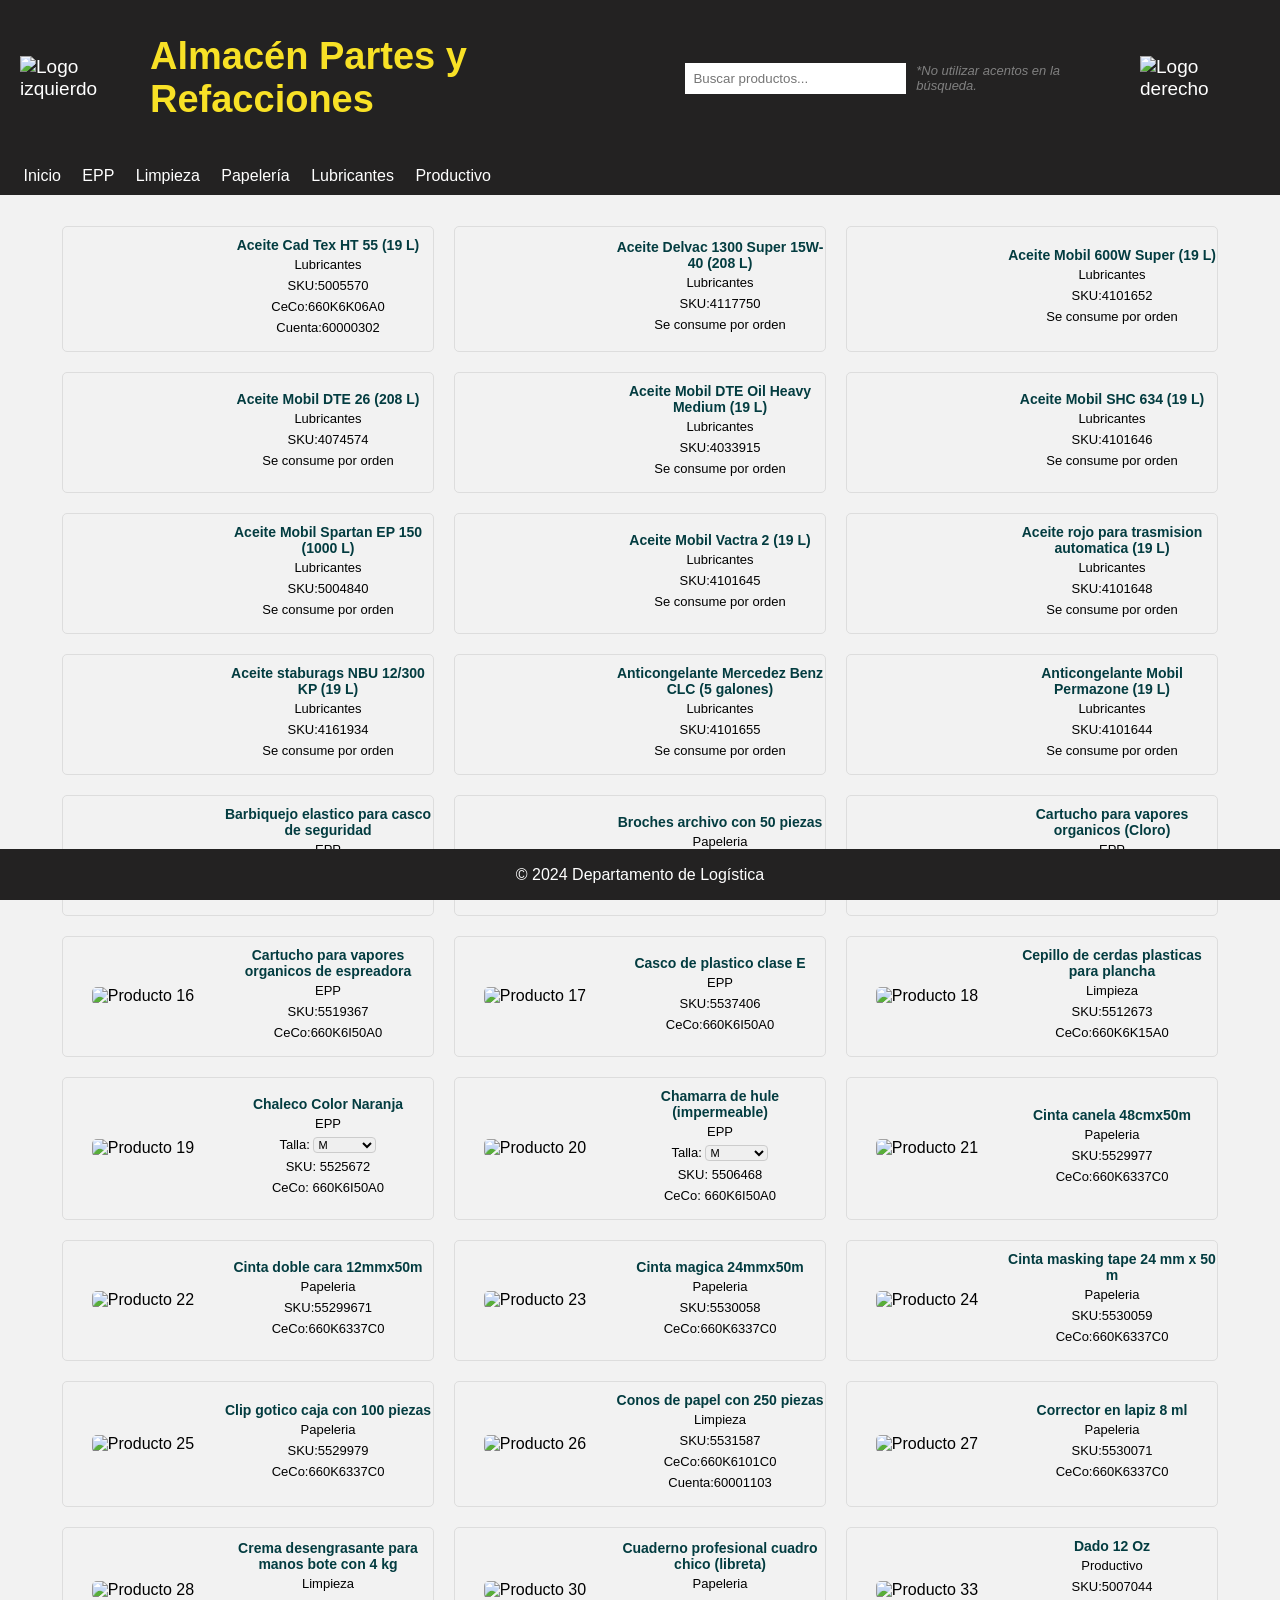
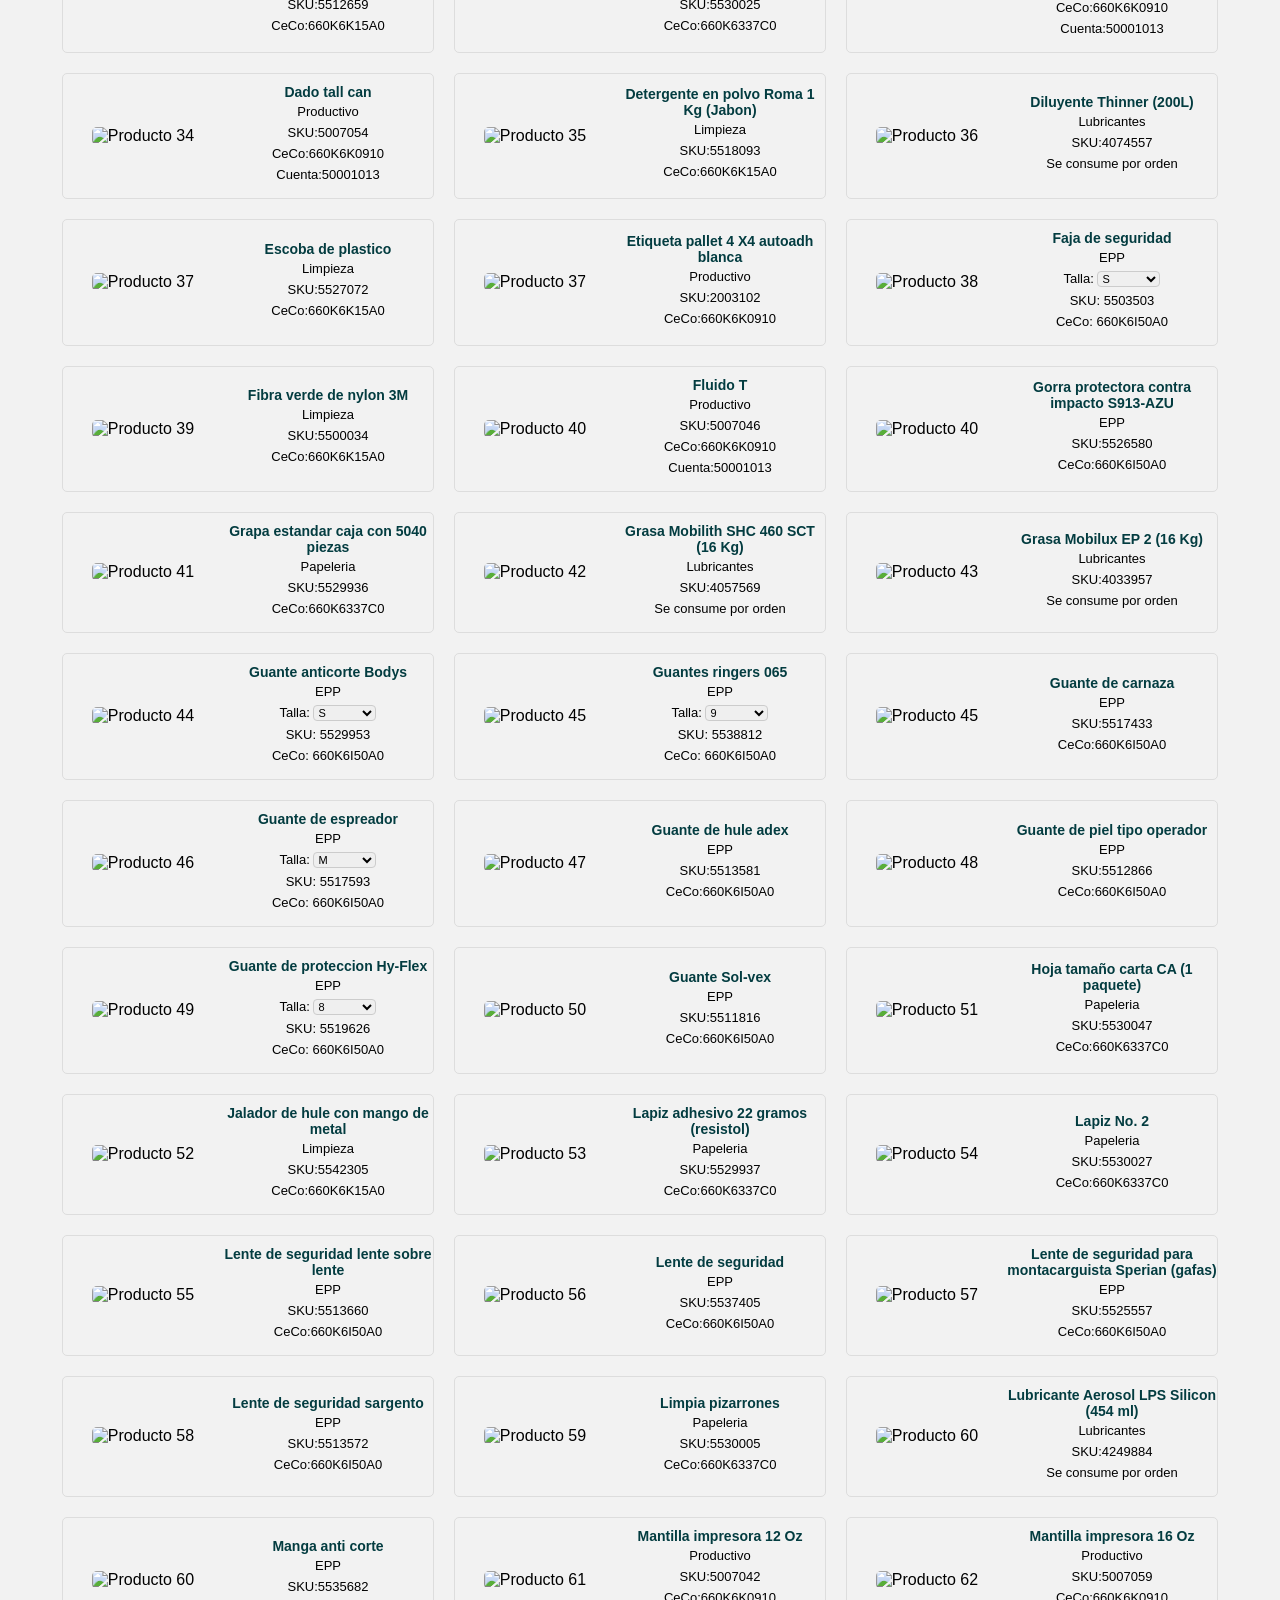
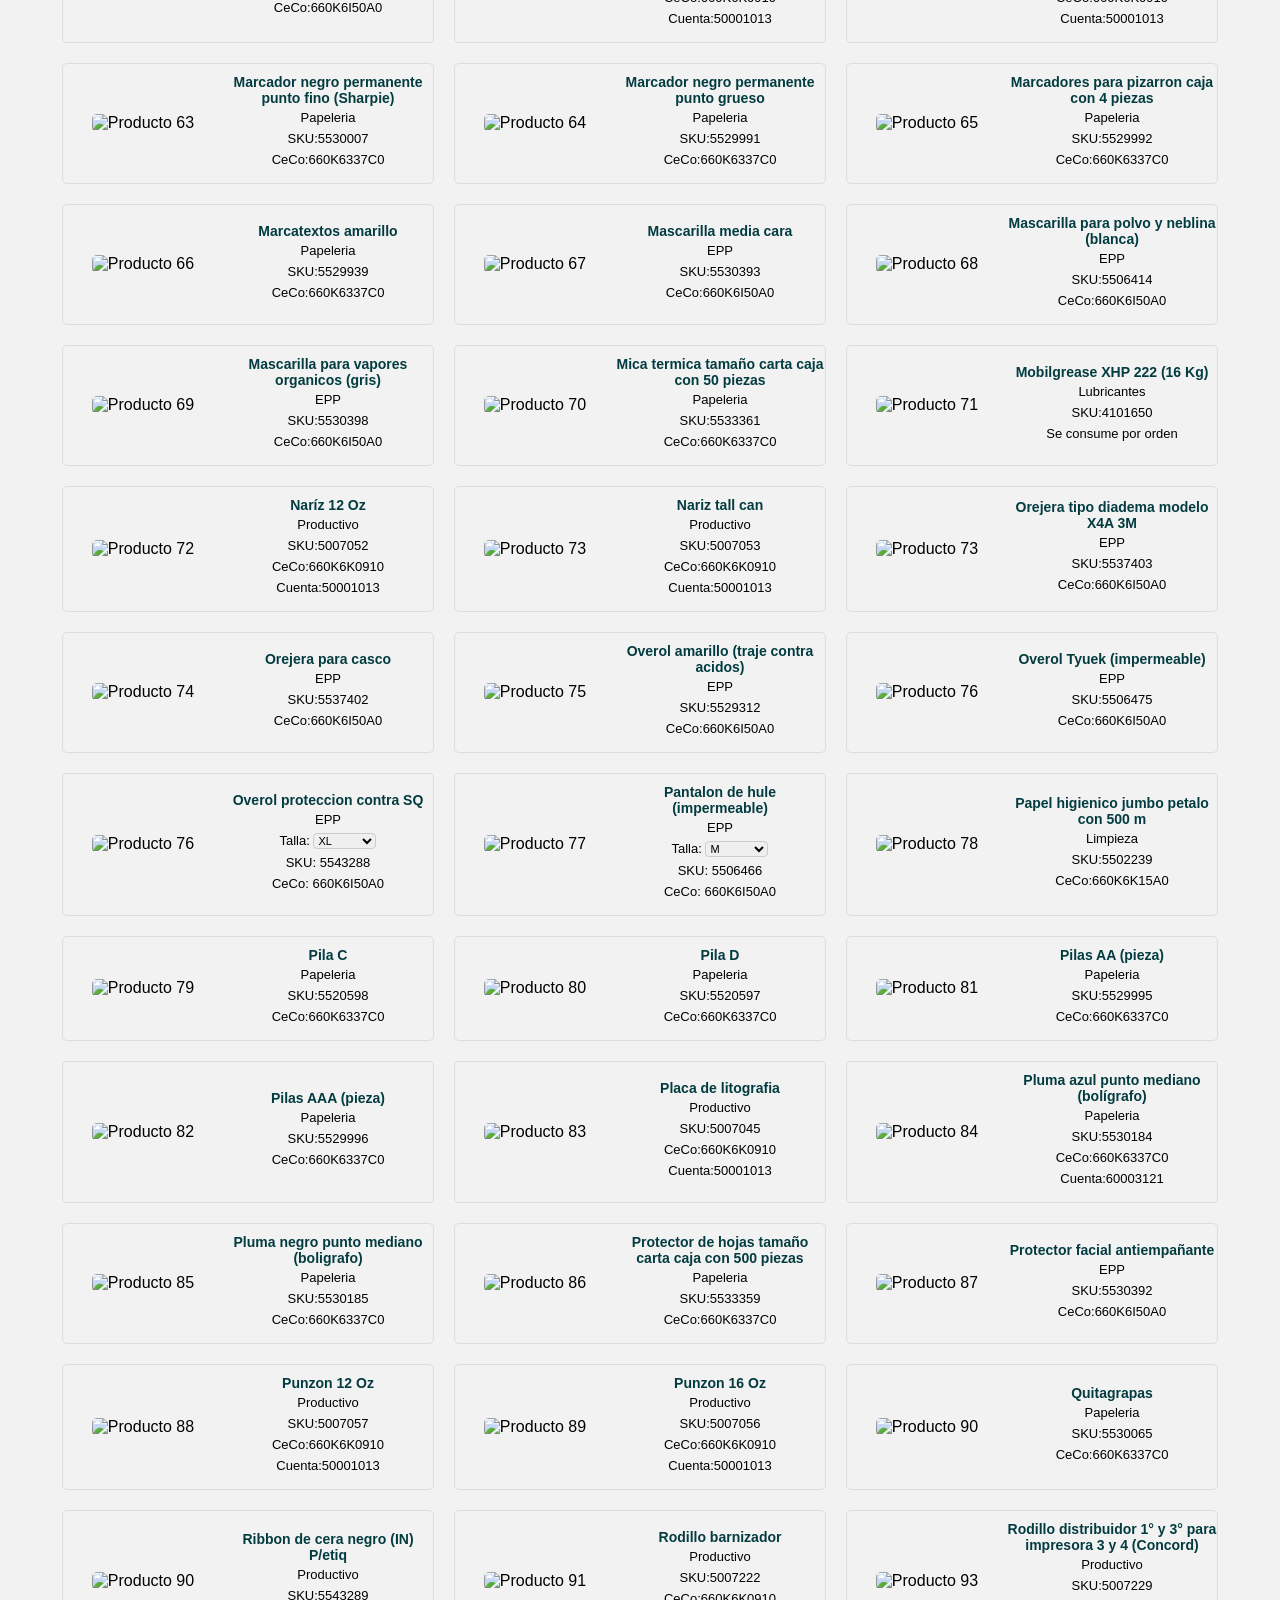
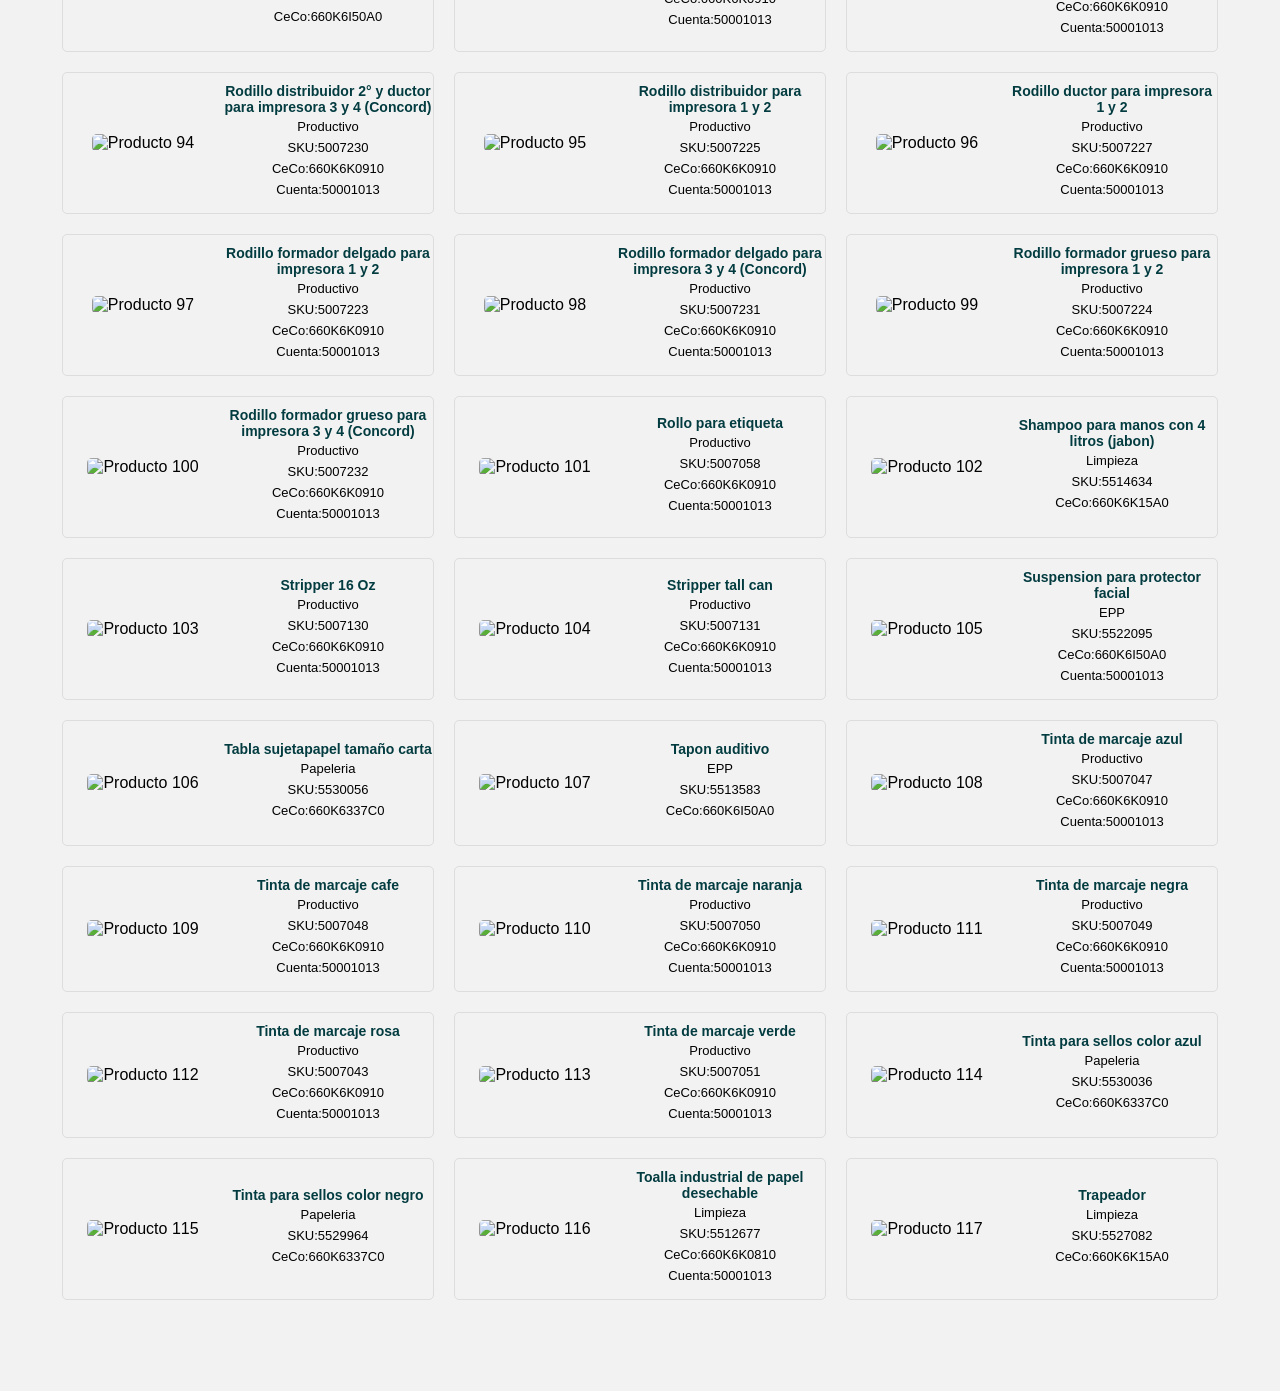
==== index.html @ 10b55ceb "Update index.html" ====
<!DOCTYPE html>
<html>
<head>
    <title>Almacén Partes y Refacciones</title>
    <meta name="viewport" content="width=device-width, initial-scale=1.0">
    <meta charset="utf-8">
    <style>
        body {
            font-family: Arial, sans-serif;
            margin: 0;
            padding: 0;
            background-color: #f2f2f2;
        }

        header {
            background-color: #232222;
            color: white;
            padding: 10px 10px;
            display: flex;
            justify-content: space-between;
            align-items: center;
            font-size: 19px;
       }    
            header h1 a {
            color: #f8e126;
            text-decoration: none;
        }

         .logo-derecho,
         .logo-izquierdo {
            max-width: 120px;
            height: auto;
            margin: 10px;
        }

        nav {
            background-color: #232222;
            padding: 10px 20px;
          
        }

        nav ul {
            list-style-type: none;
            padding: 0px;
            margin: 0px;
        }

        nav ul li {
            display: inline-block;
            margin-right: 10px;
        }

        nav ul li a {
            text-decoration: none;
            color: #FFFFFF;
            padding: 5px 3.5px;
            border-radius: 5px;
            transition: background-color 0.3s;
        }

        nav ul li a:hover {
            background-color: #ddd;
        }
        .container {
            display: flex;
            justify-content: center;
            padding: 21px;
            margin-bottom: 60px;

        }
        .productos-container {
            display: flex;
            flex-wrap: wrap;
            justify-content: center;
            width: 100%;
        }

        .producto {
            border: 1px solid #ddd;
            border-radius: 5px;
            margin: 10px;
            padding: 10px;
            display: flex; 
            align-items: center; 
            width: 350px;
            transition: transform 0.3s ease-in-out; 
        }

        .producto .imagen {
            flex: 0 0 40%;
            margin-right: 10px;
            display: flex;
            align-items: center; 
            justify-content: center; 
        }

        .producto .contenido {
            flex: 0 0 60%;
            align-items: center; 
            justify-content: center; 
            text-align: center; 
         }

        .producto img {
            max-width: 100%;
            height: auto;
            border-radius: 5px;
        }

        .producto h4 {
            margin-top: 0px;
            margin-bottom: 4px;
            text-align: center;
            font-size: 14px;
            color: #033C40;
        }

        .producto p {
            margin-top: 0px;
            margin-bottom: 6px;
            text-align: center;
            font-size: 13px;
        }
        .producto select {
            width: 30%; 
            padding: 0px; 
            margin-top: 0px; 
            border: 1px solid #ccc; 
            border-radius: 4px; 
            font-size: 11px; 
            display: inline-block; 
        }
        

        footer {
            background-color: #232222;
            color: white;
            text-align: center;
            padding: 0.5px 0;
            position: fixed;
            bottom: 0;
            width: 100%;
        }

        #buscador {
            background-color: #232222;
            padding: 10px 20px;
            display: flex;
            align-items: center;
        }

        #buscador input[type="text"] {
            padding: 8px;
            width: 220px;
            margin-right: 10px;
            border: none;
        }

        #buscador input[type="submit"] {
            padding: 8px 15px;
            background-color: #333;
            color: white;
            border: none;
            cursor: pointer;
        }

        #nota {
            font-style: italic;
            color: gray;
            margin-left: auto;
            font-size: 13px;
        }

      

             @media (max-width: 768px) {
            header {
                justify-content: center;
                align-items: center;
                text-align: center;
                flex-wrap: wrap;
                font-size: 7px;
                margin-bottom: 0px;
                margin-top: 0px;
                padding: 8px 8px 0px 8px;

            }

            .logo-izquierdo,
            .logo-derecho {
                max-width: 48px;
                height: auto;
                margin: 5px;
            }
            body {
                font-size: 12px;
            }
                   #buscador {
                order: 2;
                width: 100%;
                margin-top: 0px;
                text-align: center;
                display: flex;
                flex-direction: column;
                align-items: center;
            }

            #buscador input[type="text"] {
                width: 100%;
                max-width: 240px;
                margin-right: 0;
            }

            #nota {
                order: 3;
                font-style: italic;
                color: gray;
                margin-top: 2px;
                font-size: 10px;
                margin-bottom: 0px;
                margin-left: 0px;
                text-align: center;
            }

            nav {
                order: 4;
                margin-top: 0px;
                text-align: center;
                padding: 2px;     

                
            }

            nav ul li {
                display: inline-block;
                margin-right: 5px;
                margin-bottom: 8px;
                font-size: 10px;

            }

            nav ul li a {
                padding: 2px;     
            }



            .producto {
                width: 45%; 
                font-size: 7px;
                margin: 2.5%; 
                box-sizing: border-box;
            }

            .producto select {
                width: 50%; 
                font-size: 7px; 
            }
               
            .producto h4 {
                font-size: 8px;

            }

            .producto p {
                font-size: 6.5px;

            }
        }
    </style>
</head>
<body>
    <header>
        <img src="Logo_Logistica.png" alt="Logo izquierdo" class="logo-izquierdo">
        <h1><a href="index.html">Almacén Partes y Refacciones</a></h1>
        <div id="buscador">
            <input type="text" id="searchInput" onkeyup="searchList()" placeholder="Buscar productos...">
            <div id="nota">*No utilizar acentos en la búsqueda.</div>
        </div>
        <img src="Logo_Modelo.jpg" alt="Logo derecho" class="logo-derecho">
    </header>

    <nav>
        <ul>
            <li><a href="index.html">Inicio</a></li>
            <li><a href="EPP.html">EPP</a></li>
            <li><a href="Limpieza.html">Limpieza</a></li>
            <li><a href="Papelería.html">Papelería</a></li>
            <li><a href="Lubricantes.html">Lubricantes</a></li>
            <li><a href="Productivo.html">Productivo</a></li>
        </ul>
    </nav>
    <div class="container">
        <div class="productos-container">
            <div class="producto" id="producto1">
                <div class="imagen">
                    <img class="lazy" data-src="Aceite Cad Tex HT 55 (19 L).png" alt="Producto 1">
                </div>
                <div class="contenido">
                    <h4>Aceite Cad Tex HT 55 (19 L)</h4>
                    <p>Lubricantes</p>
                    <p>SKU:5005570</p>
                    <p>CeCo:660K6K06A0</p>
                    <p>Cuenta:60000302</p>
                </div>
            </div>
            <div class="producto" id="producto2">
                <div class="imagen">
                    <img class="lazy" data-src="Aceite Delvac 1300 Super 15W-40 (208 L).png" alt="Producto 2">
                </div>
                <div class="contenido">
                    <h4>Aceite Delvac 1300 Super 15W-40 (208 L)</h4>
                    <p>Lubricantes</p>
                    <p>SKU:4117750</p>
                    <p>Se consume por orden</p>
                </div>
            </div>
            <div class="producto" id="producto3">
                <div class="imagen">
                    <img class="lazy" data-src="Aceite Mobil 600W Super (19 L).png" alt="Producto 3">
                </div>
                <div class="contenido">
                    <h4>Aceite Mobil 600W Super (19 L)</h4>
                    <p>Lubricantes</p>
                    <p>SKU:4101652</p>
                    <p>Se consume por orden</p>
                </div>
            </div>
            <div class="producto" id="producto4">
                <div class="imagen">
                    <img class="lazy" data-src="Aceite Mobil DTE 26 (208 L).png" alt="Producto 4">
                </div>
                <div class="contenido">
                    <h4>Aceite Mobil DTE 26 (208 L)</h4>
                    <p>Lubricantes</p>
                    <p>SKU:4074574</p>
                    <p>Se consume por orden</p>
                </div>
            </div>
            <div class="producto" id="producto5">
                <div class="imagen">
                    <img class="lazy" data-src="Aceite Mobil DTE Oil Heavy Medium (19 L).png" alt="Producto 5">
                </div>
                <div class="contenido">
                    <h4>Aceite Mobil DTE Oil Heavy Medium (19 L)</h4>
                    <p>Lubricantes</p>
                    <p>SKU:4033915</p>
                    <p>Se consume por orden</p>
                </div>
            </div>
            <div class="producto" id="producto6">
                <div class="imagen">
                    <img class="lazy" data-src="Aceite Mobil SHC 634 (19 L).png" alt="Producto 6">
                </div>
                <div class="contenido">
                    <h4>Aceite Mobil SHC 634 (19 L)</h4>
                    <p>Lubricantes</p>
                    <p>SKU:4101646</p>
                    <p>Se consume por orden</p>
                </div>
            </div>
            <div class="producto" id="producto7">
                <div class="imagen">
                    <img class="lazy" data-src="Aceite Mobil Spartan EP 150 (1000 L).png" alt="Producto 7">
                </div>
                <div class="contenido">
                    <h4>Aceite Mobil Spartan EP 150 (1000 L)</h4>
                    <p>Lubricantes</p>
                    <p>SKU:5004840</p>
                    <p>Se consume por orden</p>
                </div>
            </div>
            <div class="producto" id="producto8">
                <div class="imagen">
                    <img class="lazy" data-src="Aceite Mobil Vactra 2 (19 L).png" alt="Producto 8">
                </div>
                <div class="contenido">
                    <h4>Aceite Mobil Vactra 2 (19 L)</h4>
                    <p>Lubricantes</p>
                    <p>SKU:4101645</p>
                    <p>Se consume por orden</p>
                </div>
            </div>
            <div class="producto" id="producto9">
                <div class="imagen">
                    <img class="lazy" data-src="Aceite rojo para trasmision automatica (19 L).png" alt="Producto 9">
                </div>
                <div class="contenido">
                    <h4>Aceite rojo para trasmision automatica (19 L)</h4>
                    <p>Lubricantes</p>
                    <p>SKU:4101648</p>
                    <p>Se consume por orden</p>
                </div>
            </div>
            <div class="producto" id="producto10">
                <div class="imagen">
                    <img class="lazy" data-src="Aceite staburags NBU 12300 KP (19 L).png" alt="Producto 10">
                </div>
                <div class="contenido">
                    <h4>Aceite staburags NBU 12/300 KP (19 L)</h4>
                    <p>Lubricantes</p>
                    <p>SKU:4161934</p>
                    <p>Se consume por orden</p>
                </div>
            </div>
            <div class="producto" id="producto11">
                <div class="imagen">
                    <img class="lazy" data-src="Anticongelante Mercedez Benz CLC (5 galones).png" alt="Producto 11">
                </div>
                <div class="contenido">
                    <h4>Anticongelante Mercedez Benz CLC (5 galones)</h4>
                    <p>Lubricantes</p>
                    <p>SKU:4101655</p>
                    <p>Se consume por orden</p>
                </div>
            </div>
            <div class="producto" id="producto12">
                <div class="imagen">
                    <img class="lazy" data-src="Anticongelante Mobil Permazone (19 L).png" alt="Producto 12">
                </div>
                <div class="contenido">
                    <h4>Anticongelante Mobil Permazone (19 L)</h4>
                    <p>Lubricantes</p>
                    <p>SKU:4101644</p>
                    <p>Se consume por orden</p>
                </div>
            </div>
            <div class="producto" id="producto13">
                <div class="imagen">
                    <img class="lazy" data-src="Barbiquejo elastico para casco de seguridad.png" alt="Producto 13">
                </div>
                <div class="contenido">
                    <h4>Barbiquejo elastico para casco de seguridad</h4>
                    <p>EPP</p>
                    <p>SKU:5524482</p>
                    <p>CeCo:660K6I50A0</p>
                </div>
            </div>
            <div class="producto" id="producto14">
                <div class="imagen">
                    <img class="lazy" data-src="Broches archivo con 50 piezas.png" alt="Producto 14">
                </div>
                <div class="contenido">
                    <h4>Broches archivo con 50 piezas</h4>
                    <p>Papeleria</p>
                    <p>SKU:5530037</p>
                    <p>CeCo:660K6337C0</p>
                </div>
            </div>
            <div class="producto" id="producto15">
                <div class="imagen">
                    <img class="lazy" data-src="Cartucho para vapores organicos (Cloro).png" alt="Producto 15">
                </div>
                <div class="contenido">
                    <h4>Cartucho para vapores organicos (Cloro)</h4>
                    <p>EPP</p>
                    <p>SKU:5506479</p>
                    <p>CeCo:660K6I50A0</p>
                </div>
            </div>
            <div class="producto" id="producto16">
                <div class="imagen">
                    <img class="lazy" data-src="Cartucho para vapores organicos de espreadora.png" alt="Producto 16">
                </div>
                <div class="contenido">
                    <h4>Cartucho para vapores organicos de espreadora</h4>
                    <p>EPP</p>
                    <p>SKU:5519367</p>
                    <p>CeCo:660K6I50A0</p>
                </div>
            </div>
            <div class="producto" id="producto17">
                <div class="imagen">
                    <img class="lazy" data-src="Casco de plastico clase E.png" alt="Producto 17">
                </div>
                <div class="contenido">
                    <h4>Casco de plastico clase E</h4>
                    <p>EPP</p>
                    <p>SKU:5537406</p>
                    <p>CeCo:660K6I50A0</p>
                </div>
            </div>
            <div class="producto" id="producto18">
                <div class="imagen">
                    <img class="lazy" data-src="Cepillo de cerdas plasticas para plancha.png" alt="Producto 18">
                </div>
                <div class="contenido">
                    <h4>Cepillo de cerdas plasticas para plancha</h4>
                    <p>Limpieza</p>
                    <p>SKU:5512673</p>
                    <p>CeCo:660K6K15A0</p>
                </div>
            </div>
            <div class="producto" id="producto19">
                <div class="imagen">
                   <img class="lazy" data-src="Chaleco Color Naranja.png" alt="Producto 19">
                </div>
                <div class="contenido">
                    <h4>Chaleco Color Naranja</h4>
                    <p>EPP</p>
             <script>
              function cambiarSKU0() {
                 var select = document.getElementById("talla0");
                 var SKU0 = document.getElementById("SKU0");
      
                 if (select.value === "M") {
                     SKU0.innerHTML = "5525672";
                 } else if (select.value === "G") {
                     SKU0.innerHTML = "5521093";      
                 } else if (select.value === "XG") {
                     SKU0.innerHTML = "5521093";          
             
      }
    }
             </script>
               <body>
              <p><label for="talla0">Talla:</label>
              <select id="talla0" onchange="cambiarSKU0()">
              <option value="M">M</option>
              <option value="G">G</option>
              <option value="XG">XG</option></p>

               </select>
                <p>SKU: <span id="SKU0" >5525672</span></p>
                  <p>CeCo: 660K6I50A0</p>
               </div> </div>
            <div class="producto" id="producto20">
                <div class="imagen">
                   <img class="lazy" data-src="Chamarra de hule (impermeable).png" alt="Producto 20">
                </div>
                <div class="contenido">
                    <h4>Chamarra de hule (impermeable)</h4>
                    <p>EPP</p>
             <script>
              function cambiarSKU1() {
                 var select = document.getElementById("talla1");
                 var SKU1 = document.getElementById("SKU1");
      
                 if (select.value === "M") {
                     SKU1.innerHTML = "5506468";
                 } else if (select.value === "G") {
                     SKU1.innerHTML = "5506469";      
                    }
    }
             </script>
               <body>
              <p><label for="talla1">Talla:</label>
              <select id="talla1" onchange="cambiarSKU1()">
              <option value="M">M</option>
              <option value="G">G</option>
              </p>

               </select>
                <p>SKU: <span id="SKU1" >5506468</span></p>
                  <p>CeCo: 660K6I50A0</p>
               </div> </div>
            <div class="producto" id="producto21">
                <div class="imagen">
                    <img class="lazy" data-src="Cinta canela 48cmx50m.png" alt="Producto 21">
                </div>
                <div class="contenido">
                    <h4>Cinta canela 48cmx50m</h4>
                    <p>Papeleria</p>
                    <p>SKU:5529977</p>
                    <p>CeCo:660K6337C0</p>
                </div>
            </div>
            <div class="producto" id="producto22">
                <div class="imagen">
                    <img class="lazy" data-src="Cinta doble cara 12mmx50m.png" alt="Producto 22">
                </div>
                <div class="contenido">
                    <h4>Cinta doble cara 12mmx50m</h4>
                    <p>Papeleria</p>
                    <p>SKU:55299671</p>
                    <p>CeCo:660K6337C0</p>
                </div>
            </div>
            <div class="producto" id="producto23">
                <div class="imagen">
                    <img class="lazy" data-src="Cinta magica 24mmx50m.png" alt="Producto 23">
                </div>
                <div class="contenido">
                    <h4>Cinta magica 24mmx50m</h4>
                    <p>Papeleria</p>
                    <p>SKU:5530058</p>
                    <p>CeCo:660K6337C0</p>
                </div>
            </div>
            <div class="producto" id="producto24">
                <div class="imagen">
                    <img class="lazy" data-src="Cinta masking tape 24 mm x 50 m.png" alt="Producto 24">
                </div>
                <div class="contenido">
                    <h4>Cinta masking tape 24 mm x 50 m</h4>
                    <p>Papeleria</p>
                    <p>SKU:5530059</p>
                    <p>CeCo:660K6337C0</p>
                </div>
            </div>
            <div class="producto" id="producto25">
                <div class="imagen">
                    <img class="lazy" data-src="Clip gotico caja con 100 piezas.png" alt="Producto 25">
                </div>
                <div class="contenido">
                    <h4>Clip gotico caja con 100 piezas</h4>
                    <p>Papeleria</p>
                    <p>SKU:5529979</p>
                    <p>CeCo:660K6337C0</p>
                </div>
            </div>
            <div class="producto" id="producto26">
                <div class="imagen">
                    <img class="lazy" data-src="Conos de papel con 250 piezas.png" alt="Producto 26">
                </div>
                <div class="contenido">
                    <h4>Conos de papel con 250 piezas</h4>
                    <p>Limpieza</p>
                    <p>SKU:5531587</p>
                    <p>CeCo:660K6101C0</p>
                    <p>Cuenta:60001103</p>
                </div>
            </div>
            <div class="producto" id="producto27">
                <div class="imagen">
                    <img class="lazy" data-src="Corrector en lapiz 8 ml.png" alt="Producto 27">
                </div>
                <div class="contenido">
                    <h4>Corrector en lapiz 8 ml</h4>
                    <p>Papeleria</p>
                    <p>SKU:5530071</p>
                    <p>CeCo:660K6337C0</p>
                </div>
            </div>
            <div class="producto" id="producto28">
                <div class="imagen">
                    <img class="lazy" data-src="Crema desengrasante para manos bote con 4 kg.png" alt="Producto 28">
                </div>
                <div class="contenido">
                    <h4>Crema desengrasante para manos bote con 4 kg</h4>
                    <p>Limpieza</p>
                    <p>SKU:5512659</p>
                    <p>CeCo:660K6K15A0</p>
                </div>
            </div>
            <div class="producto" id="producto30">
                <div class="imagen">
                    <img class="lazy" data-src="Cuaderno profesional cuadro chico (libreta).png" alt="Producto 30">
                </div>
                <div class="contenido">
                    <h4>Cuaderno profesional cuadro chico (libreta)</h4>
                    <p>Papeleria</p>
                    <p>SKU:5530025</p>
                    <p>CeCo:660K6337C0</p>
                </div>
            </div>
           <div class="producto" id="producto33">
                <div class="imagen">
                    <img class="lazy" data-src="Dado 12 Oz.png" alt="Producto 33">
                </div>
                <div class="contenido">
                    <h4>Dado 12 Oz</h4>
                    <p>Productivo</p>
                    <p>SKU:5007044</p>
                    <p>CeCo:660K6K0910</p>
                    <p>Cuenta:50001013</p>
                </div>
            </div>
            <div class="producto" id="producto34">
                <div class="imagen">
                    <img class="lazy" data-src="Dado tall can.png" alt="Producto 34">
                </div>
                <div class="contenido">
                    <h4>Dado tall can</h4>
                    <p>Productivo</p>
                    <p>SKU:5007054</p>
                    <p>CeCo:660K6K0910</p>
                    <p>Cuenta:50001013</p>
                </div>
            </div>
            <div class="producto" id="producto35">
                <div class="imagen">
                    <img class="lazy" data-src="Detergente en polvo Roma 1 Kg (Jabon).png" alt="Producto 35">
                </div>
                <div class="contenido">
                    <h4>Detergente en polvo Roma 1 Kg (Jabon)</h4>
                    <p>Limpieza</p>
                    <p>SKU:5518093</p>
                    <p>CeCo:660K6K15A0</p>
                </div>
            </div>
            <div class="producto" id="producto36">
                <div class="imagen">
                    <img class="lazy" data-src="Diluyente Thinner (200L).png" alt="Producto 36">
                </div>
                <div class="contenido">
                    <h4>Diluyente Thinner (200L)</h4>
                    <p>Lubricantes</p>
                    <p>SKU:4074557</p>
                    <p>Se consume por orden</p>
                </div>
            </div>
            <div class="producto" id="producto37">
                <div class="imagen">
                    <img class="lazy" data-src="Escoba de plastico.png" alt="Producto 37">
                </div>
                <div class="contenido">
                    <h4>Escoba de plastico</h4>
                    <p>Limpieza</p>
                    <p>SKU:5527072</p>
                    <p>CeCo:660K6K15A0</p>
                </div>
            </div>



            <div class="producto" id="producto37">
                <div class="imagen">
                    <img class="lazy" data-src="Etiqueta pallet 4 X4 autoadh blanca.jpeg" alt="Producto 37">
                </div>
                <div class="contenido">
                    <h4>Etiqueta pallet 4 X4 autoadh blanca</h4>
                    <p>Productivo</p>
                    <p>SKU:2003102</p>
                    <p>CeCo:660K6K0910</p>
                </div>
            </div>

            
            
            <div class="producto" id="producto38">
                <div class="imagen">
                   <img class="lazy" data-src="Faja de seguridad.png" alt="Producto 38">
                </div>
                <div class="contenido">
                    <h4>Faja de seguridad</h4>
                    <p>EPP</p>
             <script>
              function cambiarSKU2() {
                 var select = document.getElementById("talla2");
                 var SKU2 = document.getElementById("SKU2");
      
                 if (select.value === "G") {
                     SKU2.innerHTML = "5503501";
                 } else if (select.value === "M") {
                     SKU2.innerHTML = "5503502";
                 } else if (select.value === "S") {
                     SKU2.innerHTML = "5503503";     
                 } else if (select.value === "XG") {
                     SKU2.innerHTML = "5503504";          
             
      }
    }
             </script>
               <body>
              <p><label for="talla2">Talla:</label>
              <select id="talla2" onchange="cambiarSKU2()">
              <option value="S">S</option>  
              <option value="M">M</option>
              <option value="G">G</option>
              <option value="XG">XG</option></p>

               </select>
                <p>SKU: <span id="SKU2" >5503503</span></p>
                  <p>CeCo: 660K6I50A0</p>
               </div> </div>
            <div class="producto" id="producto39">
                <div class="imagen">
                    <img class="lazy" data-src="Fibra verde de nylon 3M.png" alt="Producto 39">
                </div>
                <div class="contenido">
                    <h4>Fibra verde de nylon 3M</h4>
                    <p>Limpieza</p>
                    <p>SKU:5500034</p>
                    <p>CeCo:660K6K15A0</p>
                </div>
            </div>
            <div class="producto" id="producto40">
                <div class="imagen">
                    <img class="lazy" data-src="Fluido T.png" alt="Producto 40">
                </div>
                <div class="contenido">
                    <h4>Fluido T</h4>
                    <p>Productivo</p>
                    <p>SKU:5007046</p>
                    <p>CeCo:660K6K0910</p>
                    <p>Cuenta:50001013</p>
                </div>
            </div>





        <div class="producto" id="producto40">
                <div class="imagen">
                    <img class="lazy" data-src="Gorra protectora contra impacto S913 AZU.jpeg" alt="Producto 40">
                </div>
                <div class="contenido">
                    <h4>Gorra protectora contra impacto S913-AZU</h4>
                    <p>EPP</p>
                    <p>SKU:5526580</p>
                    <p>CeCo:660K6I50A0</p>
                </div>
            </div>

            
            <div class="producto" id="producto41">
                <div class="imagen">
                    <img class="lazy" data-src="Grapa estandar caja con 5040 piezas.png" alt="Producto 41">
                </div>
                <div class="contenido">
                    <h4>Grapa estandar caja con 5040 piezas</h4>
                    <p>Papeleria</p>
                    <p>SKU:5529936</p>
                    <p>CeCo:660K6337C0</p>        
                </div>
            </div>
            <div class="producto" id="producto42">
                <div class="imagen">
                    <img class="lazy" data-src="Grasa Mobilith SHC 460 SCT (16 Kg).png" alt="Producto 42">
                </div>
                <div class="contenido">
                    <h4>Grasa Mobilith SHC 460 SCT (16 Kg)</h4>
                    <p>Lubricantes</p>
                    <p>SKU:4057569</p>
                    <p>Se consume por orden</p>
                </div>
            </div>
            <div class="producto" id="producto43">
                <div class="imagen">
                    <img class="lazy" data-src="Grasa Mobilux EP 2 (16 Kg).png" alt="Producto 43">
                </div>
                <div class="contenido">
                    <h4>Grasa Mobilux EP 2 (16 Kg)</h4>
                    <p>Lubricantes</p>
                    <p>SKU:4033957</p>
                    <p>Se consume por orden</p>
                </div>
            </div>
            <div class="producto" id="producto44">
                <div class="imagen">
                   <img class="lazy" data-src="Guante anticorte Bodys.png" alt="Producto 44">
                </div>
                <div class="contenido">
                    <h4>Guante anticorte Bodys</h4>
                    <p>EPP</p>
             <script>
              function cambiarSKU3() {
                 var select = document.getElementById("talla3");
                 var SKU3 = document.getElementById("SKU3");
      
                 if (select.value === "S") {
                     SKU3.innerHTML = "5529953";
                 } else if (select.value === "M") {
                     SKU3.innerHTML = "5529954";      
                 } else if (select.value === "G") {
                     SKU3.innerHTML = "5529955";          
             
      }
    }
             </script>
               <body>
              <p><label for="talla3">Talla:</label>
              <select id="talla3" onchange="cambiarSKU3()">
              <option value="S">S</option>
              <option value="M">M</option>
              <option value="G">G</option></p>

               </select>
                <p>SKU: <span id="SKU3" >5529953</span></p>
                  <p>CeCo: 660K6I50A0</p>
               </div> </div>






            <div class="producto" id="producto45">
                <div class="imagen">
                   <img class="lazy" data-src="Guantes ringers 065.jpeg" alt="Producto 45">
                </div>
                <div class="contenido">
                    <h4>Guantes ringers 065</h4>
                    <p>EPP</p>
             <script>
              function cambiarSKU9() {
                 var select = document.getElementById("talla9");
                 var SKU9 = document.getElementById("SKU9");
      
                 if (select.value === "9") {
                     SKU9.innerHTML = "5538812";
                 } else if () {
                     SKU9.innerHTML = "5538812";      
                 }
    }
             </script>
               <body>
              <p><label for="talla9">Talla:</label>
              <select id="talla9" onchange="cambiarSKU9()">
              <option value="9">9</option></p>

               </select>
                <p>SKU: <span id="SKU9" >5538812</span></p>
                  <p>CeCo: 660K6I50A0</p>
               </div> </div>



            
            <div class="producto" id="producto45">
                <div class="imagen">
                    <img class="lazy" data-src="Guante de carnaza.png" alt="Producto 45">
                </div>
                <div class="contenido">
                    <h4>Guante de carnaza</h4>
                    <p>EPP</p>
                    <p>SKU:5517433</p>
                    <p>CeCo:660K6I50A0</p>
                </div>
            </div>
            <div class="producto" id="producto46">
                <div class="imagen">
                   <img class="lazy" data-src="Guante de espreador.png" alt="Producto 46">
                </div>
                <div class="contenido">
                    <h4>Guante de espreador</h4>
                    <p>EPP</p>
             <script>
              function cambiarSKU4() {
                 var select = document.getElementById("talla4");
                 var SKU4 = document.getElementById("SKU4");
      
                 if (select.value === "M") {
                     SKU4.innerHTML = "5517593";
                 } else if (select.value === "G") {
                     SKU4.innerHTML = "5517594";      
                 
      }
    }
             </script>
               <body>
              <p><label for="talla4">Talla:</label>
              <select id="talla4" onchange="cambiarSKU4()">
              <option value="M">M</option>
              <option value="G">G</option>
</p>

               </select>
                <p>SKU: <span id="SKU4" >5517593</span></p>
                  <p>CeCo: 660K6I50A0</p>
               </div> </div>
            <div class="producto" id="producto47">
                <div class="imagen">
                    <img class="lazy" data-src="Guante de hule adex.png" alt="Producto 47">
                </div>
                <div class="contenido">
                    <h4>Guante de hule adex</h4>
                    <p>EPP</p>
                    <p>SKU:5513581</p>
                    <p>CeCo:660K6I50A0</p>
                </div>
            </div>
            <div class="producto" id="producto48">
                <div class="imagen">
                    <img class="lazy" data-src="Guante de piel tipo operador.png" alt="Producto 48">
                </div>
                <div class="contenido">
                    <h4>Guante de piel tipo operador</h4>
                    <p>EPP</p>
                    <p>SKU:5512866</p>
                    <p>CeCo:660K6I50A0</p>
                </div>
            </div>
            <div class="producto" id="producto49">
                <div class="imagen">
                   <img class="lazy" data-src="Guante de proteccion Hy-Flex.png" alt="Producto 49">
                </div>
                <div class="contenido">
                    <h4>Guante de proteccion Hy-Flex</h4>
                    <p>EPP</p>
             <script>
              function cambiarSKU5() {
                 var select = document.getElementById("talla5");
                 var SKU5 = document.getElementById("SKU5");
      
                 if (select.value === "8") {
                     SKU5.innerHTML = "5519626";
                 } else if (select.value === "9") {
                     SKU5.innerHTML = "5520091";      
                 } else if (select.value === "10") {
                     SKU5.innerHTML = "5520250";          
             
      }
    }
             </script>
               <body>
              <p><label for="talla5">Talla:</label>
              <select id="talla5" onchange="cambiarSKU5()">
              <option value="8">8</option>
              <option value="9">9</option>
              <option value="10">10</option></p>

               </select>
                <p>SKU: <span id="SKU5" >5519626</span></p>
                  <p>CeCo: 660K6I50A0</p>
               </div> </div>
            <div class="producto" id="producto50">
                <div class="imagen">
                    <img class="lazy" data-src="Guante Sol-vex.png" alt="Producto 50">
                </div>
                <div class="contenido">
                    <h4>Guante Sol-vex</h4>
                    <p>EPP</p>
                    <p>SKU:5511816</p>
                    <p>CeCo:660K6I50A0</p>
                </div>
            </div>
            <div class="producto" id="producto51">
                <div class="imagen">
                    <img class="lazy" data-src="Hoja tamaño carta CA (1 paquete).png" alt="Producto 51">
                </div>
                <div class="contenido">
                    <h4>Hoja tamaño carta CA (1 paquete)</h4>
                    <p>Papeleria</p>
                    <p>SKU:5530047</p>
                    <p>CeCo:660K6337C0</p>
                </div>
            </div>
            <div class="producto" id="producto52">
                <div class="imagen">
                    <img class="lazy" data-src="Jalador de hule con mango de metal.png" alt="Producto 52">
                </div>
                <div class="contenido">
                    <h4>Jalador de hule con mango de metal</h4>
                    <p>Limpieza</p>
                    <p>SKU:5542305</p>
                    <p>CeCo:660K6K15A0</p>
                </div>
            </div>
            <div class="producto" id="producto53">
                <div class="imagen">
                    <img class="lazy" data-src="Lapiz adhesivo 22 gramos (resistol).png" alt="Producto 53">
                </div>
                <div class="contenido">
                    <h4>Lapiz adhesivo 22 gramos (resistol)</h4>
                    <p>Papeleria</p>
                    <p>SKU:5529937</p>
                    <p>CeCo:660K6337C0</p>
                </div>
            </div>
            <div class="producto" id="producto54">
                <div class="imagen">
                    <img class="lazy" data-src="Lapiz No. 2.png" alt="Producto 54">
                </div>
                <div class="contenido">
                    <h4>Lapiz No. 2</h4>
                    <p>Papeleria</p>
                    <p>SKU:5530027</p>
                    <p>CeCo:660K6337C0</p>
                </div>
            </div>
            <div class="producto" id="producto55">
                <div class="imagen">
                    <img class="lazy" data-src="Lente de seguridad lente sobre lente.png" alt="Producto 55">
                </div>
                <div class="contenido">
                    <h4>Lente de seguridad lente sobre lente</h4>
                    <p>EPP</p>
                    <p>SKU:5513660</p>
                    <p>CeCo:660K6I50A0</p>
                </div>
            </div>
            <div class="producto" id="producto56">
                <div class="imagen">
                    <img class="lazy" data-src="Lente de seguridad.png" alt="Producto 56">
                </div>
                <div class="contenido">
                    <h4>Lente de seguridad</h4>
                    <p>EPP</p>
                    <p>SKU:5537405</p>
                    <p>CeCo:660K6I50A0</p>
                </div>
            </div>
            <div class="producto" id="producto57">
                <div class="imagen">
                    <img class="lazy" data-src="Lente de seguridad para montacarguista Sperian (gafas).png" alt="Producto 57">
                </div>
                <div class="contenido">
                    <h4>Lente de seguridad para montacarguista Sperian (gafas)</h4>
                    <p>EPP</p>
                    <p>SKU:5525557</p>
                    <p>CeCo:660K6I50A0</p>
                </div>
            </div>
            <div class="producto" id="producto58">
                <div class="imagen">
                    <img class="lazy" data-src="Lente de seguridad sargento.png" alt="Producto 58">
                </div>
                <div class="contenido">
                    <h4>Lente de seguridad sargento</h4>
                    <p>EPP</p>
                    <p>SKU:5513572</p>
                    <p>CeCo:660K6I50A0</p>
                </div>
            </div>
            <div class="producto" id="producto59">
                <div class="imagen">
                    <img class="lazy" data-src="Limpia pizarrones.png" alt="Producto 59">
                </div>
                <div class="contenido">
                    <h4>Limpia pizarrones</h4>
                    <p>Papeleria</p>
                    <p>SKU:5530005</p>
                    <p>CeCo:660K6337C0</p>
                </div>
            </div>
            <div class="producto" id="producto60">
                <div class="imagen">
                    <img class="lazy" data-src="Lubricante Aerosol LPS Silicon (454 ml).png" alt="Producto 60">
                </div>
                <div class="contenido">
                    <h4>Lubricante Aerosol LPS Silicon (454 ml)</h4>
                    <p>Lubricantes</p>
                    <p>SKU:4249884</p>
                    <p>Se consume por orden</p>
                </div>
            </div>






            <div class="producto" id="producto60">
                <div class="imagen">
                    <img class="lazy" data-src="Manga anti corte.jpeg" alt="Producto 60">
                </div>
                <div class="contenido">
                    <h4>Manga anti corte</h4>
                    <p>EPP</p>
                    <p>SKU:5535682</p>
                    <p>CeCo:660K6I50A0</p>
                </div>
            </div>






            
            <div class="producto" id="producto61">
                <div class="imagen">
                    <img class="lazy" data-src="Mantilla impresora 12 Oz.png" alt="Producto 61">
                </div>
                <div class="contenido">
                    <h4>Mantilla impresora 12 Oz</h4>
                    <p>Productivo</p>
                    <p>SKU:5007042</p>
                    <p>CeCo:660K6K0910</p>
                    <p>Cuenta:50001013</p>
                </div>
            </div>
            <div class="producto" id="producto62">
                <div class="imagen">
                    <img class="lazy" data-src="Mantilla impresora 16 Oz.png" alt="Producto 62">
                </div>
                <div class="contenido">
                    <h4>Mantilla impresora 16 Oz</h4>
                    <p>Productivo</p>
                    <p>SKU:5007059</p>
                    <p>CeCo:660K6K0910</p>
                    <p>Cuenta:50001013</p>
                </div>
            </div>
            <div class="producto" id="producto63">
                <div class="imagen">
                    <img class="lazy" data-src="Marcador negro permanente punto fino (Sharpie).png" alt="Producto 63">
                </div>
                <div class="contenido">
                    <h4>Marcador negro permanente punto fino (Sharpie)</h4>
                    <p>Papeleria</p>
                    <p>SKU:5530007</p>
                    <p>CeCo:660K6337C0</p>
                </div>
            </div>
            <div class="producto" id="producto64">
                <div class="imagen">
                    <img class="lazy" data-src="Marcador negro permanente punto grueso.png" alt="Producto 64">
                </div>
                <div class="contenido">
                    <h4>Marcador negro permanente punto grueso</h4>
                    <p>Papeleria</p>
                    <p>SKU:5529991</p>
                    <p>CeCo:660K6337C0</p> 
                </div>
            </div>
            <div class="producto" id="producto65">
                <div class="imagen">
                    <img class="lazy" data-src="Marcadores para pizarron caja con 4 piezas.png" alt="Producto 65">
                </div>
                <div class="contenido">
                    <h4>Marcadores para pizarron caja con 4 piezas</h4>
                    <p>Papeleria</p>
                    <p>SKU:5529992</p>
                    <p>CeCo:660K6337C0</p>
                </div>
            </div>
            <div class="producto" id="producto66">
                <div class="imagen">
                    <img class="lazy" data-src="Marcatextos amarillo.png" alt="Producto 66">
                </div>
                <div class="contenido">
                    <h4>Marcatextos amarillo</h4>
                    <p>Papeleria</p>
                    <p>SKU:5529939</p>
                    <p>CeCo:660K6337C0</p>
                </div>
            </div>
            <div class="producto" id="producto67">
                <div class="imagen">
                    <img class="lazy" data-src="Mascarilla media cara.png" alt="Producto 67">
                </div>
                <div class="contenido">
                    <h4>Mascarilla media cara</h4>
                    <p>EPP</p>
                    <p>SKU:5530393</p>
                    <p>CeCo:660K6I50A0</p>
                </div>
            </div>
            <div class="producto" id="producto68">
                <div class="imagen">
                    <img class="lazy" data-src="Mascarilla para polvo y neblina (blanca).png" alt="Producto 68">
                </div>
                <div class="contenido">
                    <h4>Mascarilla para polvo y neblina (blanca)</h4>
                    <p>EPP</p>
                    <p>SKU:5506414</p>
                    <p>CeCo:660K6I50A0</p>
                </div>
            </div>
            <div class="producto" id="producto69">
                <div class="imagen">
                    <img class="lazy" data-src="Mascarilla para vapores organicos (gris).png" alt="Producto 69">
                </div>
                <div class="contenido">
                    <h4>Mascarilla para vapores organicos (gris)</h4>
                    <p>EPP</p>
                    <p>SKU:5530398</p>
                    <p>CeCo:660K6I50A0</p>
                </div>
            </div>
            <div class="producto" id="producto70">
                <div class="imagen">
                    <img class="lazy" data-src="Mica termica tamaño carta caja con 50 piezas.png" alt="Producto 70">
                </div>
                <div class="contenido">
                    <h4>Mica termica tamaño carta caja con 50 piezas</h4>
                    <p>Papeleria</p>
                    <p>SKU:5533361</p>
                    <p>CeCo:660K6337C0</p>
                </div>
            </div>
            <div class="producto" id="producto71">
                <div class="imagen">
                    <img class="lazy" data-src="Mobilgrease XHP 222 (16 Kg).png" alt="Producto 71">
                </div>
                <div class="contenido">
                    <h4>Mobilgrease XHP 222 (16 Kg)</h4>
                    <p>Lubricantes</p>
                    <p>SKU:4101650</p>
                    <p>Se consume por orden</p>
                </div>
            </div>
            <div class="producto" id="producto72">
                <div class="imagen">
                    <img class="lazy" data-src="Naríz 12 Oz.png" alt="Producto 72">
                </div>
                <div class="contenido">
                    <h4>Naríz 12 Oz</h4>
                    <p>Productivo</p>
                    <p>SKU:5007052</p>
                    <p>CeCo:660K6K0910</p>
                    <p>Cuenta:50001013</p>
                </div>
            </div>
            <div class="producto" id="producto73">
                <div class="imagen">
                    <img class="lazy" data-src="Nariz tall can.png" alt="Producto 73">
                </div>
                <div class="contenido">
                    <h4>Nariz tall can</h4>
                    <p>Productivo</p>
                    <p>SKU:5007053</p>
                    <p>CeCo:660K6K0910</p>
                    <p>Cuenta:50001013</p>
                </div>
            </div>




            <div class="producto" id="producto73">
                <div class="imagen">
                    <img class="lazy" data-src="Orejera tipo diadema modelo X4A 3M.jpeg" alt="Producto 73">
                </div>
                <div class="contenido">
                    <h4>Orejera tipo diadema modelo X4A 3M</h4>
                    <p>EPP</p>
                    <p>SKU:5537403</p>
                    <p>CeCo:660K6I50A0</p>
                </div>
            </div>

            


            
            <div class="producto" id="producto74">
                <div class="imagen">
                    <img class="lazy" data-src="Orejera para casco.png" alt="Producto 74">
                </div>
                <div class="contenido">
                    <h4>Orejera para casco</h4>
                    <p>EPP</p>
                    <p>SKU:5537402</p>
                    <p>CeCo:660K6I50A0</p>
                </div>
            </div>
            <div class="producto" id="producto75">
                <div class="imagen">
                    <img class="lazy" data-src="Overol amarillo (traje contra acidos).png" alt="Producto 75">
                </div>
                <div class="contenido">
                    <h4>Overol amarillo (traje contra acidos)</h4>
                    <p>EPP</p>
                    <p>SKU:5529312</p>
                    <p>CeCo:660K6I50A0</p>
                </div>
            </div>
            <div class="producto" id="producto76">
                <div class="imagen">
                    <img class="lazy" data-src="Overol Tyuek (impermeable).png" alt="Producto 76">
                </div>
                <div class="contenido">
                    <h4>Overol Tyuek (impermeable)</h4>
                    <p>EPP</p>
                    <p>SKU:5506475</p>
                    <p>CeCo:660K6I50A0</p>
                </div>
            </div>





            <div class="producto" id="producto76">
                <div class="imagen">
                   <img class="lazy" data-src="Overol proteccion contra SQ.jpeg" alt="Producto 76">
                </div>
                <div class="contenido">
                    <h4>Overol proteccion contra SQ</h4>
                    <p>EPP</p>
             <script>
              function cambiarSKU8() {
                 var select = document.getElementById("talla8");
                 var SKU8 = document.getElementById("SKU8");
      
                 if (select.value === "XL") {
                     SKU8.innerHTML = "5543288";
                 } else if (select.value === "XXL") {
		     SKU8.innerHTML = "5543289";
		 }
    }
             </script>
               <body>
              <p><label for="talla8">Talla:</label>
              <select id="talla8" onchange="cambiarSKU8()">
              <option value="XL">XL</option> 
              <option value="XLL">XLL</option></p>

               </select>
                <p>SKU: <span id="SKU8" >5543288</span></p>
                  <p>CeCo: 660K6I50A0</p>
               </div> </div>
            




            
            
            <div class="producto" id="producto77">
                <div class="imagen">
                   <img class="lazy" data-src="Pantalon de hule (impermeable).png" alt="Producto 77">
                </div>
                <div class="contenido">
                    <h4>Pantalon de hule (impermeable)</h4>
                    <p>EPP</p>
             <script>
              function cambiarSKU6() {
                 var select = document.getElementById("talla6");
                 var SKU6 = document.getElementById("SKU6");
      
                 if (select.value === "M") {
                     SKU6.innerHTML = "5506466";
                 } else if (select.value === "G") {
                     SKU6.innerHTML = "5506467";      
                 
      }
    }
             </script>
               <body>
              <p><label for="talla6">Talla:</label>
              <select id="talla6" onchange="cambiarSKU6()">
              <option value="M">M</option>
              <option value="G">G</option>
</p>

               </select>
                <p>SKU: <span id="SKU6" >5506466</span></p>
                  <p>CeCo: 660K6I50A0</p>
               </div> </div>
            <div class="producto" id="producto78">
                <div class="imagen">
                    <img class="lazy" data-src="Papel higienico jumbo petalo con 500 m.png" alt="Producto 78">
                </div>
                <div class="contenido">
                    <h4>Papel higienico jumbo petalo con 500 m</h4>
                    <p>Limpieza</p>
                    <p>SKU:5502239</p>
                    <p>CeCo:660K6K15A0</p>
                </div>
            </div>
            <div class="producto" id="producto79">
                <div class="imagen">
                    <img class="lazy" data-src="Pila C.png" alt="Producto 79">
                </div>
                <div class="contenido">
                    <h4>Pila C</h4>
                    <p>Papeleria</p>
                    <p>SKU:5520598</p>
                    <p>CeCo:660K6337C0</p>
                </div>
            </div>
            <div class="producto" id="producto80">
                <div class="imagen">
                    <img class="lazy" data-src="Pila D.png" alt="Producto 80">
                </div>
                <div class="contenido">
                    <h4>Pila D</h4>
                    <p>Papeleria</p>
                    <p>SKU:5520597</p>
                    <p>CeCo:660K6337C0</p>
                </div>
            </div>
            <div class="producto" id="producto81">
                <div class="imagen">
                    <img class="lazy" data-src="Pilas AA (pieza).png" alt="Producto 81">
                </div>
                <div class="contenido">
                    <h4>Pilas AA (pieza)</h4>
                    <p>Papeleria</p>
                    <p>SKU:5529995</p>
                    <p>CeCo:660K6337C0</p>
                </div>
            </div>
            <div class="producto" id="producto82">
                <div class="imagen">
                    <img class="lazy" data-src="Pilas AAA (pieza).png" alt="Producto 82">
                </div>
                <div class="contenido">
                    <h4>Pilas AAA (pieza)</h4>
                    <p>Papeleria</p>
                    <p>SKU:5529996</p>
                    <p>CeCo:660K6337C0</p>
                </div>
            </div>
            <div class="producto" id="producto83">
                <div class="imagen">
                    <img class="lazy" data-src="Placa de litografia.png" alt="Producto 83">
                </div>
                <div class="contenido">
                    <h4>Placa de litografia</h4>
                    <p>Productivo</p>
                    <p>SKU:5007045</p>
                    <p>CeCo:660K6K0910</p>
                    <p>Cuenta:50001013</p>
                </div>
            </div>
            <div class="producto" id="producto84">
                <div class="imagen">
                    <img class="lazy" data-src="Pluma azul punto mediano (bolígrafo).png" alt="Producto 84">
                </div>
                <div class="contenido">
                    <h4>Pluma azul punto mediano (bolígrafo)</h4>
                    <p>Papeleria</p>
                    <p>SKU:5530184</p>
                    <p>CeCo:660K6337C0</p>
                    <p>Cuenta:60003121</p>
                </div>
            </div>
            <div class="producto" id="producto85">
                <div class="imagen">
                    <img class="lazy" data-src="Pluma negro punto mediano (boligrafo).png" alt="Producto 85">
                </div>
                <div class="contenido">
                    <h4>Pluma negro punto mediano (boligrafo)</h4>
                    <p>Papeleria</p>
                    <p>SKU:5530185</p>
                    <p>CeCo:660K6337C0</p>
                </div>
            </div>
            <div class="producto" id="producto86">
                <div class="imagen">
                    <img class="lazy" data-src="Protector de hojas tamaño carta caja con 500 piezas.png" alt="Producto 86">
                </div>
                <div class="contenido">
                    <h4>Protector de hojas tamaño carta caja con 500 piezas</h4>
                    <p>Papeleria</p>
                    <p>SKU:5533359</p>
                    <p>CeCo:660K6337C0</p>
                </div>
            </div>
            <div class="producto" id="producto87">
                <div class="imagen">
                    <img class="lazy" data-src="Protector facial antiempañante.png" alt="Producto 87">
                </div>
                <div class="contenido">
                    <h4>Protector facial antiempañante</h4>
                    <p>EPP</p>
                    <p>SKU:5530392</p>
                    <p>CeCo:660K6I50A0</p>
                </div>
            </div>
            <div class="producto" id="producto88">
                <div class="imagen">
                    <img class="lazy" data-src="Punzon 12 Oz.png" alt="Producto 88">
                </div>
                <div class="contenido">
                    <h4>Punzon 12 Oz</h4>
                    <p>Productivo</p>
                    <p>SKU:5007057</p>
                    <p>CeCo:660K6K0910</p>
                    <p>Cuenta:50001013</p>
                </div>
            </div>
            <div class="producto" id="producto89">
                <div class="imagen">
                    <img class="lazy" data-src="Punzon 16 Oz.png" alt="Producto 89">
                </div>
                <div class="contenido">
                    <h4>Punzon 16 Oz</h4>
                    <p>Productivo</p>
                    <p>SKU:5007056</p>
                    <p>CeCo:660K6K0910</p>
                    <p>Cuenta:50001013</p>
                </div>
            </div>
            <div class="producto" id="producto90">
                <div class="imagen">
                    <img class="lazy" data-src="Quitagrapas.png" alt="Producto 90">
                </div>
                <div class="contenido">
                    <h4>Quitagrapas</h4>
                    <p>Papeleria</p>
                    <p>SKU:5530065</p>
                    <p>CeCo:660K6337C0</p>
                </div>
            </div>




            <div class="producto" id="producto90">
                <div class="imagen">
                    <img class="lazy" data-src="Ribbon de cera negro para etiq.jpeg" alt="Producto 90">
                </div>
                <div class="contenido">
                    <h4>Ribbon de cera negro (IN) P/etiq</h4>
                    <p>Productivo</p>
                    <p>SKU:5543289</p>
                    <p>CeCo:660K6I50A0</p>
                </div>
            </div>



            
            <div class="producto" id="producto91">
                <div class="imagen">
                    <img class="lazy" data-src="Rodillo barnizador.png" alt="Producto 91">
                </div>
                <div class="contenido">
                    <h4>Rodillo barnizador</h4>
                    <p>Productivo</p>
                    <p>SKU:5007222</p>
                    <p>CeCo:660K6K0910</p>
                    <p>Cuenta:50001013</p>
                </div>
            </div>
   <!--            <div class="producto" id="producto92">
                <div class="imagen">
                    <img class="lazy" data-src="Rodillo de acero (ceramic) para impresora 1 y 2.png" alt="Producto 92">
                </div>
                <div class="contenido">
                    <h4>Rodillo de acero (ceramic) para impresora 1 y 2</h4>
                    <p>Productivo</p>
                    <p>SKU:5007226</p>
                    <p>CeCo:660K6K0910</p>
                    <p>Cuenta:50001013</p>
                </div>
            </div> -->
            <div class="producto" id="producto93">
                <div class="imagen">
                    <img class="lazy" data-src="Rodillo distribuidor 1° y 3° para impresora 3 y 4 (Concord).png" alt="Producto 93">
                </div>
                <div class="contenido">
                    <h4>Rodillo distribuidor 1° y 3° para impresora 3 y 4 (Concord)</h4>
                    <p>Productivo</p>
                    <p>SKU:5007229</p>
                    <p>CeCo:660K6K0910</p>
                    <p>Cuenta:50001013</p>
                </div>
            </div>
            <div class="producto" id="producto94">
                <div class="imagen">
                    <img class="lazy" data-src="Rodillo distribuidor 2° y ductor para impresora 3 y 4 (Concord).png" alt="Producto 94">
                </div>
                <div class="contenido">
                    <h4>Rodillo distribuidor 2° y ductor para impresora 3 y 4 (Concord)</h4>
                    <p>Productivo</p>
                    <p>SKU:5007230</p>
                    <p>CeCo:660K6K0910</p>
                    <p>Cuenta:50001013</p>
                </div>
            </div>
            <div class="producto" id="producto95">
                <div class="imagen">
                    <img class="lazy" data-src="Rodillo distribuidor para impresora 1 y 2.png" alt="Producto 95">
                </div>
                <div class="contenido">
                    <h4>Rodillo distribuidor para impresora 1 y 2</h4>
                    <p>Productivo</p>
                    <p>SKU:5007225</p>
                    <p>CeCo:660K6K0910</p>
                    <p>Cuenta:50001013</p>
                </div>
            </div>
            <div class="producto" id="producto96">
                <div class="imagen">
                    <img class="lazy" data-src="Rodillo ductor para impresora 1 y 2.png" alt="Producto 96">
                </div>
                <div class="contenido">
                    <h4>Rodillo ductor para impresora 1 y 2</h4>
                    <p>Productivo</p>
                    <p>SKU:5007227</p>
                    <p>CeCo:660K6K0910</p>
                    <p>Cuenta:50001013</p>
                </div>
            </div>
            <div class="producto" id="producto97">
                <div class="imagen">
                    <img class="lazy" data-src="Rodillo formador delgado para impresora 1 y 2.png" alt="Producto 97">
                </div>
                <div class="contenido">
                    <h4>Rodillo formador delgado para impresora 1 y 2</h4>
                    <p>Productivo</p>
                    <p>SKU:5007223</p>
                    <p>CeCo:660K6K0910</p>
                    <p>Cuenta:50001013</p>
                </div>
            </div>
            <div class="producto" id="producto98">
                <div class="imagen">
                    <img class="lazy" data-src="Rodillo formador delgado para impresora 3 y 4 (Concord).png" alt="Producto 98">
                </div>
                <div class="contenido">
                    <h4>Rodillo formador delgado para impresora 3 y 4 (Concord)</h4>
                    <p>Productivo</p>
                    <p>SKU:5007231</p>
                    <p>CeCo:660K6K0910</p>
                    <p>Cuenta:50001013</p>
                </div>
            </div>
            <div class="producto" id="producto99">
                <div class="imagen">
                    <img class="lazy" data-src="Rodillo formador grueso para impresora 1 y 2.png" alt="Producto 99">
                </div>
                <div class="contenido">
                    <h4>Rodillo formador grueso para impresora 1 y 2</h4>
                    <p>Productivo</p>
                    <p>SKU:5007224</p>
                    <p>CeCo:660K6K0910</p>
                    <p>Cuenta:50001013</p>
                </div>
            </div>
            <div class="producto" id="producto100">
                <div class="imagen">
                    <img class="lazy" data-src="Rodillo formador grueso para impresora 3 y 4 (Concord).png" alt="Producto 100">
                </div>
                <div class="contenido">
                    <h4>Rodillo formador grueso para impresora 3 y 4 (Concord)</h4>
                    <p>Productivo</p>
                    <p>SKU:5007232</p>
                    <p>CeCo:660K6K0910</p>
                    <p>Cuenta:50001013</p>
                </div>
            </div>
            <div class="producto" id="producto101">
                <div class="imagen">
                    <img class="lazy" data-src="Rollo para etiqueta.png" alt="Producto 101">
                </div>
                <div class="contenido">
                    <h4>Rollo para etiqueta</h4>
                    <p>Productivo</p>
                    <p>SKU:5007058</p>
                    <p>CeCo:660K6K0910</p>
                    <p>Cuenta:50001013</p>
                </div>
            </div>
            <div class="producto" id="producto102">
                <div class="imagen">
                    <img class="lazy" data-src="Shampoo para manos con 4 litros (jabon).png" alt="Producto 102">
                </div>
                <div class="contenido">
                    <h4>Shampoo para manos con 4 litros (jabon)</h4>
                    <p>Limpieza</p>
                    <p>SKU:5514634</p>
                    <p>CeCo:660K6K15A0</p>
                </div>
            </div>
            <div class="producto" id="producto103">
                <div class="imagen">
                    <img class="lazy" data-src="Stripper 16 Oz.png" alt="Producto 103">
                </div>
                <div class="contenido">
                    <h4>Stripper 16 Oz</h4>
                    <p>Productivo</p>
                    <p>SKU:5007130</p>
                    <p>CeCo:660K6K0910</p>
                    <p>Cuenta:50001013</p>
                </div>
            </div>
            <div class="producto" id="producto104">
                <div class="imagen">
                    <img class="lazy" data-src="Stripper tall can.png" alt="Producto 104">
                </div>
                <div class="contenido">
                    <h4>Stripper tall can</h4>
                    <p>Productivo</p>
                    <p>SKU:5007131</p>
                    <p>CeCo:660K6K0910</p>
                    <p>Cuenta:50001013</p>
                </div>
            </div>
            <div class="producto" id="producto105">
                <div class="imagen">
                    <img class="lazy" data-src="Suspension para protector facial.png" alt="Producto 105">
                </div>
                <div class="contenido">
                    <h4>Suspension para protector facial</h4>
                    <p>EPP</p>
                    <p>SKU:5522095</p>
                    <p>CeCo:660K6I50A0</p>
                    <p>Cuenta:50001013</p>
                </div>
            </div>
            <div class="producto" id="producto106">
                <div class="imagen">
                    <img class="lazy" data-src="Tabla sujetapapel tamaño carta.png" alt="Producto 106">
                </div>
                <div class="contenido">
                    <h4>Tabla sujetapapel tamaño carta</h4>
                    <p>Papeleria</p>
                    <p>SKU:5530056</p>
                    <p>CeCo:660K6337C0</p>
                </div>
            </div>
            <div class="producto" id="producto107">
                <div class="imagen">
                    <img class="lazy" data-src="Tapon auditivo.png" alt="Producto 107">
                </div>
                <div class="contenido">
                    <h4>Tapon auditivo</h4>
                    <p>EPP</p>
                    <p>SKU:5513583</p>
                    <p>CeCo:660K6I50A0</p>
                </div>
            </div>
            <div class="producto" id="producto108">
                <div class="imagen">
                    <img class="lazy" data-src="Tinta de marcaje azul.png" alt="Producto 108">
                </div>
                <div class="contenido">
                    <h4>Tinta de marcaje azul</h4>
                    <p>Productivo</p>
                    <p>SKU:5007047</p>
                    <p>CeCo:660K6K0910</p>
                    <p>Cuenta:50001013</p>
                </div>
            </div>
            <div class="producto" id="producto109">
                <div class="imagen">
                    <img class="lazy" data-src="Tinta de marcaje cafe.png" alt="Producto 109">
                </div>
                <div class="contenido">
                    <h4>Tinta de marcaje cafe</h4>
                    <p>Productivo</p>
                    <p>SKU:5007048</p>
                    <p>CeCo:660K6K0910</p>
                    <p>Cuenta:50001013</p>
                </div>
            </div>
            <div class="producto" id="producto110">
                <div class="imagen">
                    <img class="lazy" data-src="Tinta de marcaje naranja.png" alt="Producto 110">
                </div>
                <div class="contenido">
                    <h4>Tinta de marcaje naranja</h4>
                    <p>Productivo</p>
                    <p>SKU:5007050</p>
                    <p>CeCo:660K6K0910</p>
                    <p>Cuenta:50001013</p>
                </div>
            </div>
            <div class="producto" id="producto111">
                <div class="imagen">
                    <img class="lazy" data-src="Tinta de marcaje negra.png" alt="Producto 111">
                </div>
                <div class="contenido">
                    <h4>Tinta de marcaje negra</h4>
                    <p>Productivo</p>
                    <p>SKU:5007049</p>
                    <p>CeCo:660K6K0910</p>
                    <p>Cuenta:50001013</p>
                </div>
            </div>
            <div class="producto" id="producto112">
                <div class="imagen">
                    <img class="lazy" data-src="Tinta de marcaje rosa.png" alt="Producto 112">
                </div>
                <div class="contenido">
                    <h4>Tinta de marcaje rosa</h4>
                    <p>Productivo</p>
                    <p>SKU:5007043</p>
                    <p>CeCo:660K6K0910</p>
                    <p>Cuenta:50001013</p>
                </div>
            </div>
            <div class="producto" id="producto113">
                <div class="imagen">
                    <img class="lazy" data-src="Tinta de marcaje verde.png" alt="Producto 113">
                </div>
                <div class="contenido">
                    <h4>Tinta de marcaje verde</h4>
                    <p>Productivo</p>
                    <p>SKU:5007051</p>
                    <p>CeCo:660K6K0910</p>
                    <p>Cuenta:50001013</p>
                </div>
            </div>
            <div class="producto" id="producto114">
                <div class="imagen">
                    <img class="lazy" data-src="Tinta para sellos color azul.png" alt="Producto 114">
                </div>
                <div class="contenido">
                    <h4>Tinta para sellos color azul</h4>
                    <p>Papeleria</p>
                    <p>SKU:5530036</p>
                    <p>CeCo:660K6337C0</p>
                </div>
            </div>
            <div class="producto" id="producto115">
                <div class="imagen">
                    <img class="lazy" data-src="Tinta para sellos color negro.png" alt="Producto 115">
                </div>
                <div class="contenido">
                    <h4>Tinta para sellos color negro</h4>
                    <p>Papeleria</p>
                    <p>SKU:5529964</p>
                    <p>CeCo:660K6337C0</p>
                </div>
            </div>
            <div class="producto" id="producto116">
                <div class="imagen">
                    <img class="lazy" data-src="Toalla industrial de papel desechable.png" alt="Producto 116">
                </div>
                <div class="contenido">
                    <h4>Toalla industrial de papel desechable</h4>
                    <p>Limpieza</p>
                    <p>SKU:5512677</p>
                    <p>CeCo:660K6K0810</p>
                    <p>Cuenta:50001013</p>
                </div>
            </div>
            <div class="producto" id="producto117">
                <div class="imagen">
                    <img class="lazy" data-src="Trapeador.png" alt="Producto 117">
                </div>
                <div class="contenido">
                    <h4>Trapeador</h4>
                    <p>Limpieza</p>
                    <p>SKU:5527082</p>
                    <p>CeCo:660K6K15A0</p>
                </div>
            </div>
            </div>
            </div>


    <footer>
        <p>&copy; 2024 Departamento de Logística</p>
    </footer>

    <script>
        // Script para la búsqueda
        function searchList() {
            let input = document.getElementById('searchInput').value.toUpperCase();
            let productosContainer = document.querySelector('.productos-container');
            let productos = productosContainer.querySelectorAll('.producto');

            productos.forEach(producto => {
                let texto = producto.innerText.toUpperCase();
                let productoId = producto.id.toUpperCase();

                if (texto.includes(input) || productoId.includes(input)) {
                    producto.style.display = 'flex'; 
                    const img = producto.querySelector('img.lazy');
                    if (img) {
                        img.src = img.dataset.src;
                        img.classList.remove('lazy');
                    }
                } else {
                    producto.style.display = 'none'; 
                }
            });
        }

        document.addEventListener("DOMContentLoaded", function() {
            const lazyImages = document.querySelectorAll("img.lazy");

            function lazyLoad() {
                lazyImages.forEach(img => {
                    if (img.getBoundingClientRect().top < window.innerHeight && img.getBoundingClientRect().bottom > 0) {
                        img.src = img.dataset.src;
                        img.classList.remove("lazy");
                    }
                });

                if (lazyImages.length === 0) {
                    document.removeEventListener("scroll", lazyLoad);
                    window.removeEventListener("resize", lazyLoad);
                    window.removeEventListener("orientationchange", lazyLoad);
                }
            }

            lazyLoad();
            document.addEventListener("scroll", lazyLoad);
            window.addEventListener("resize", lazyLoad);
            window.addEventListener("orientationchange", lazyLoad);
        });
    </script>
</body>
</html>
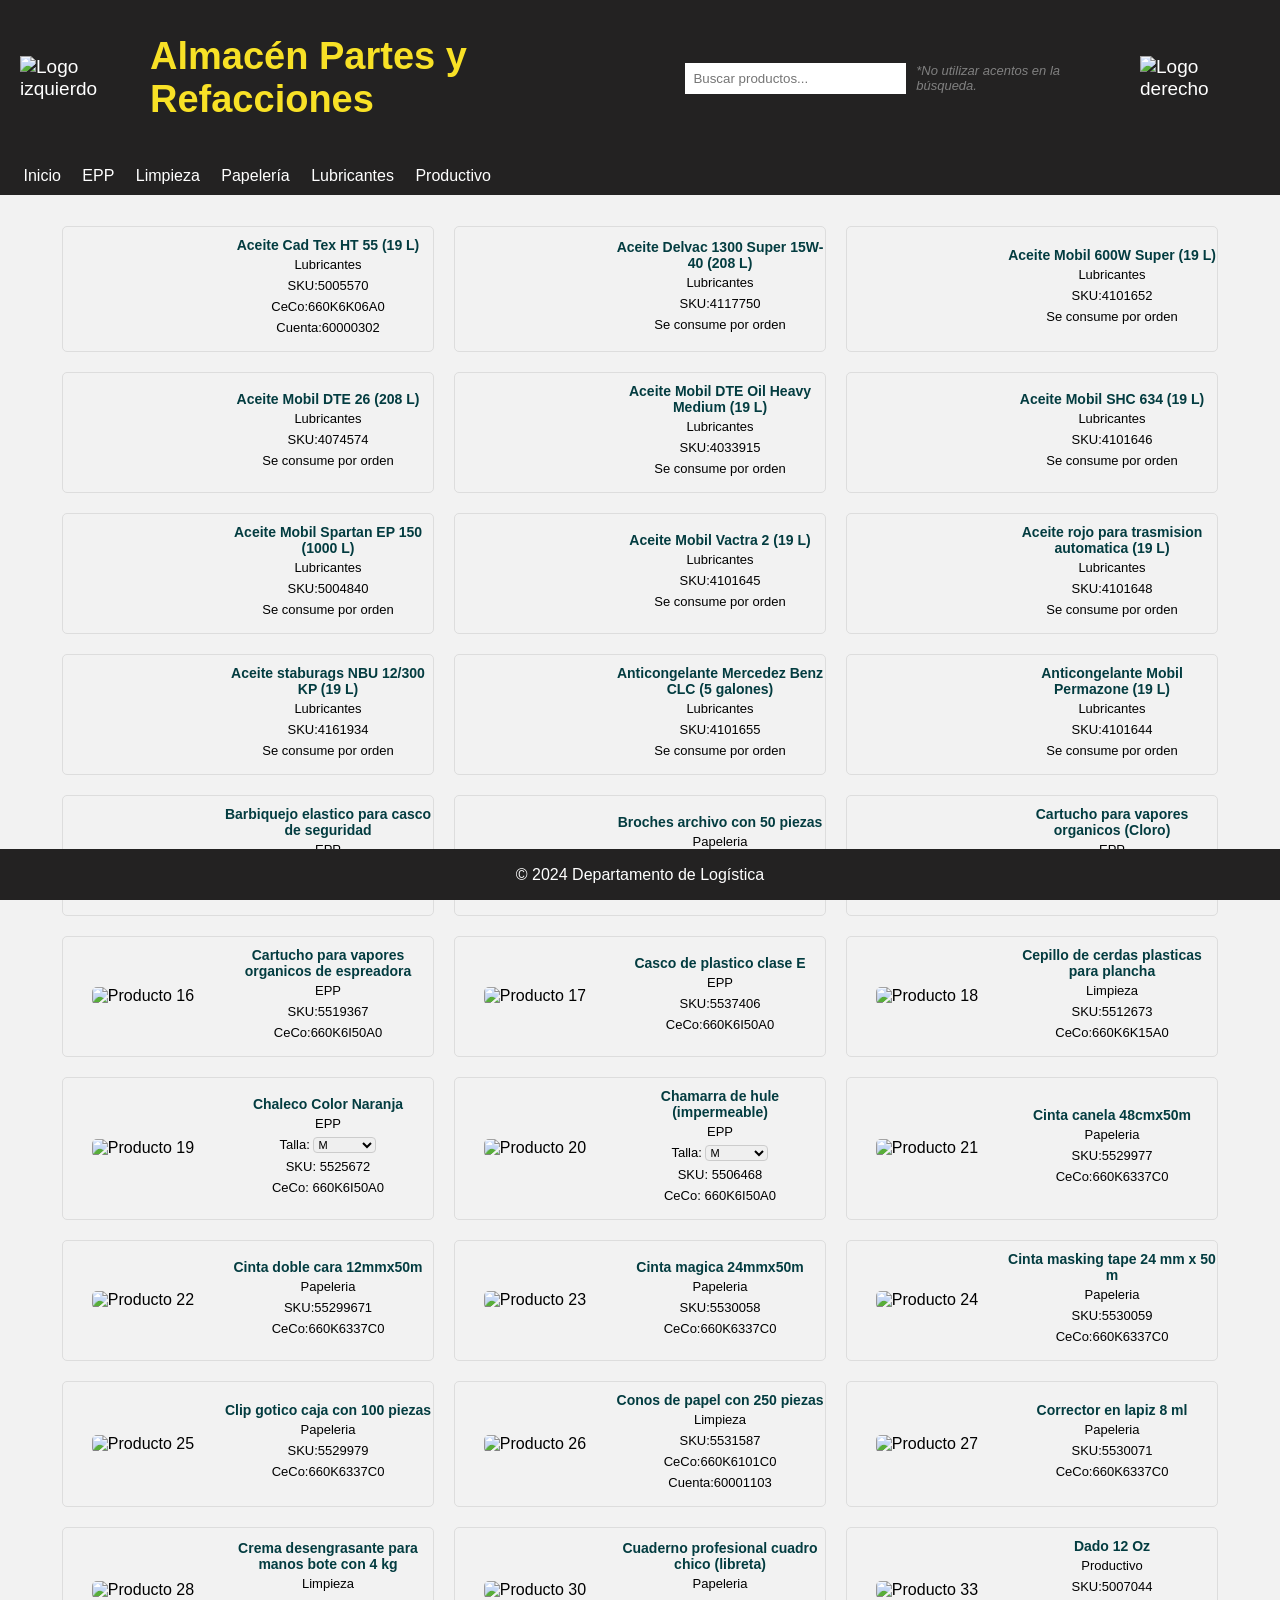
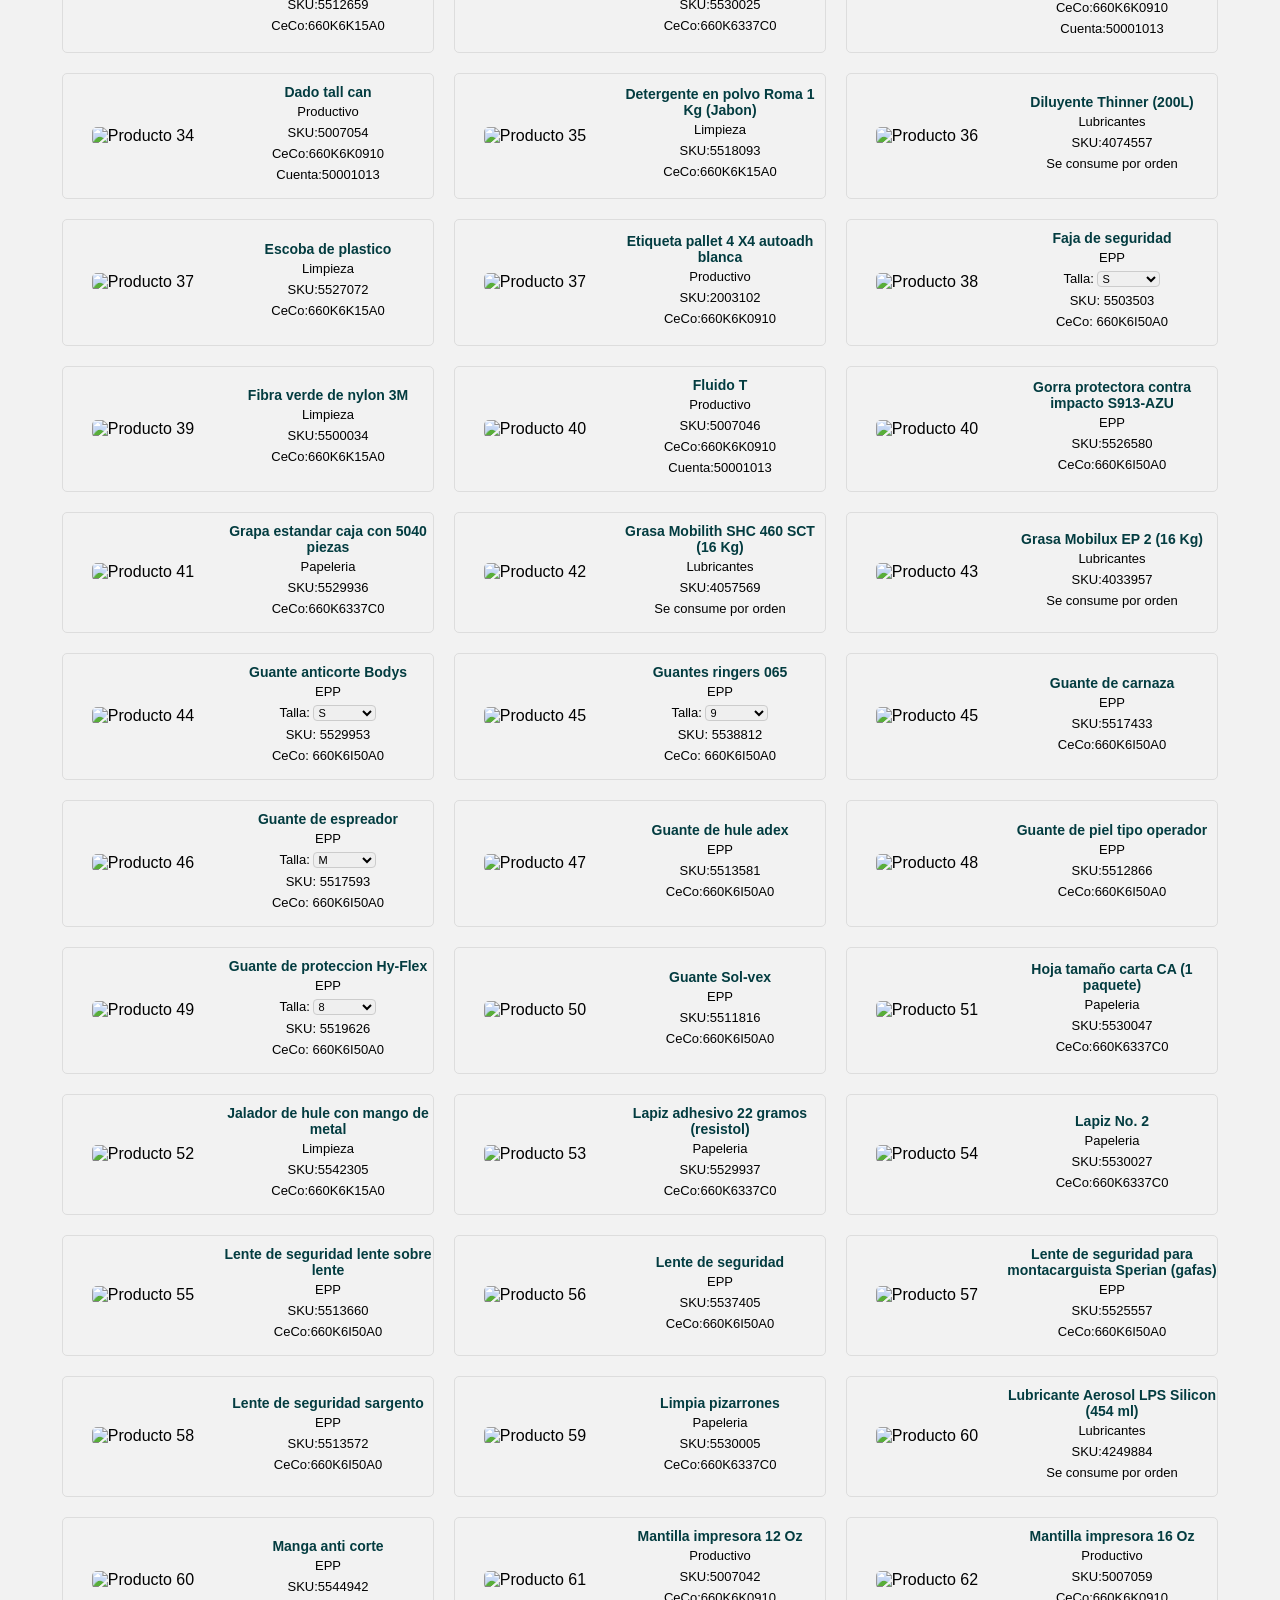
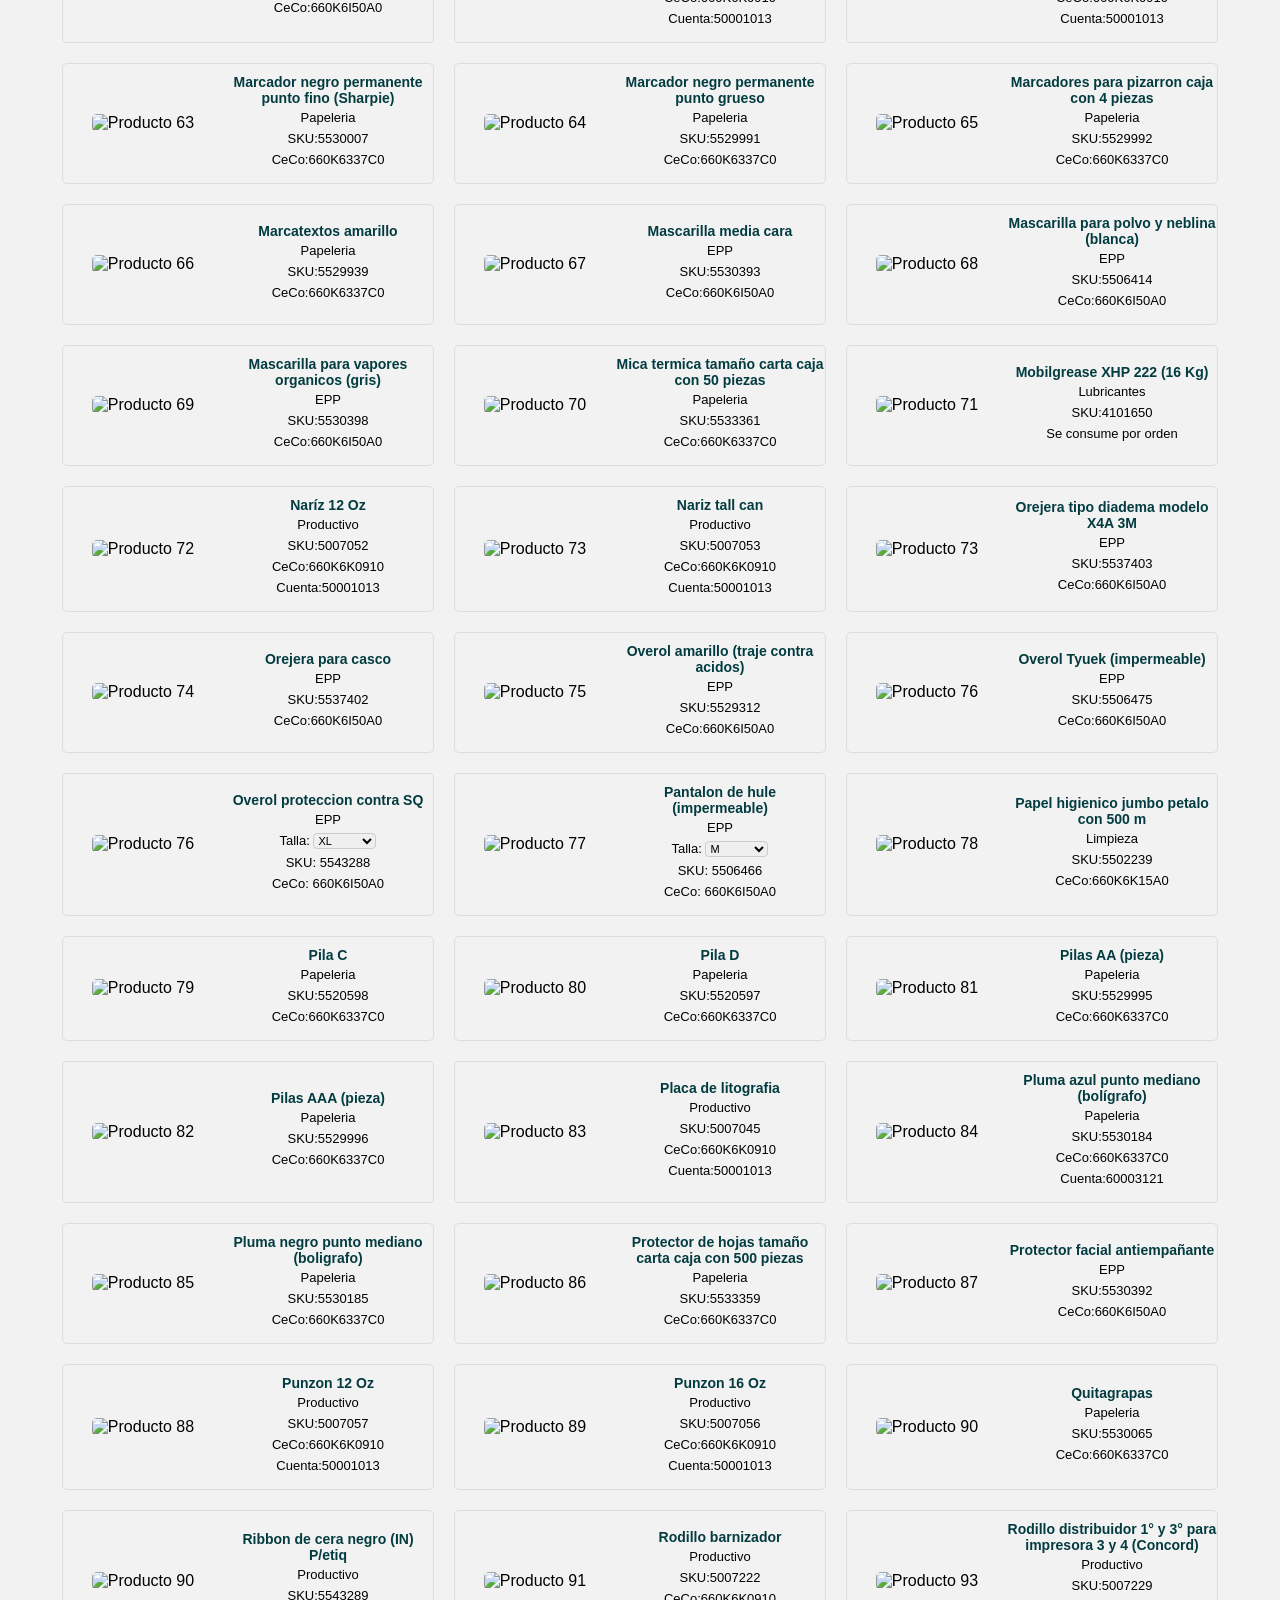
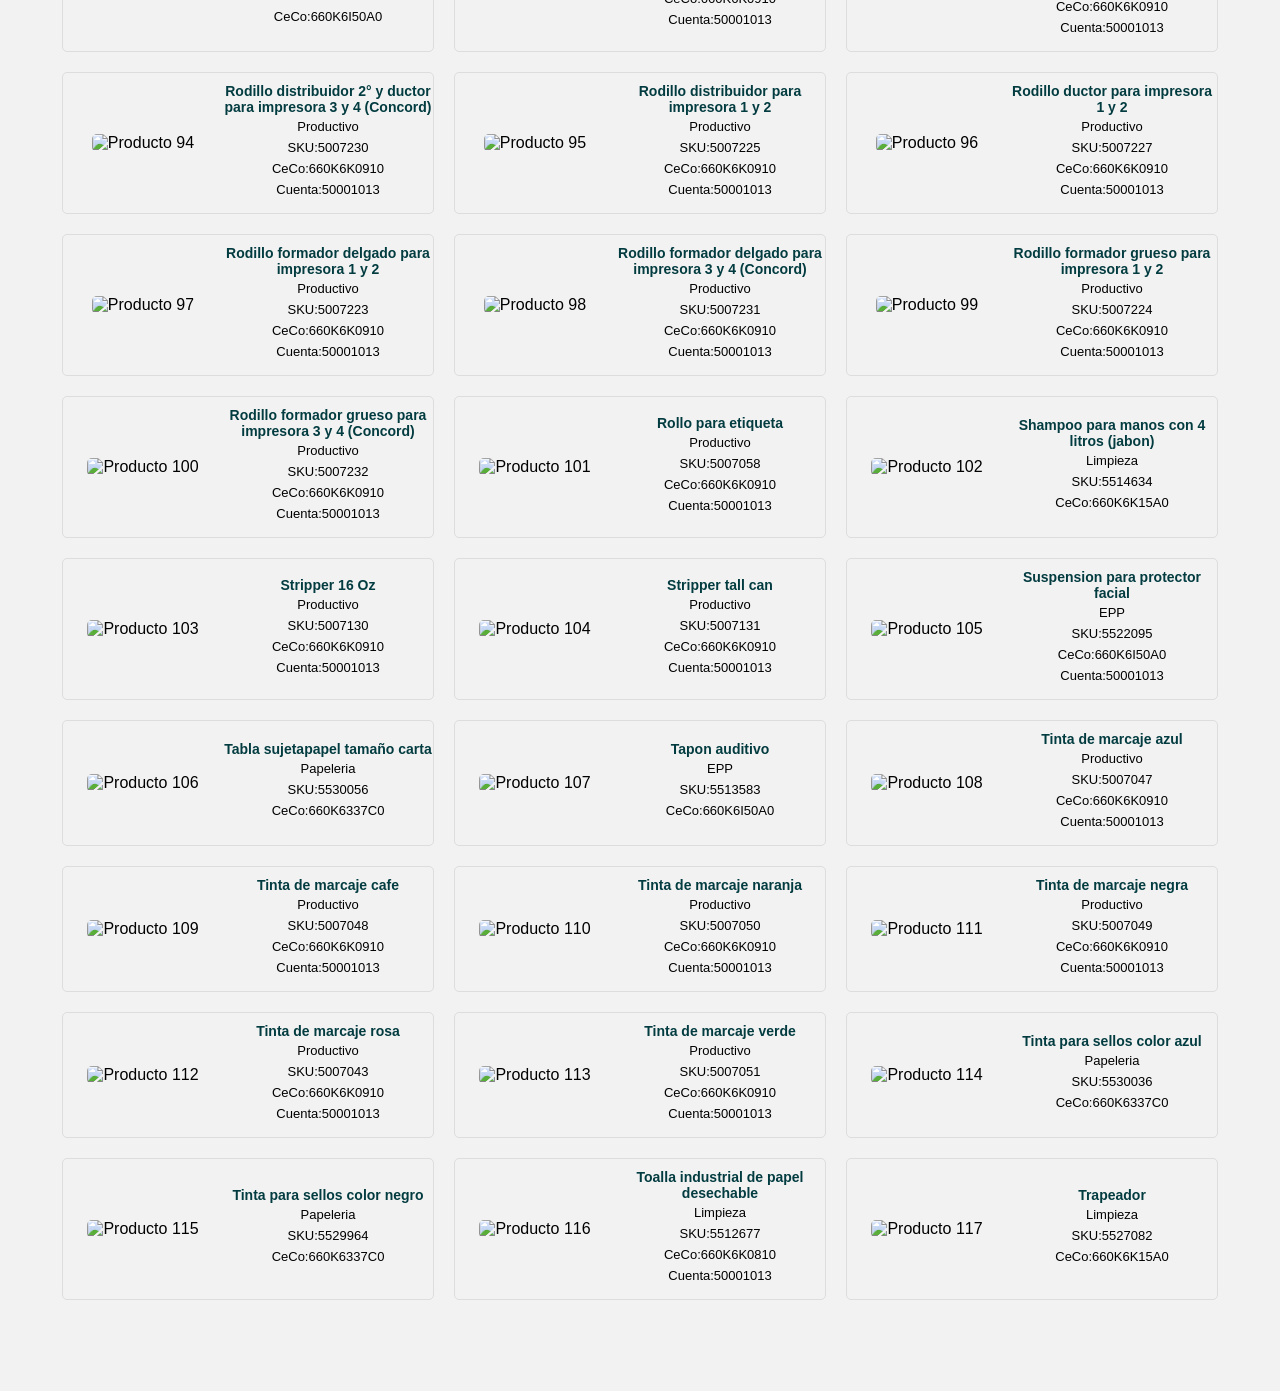
==== commit d93092a5: "Update index.html" ====
--- a/index.html
+++ b/index.html
@@ -1140,7 +1140,7 @@
                 <div class="contenido">
                     <h4>Manga anti corte</h4>
                     <p>EPP</p>
-                    <p>SKU:5535682</p>
+                    <p>SKU:5544942</p>
                     <p>CeCo:660K6I50A0</p>
                 </div>
             </div>
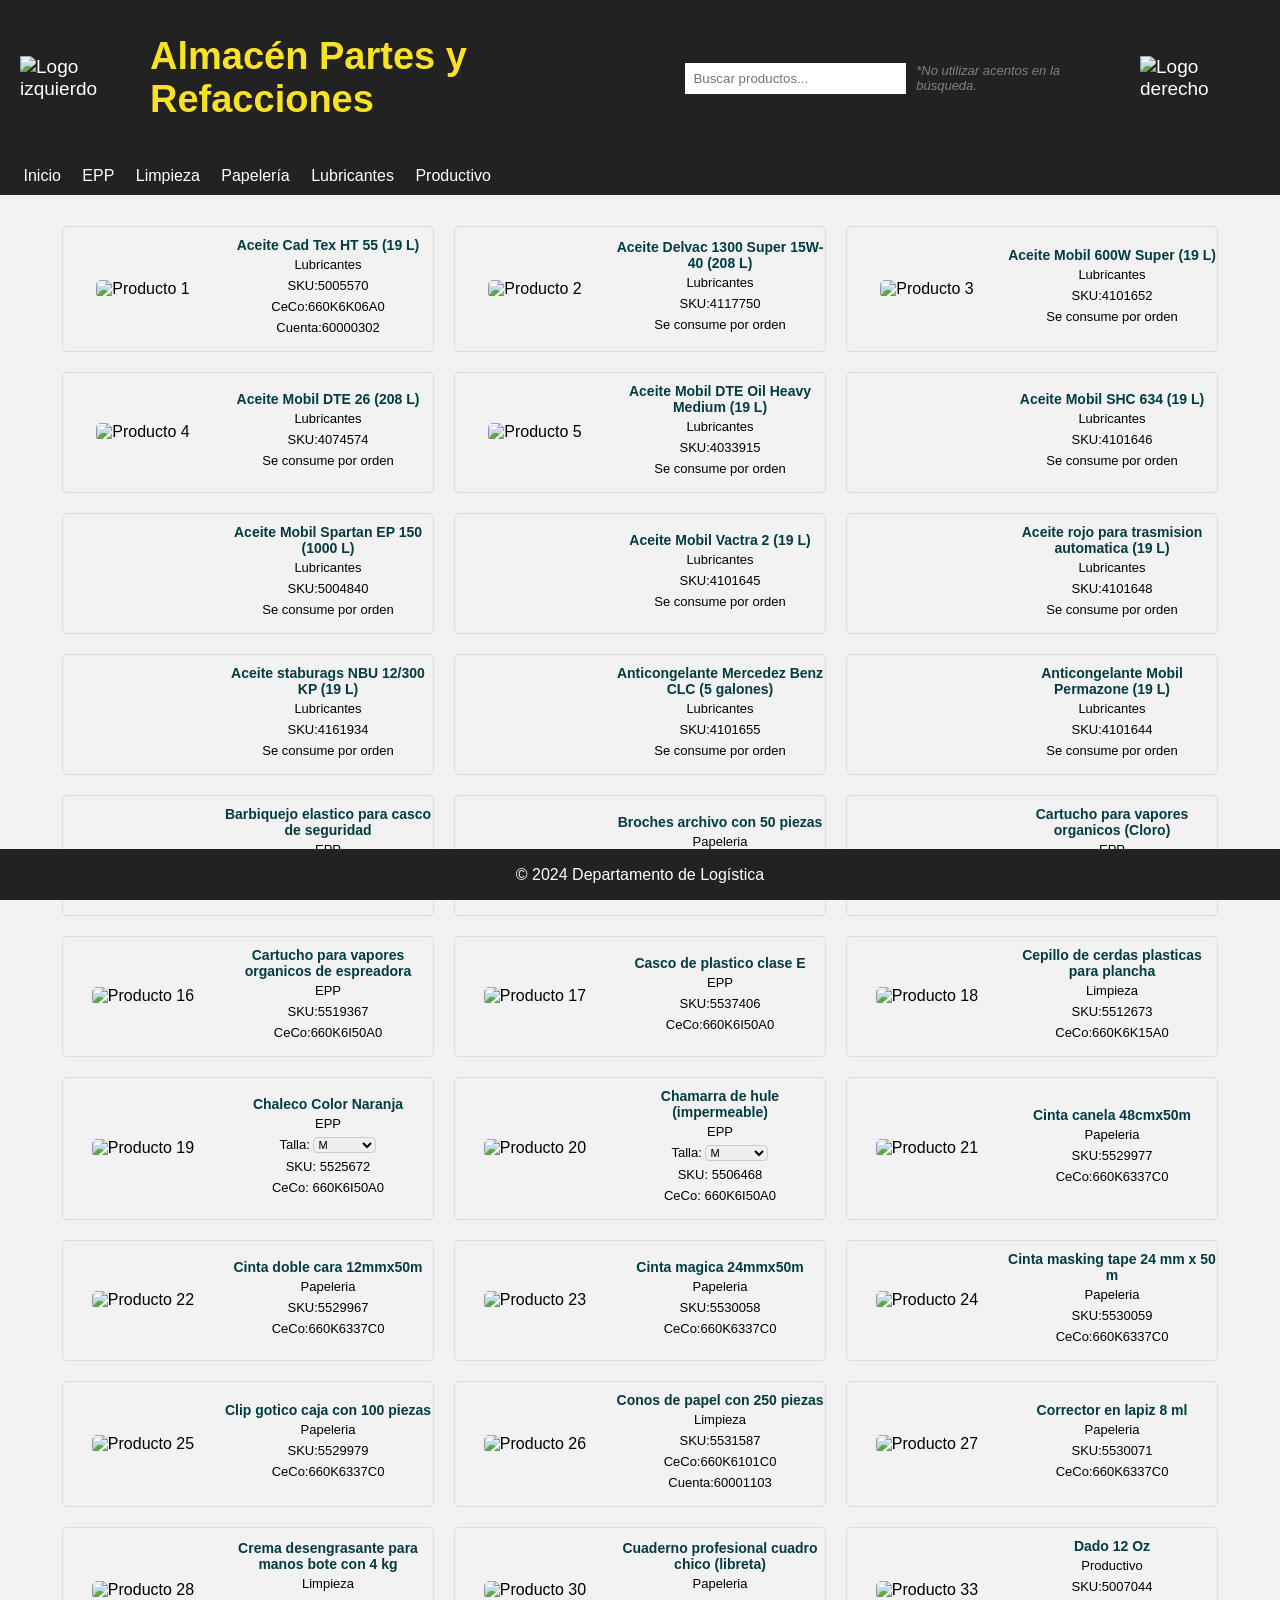
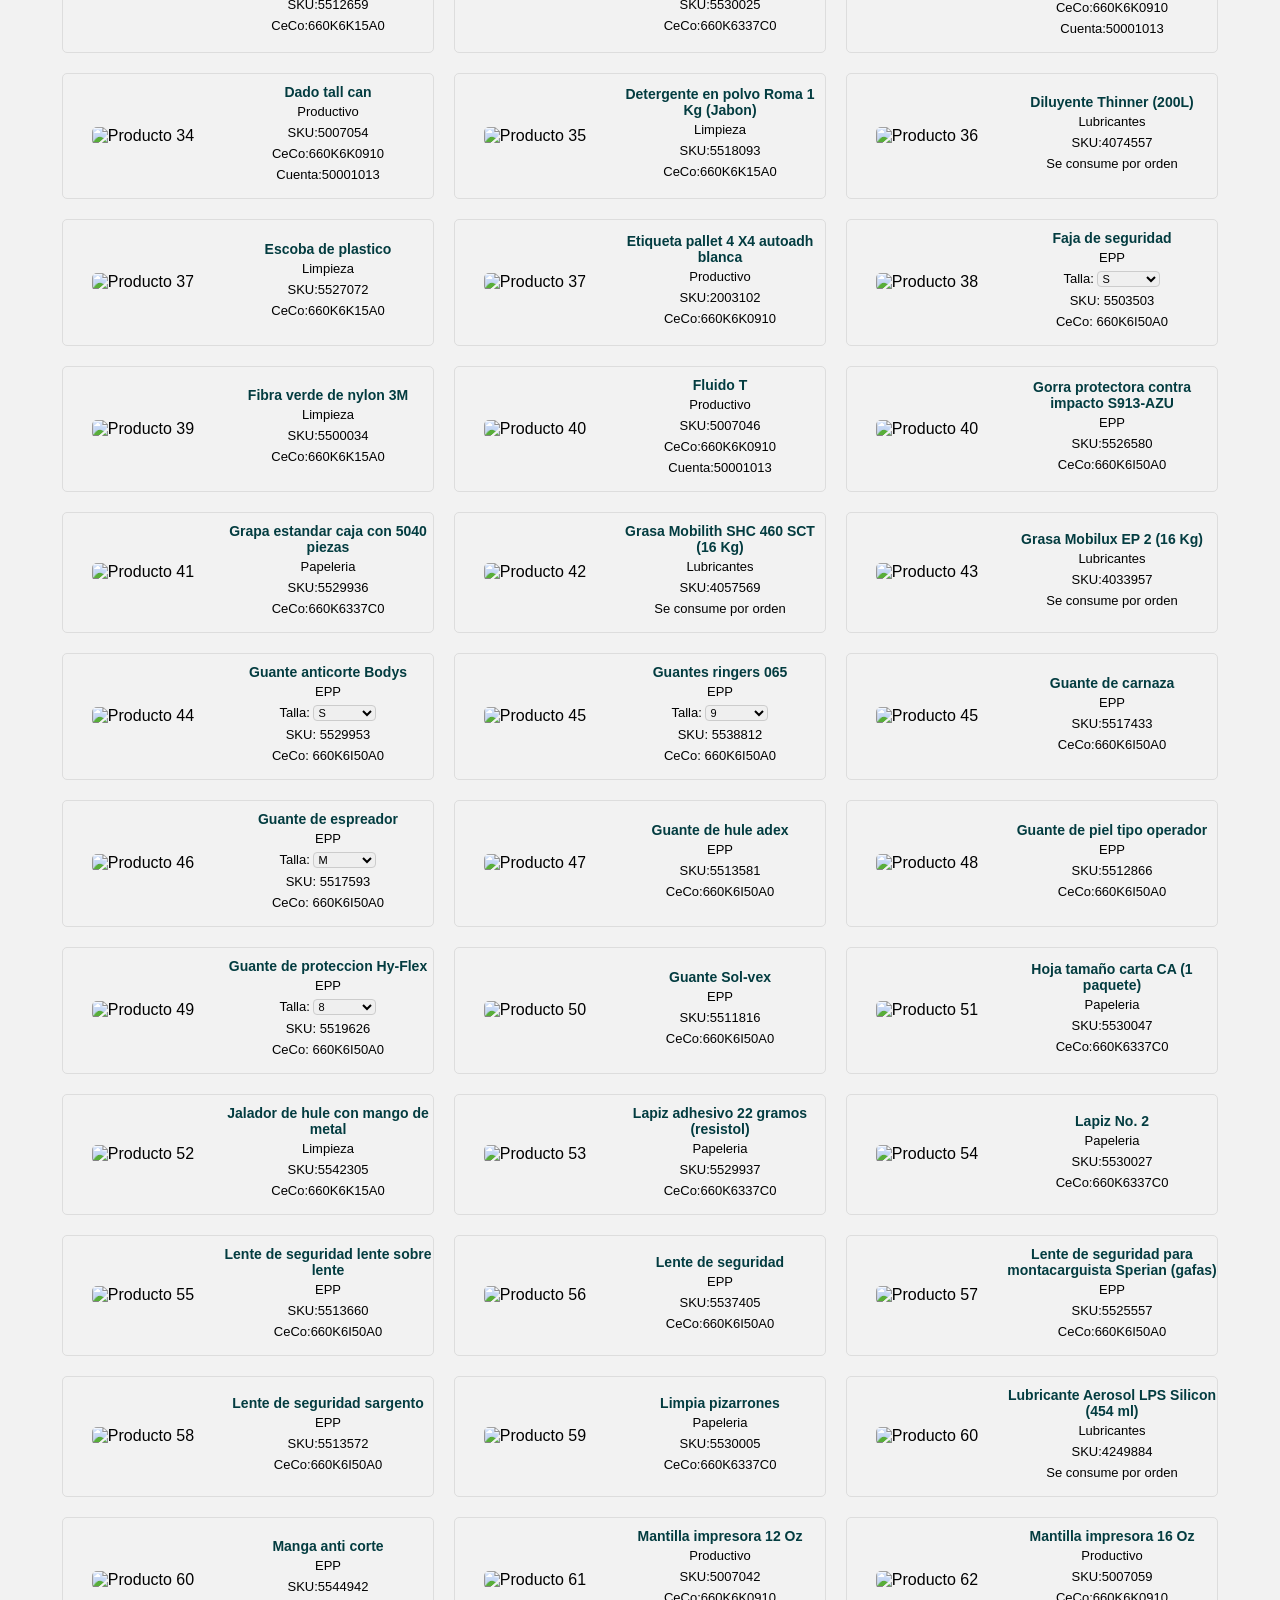
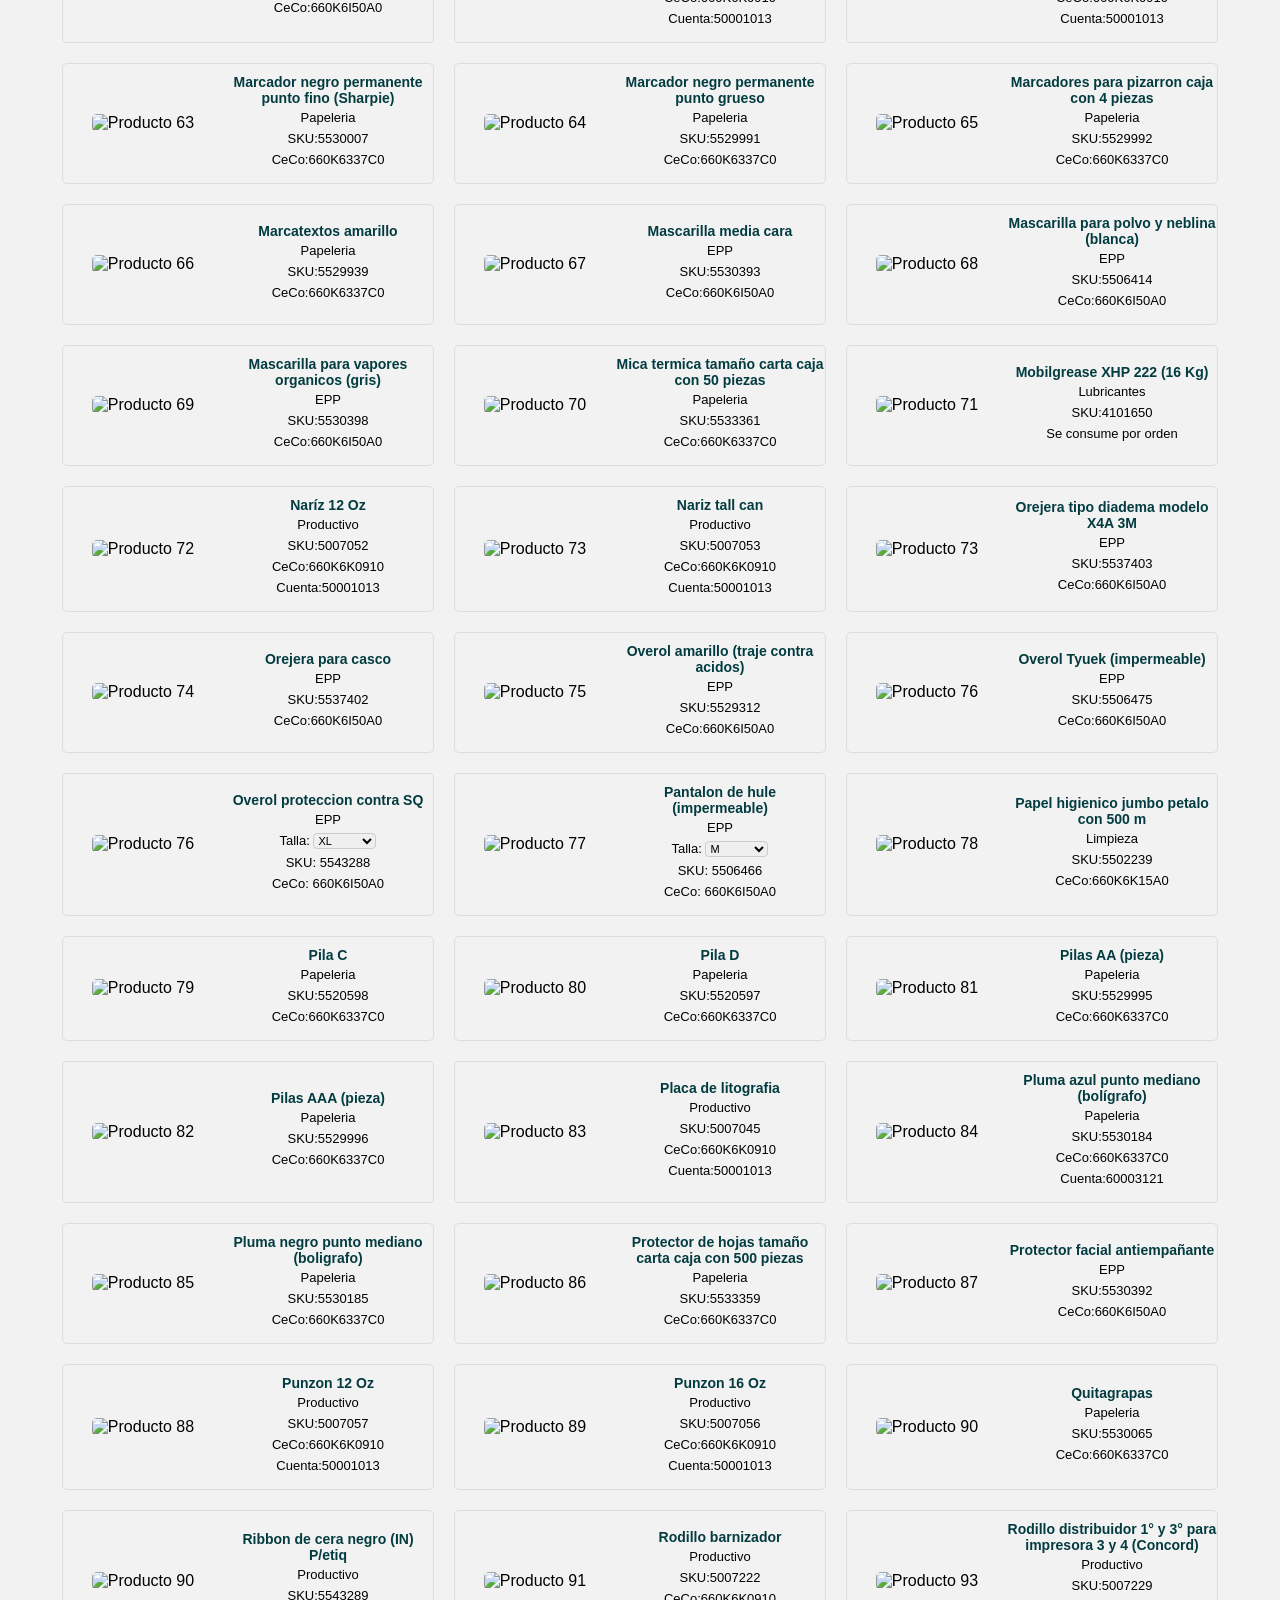
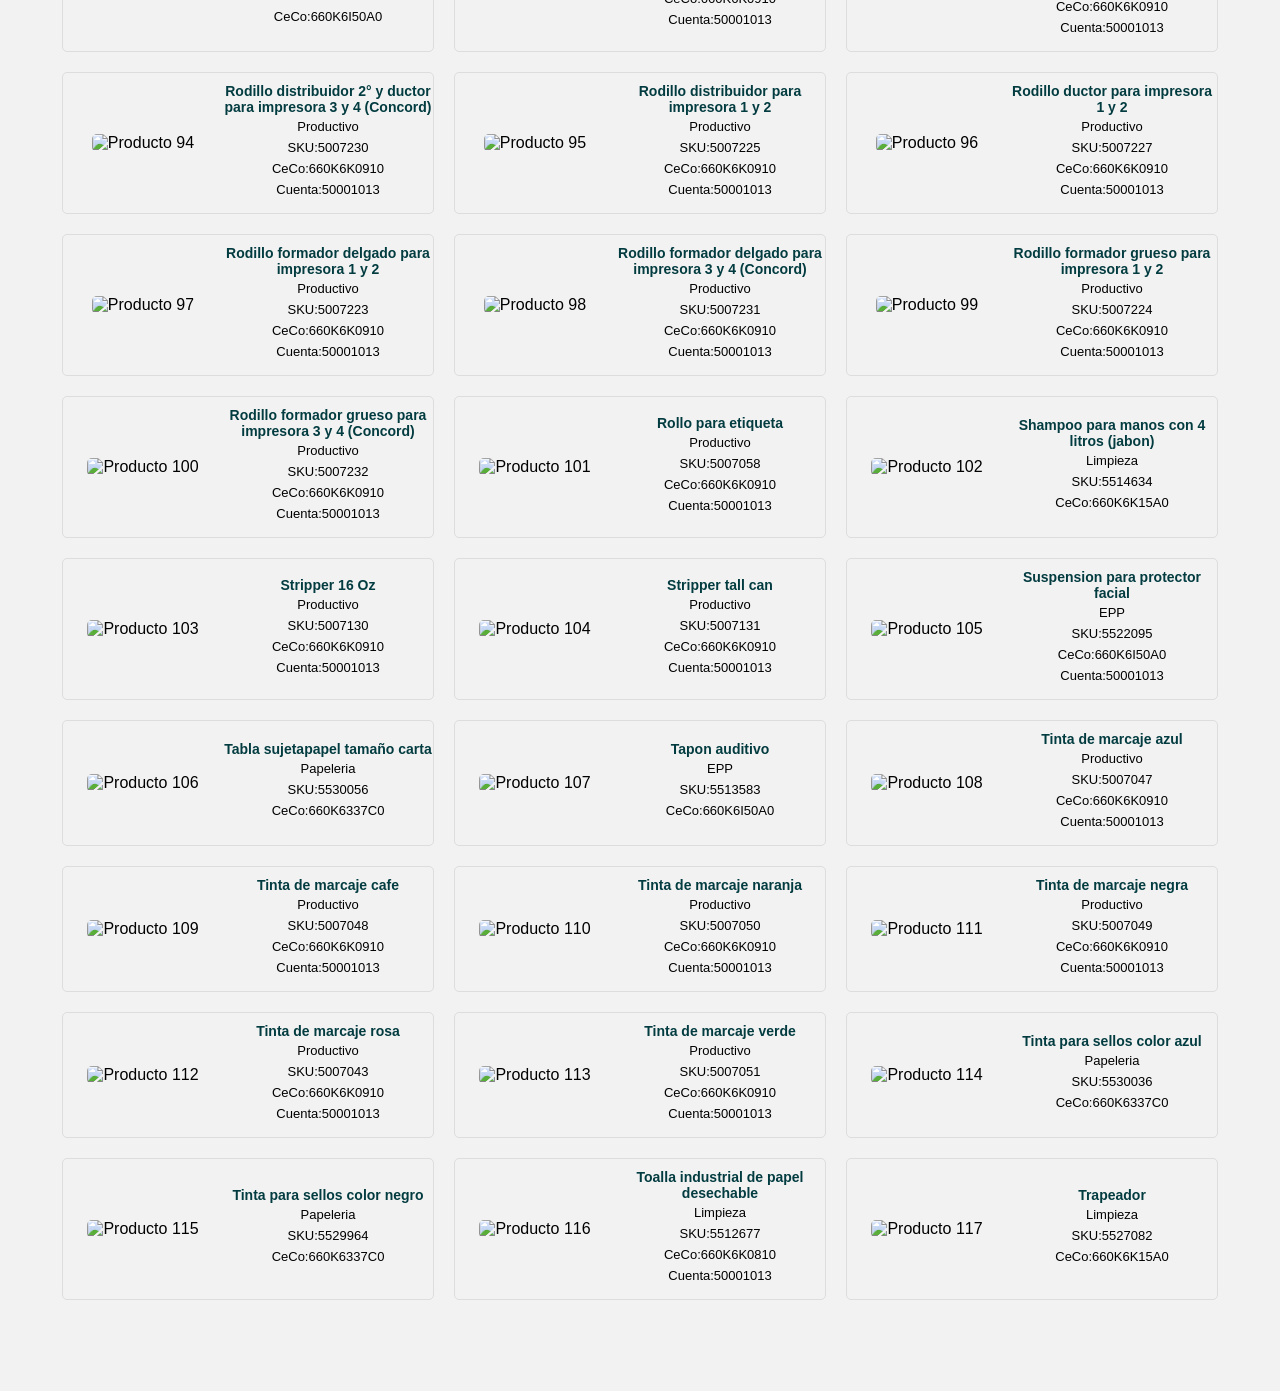
==== commit c6e36aa6: "Update index.html" ====
--- a/index.html
+++ b/index.html
@@ -572,7 +572,7 @@
                 <div class="contenido">
                     <h4>Cinta doble cara 12mmx50m</h4>
                     <p>Papeleria</p>
-                    <p>SKU:55299671</p>
+                    <p>SKU:5529967</p>
                     <p>CeCo:660K6337C0</p>
                 </div>
             </div>
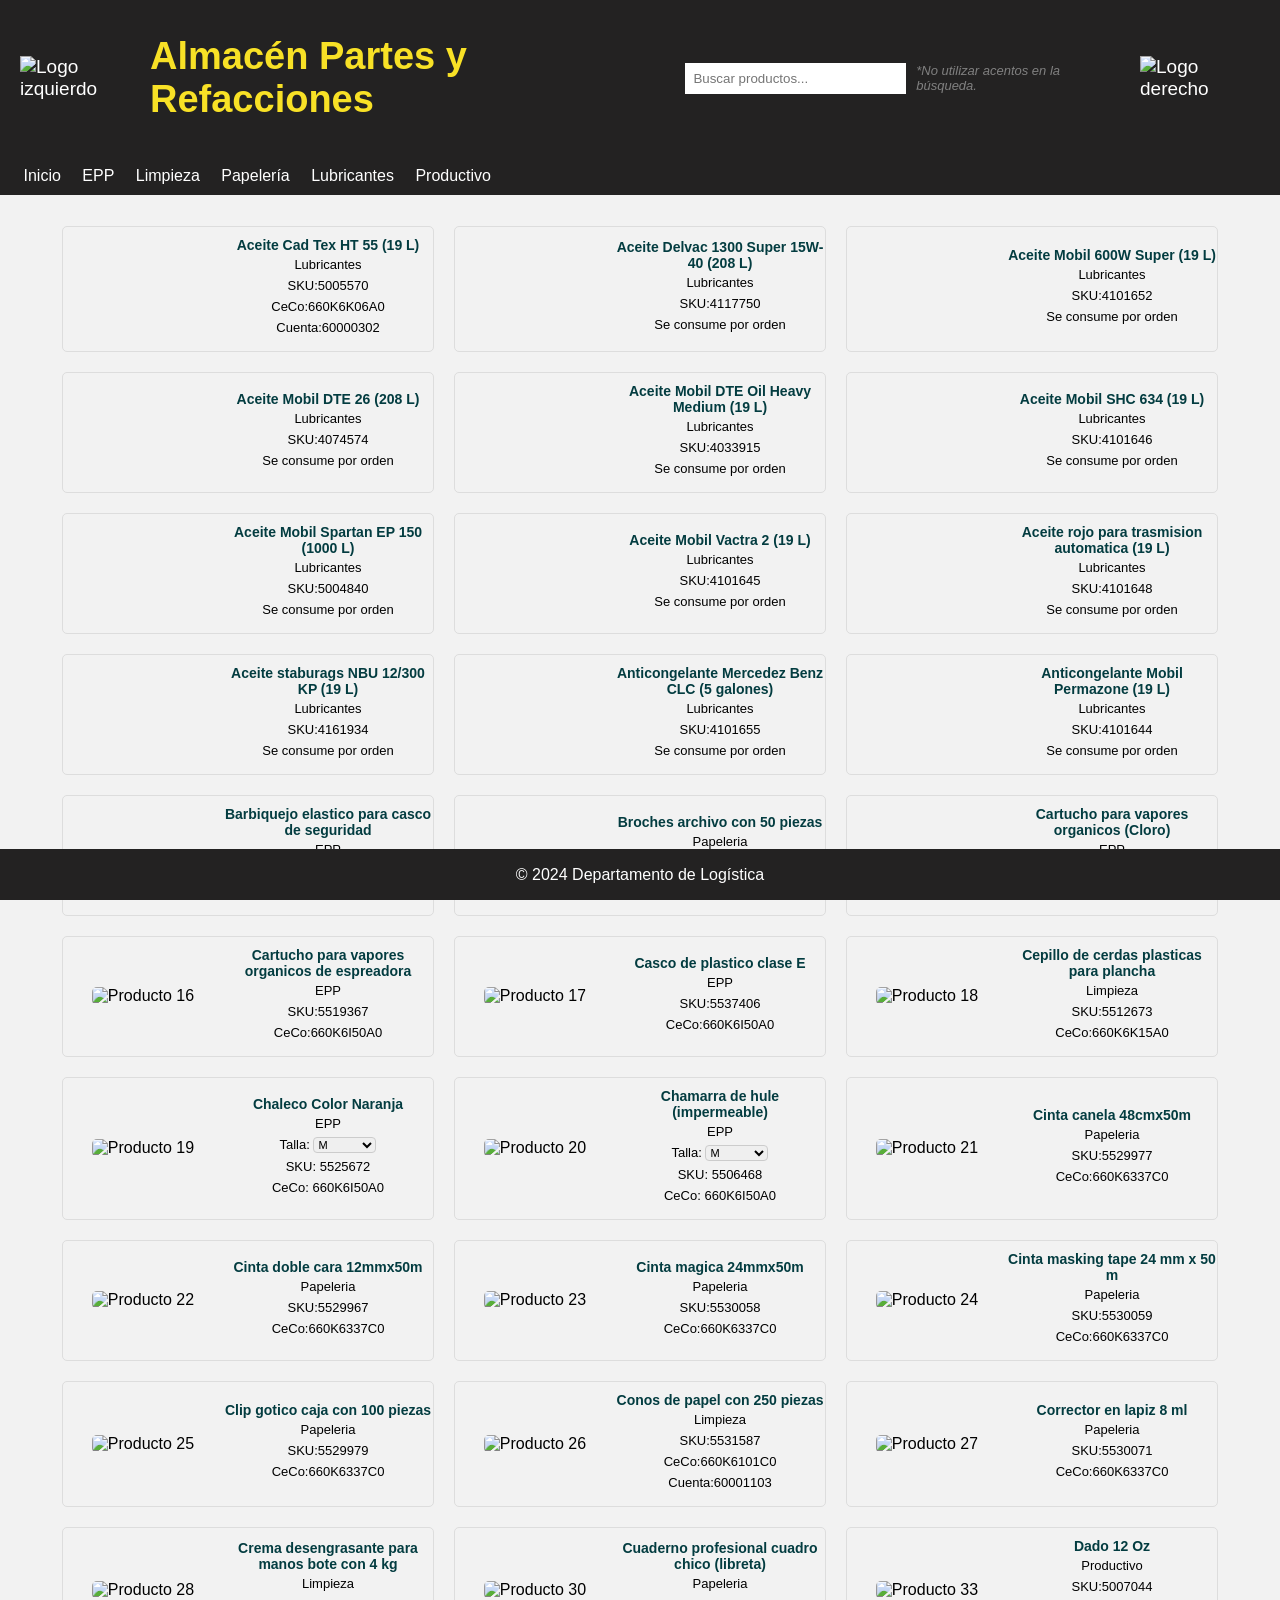
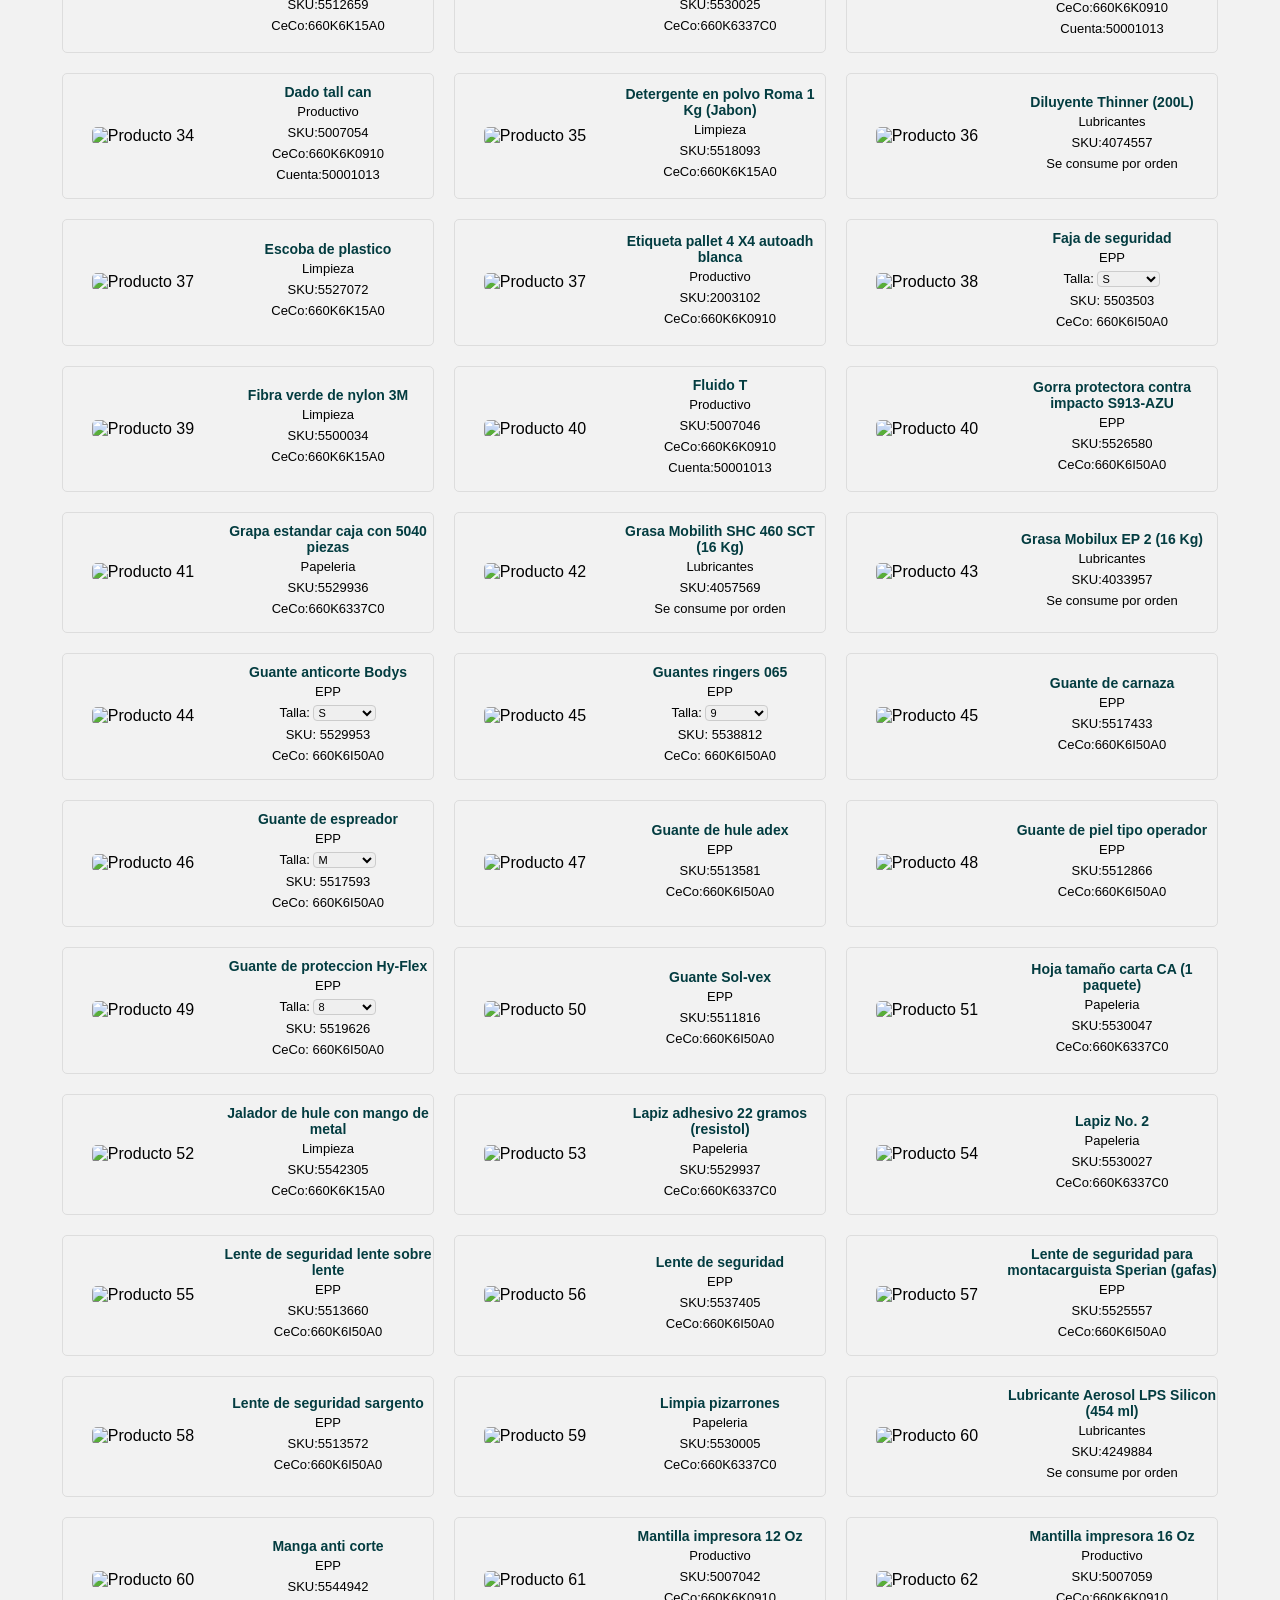
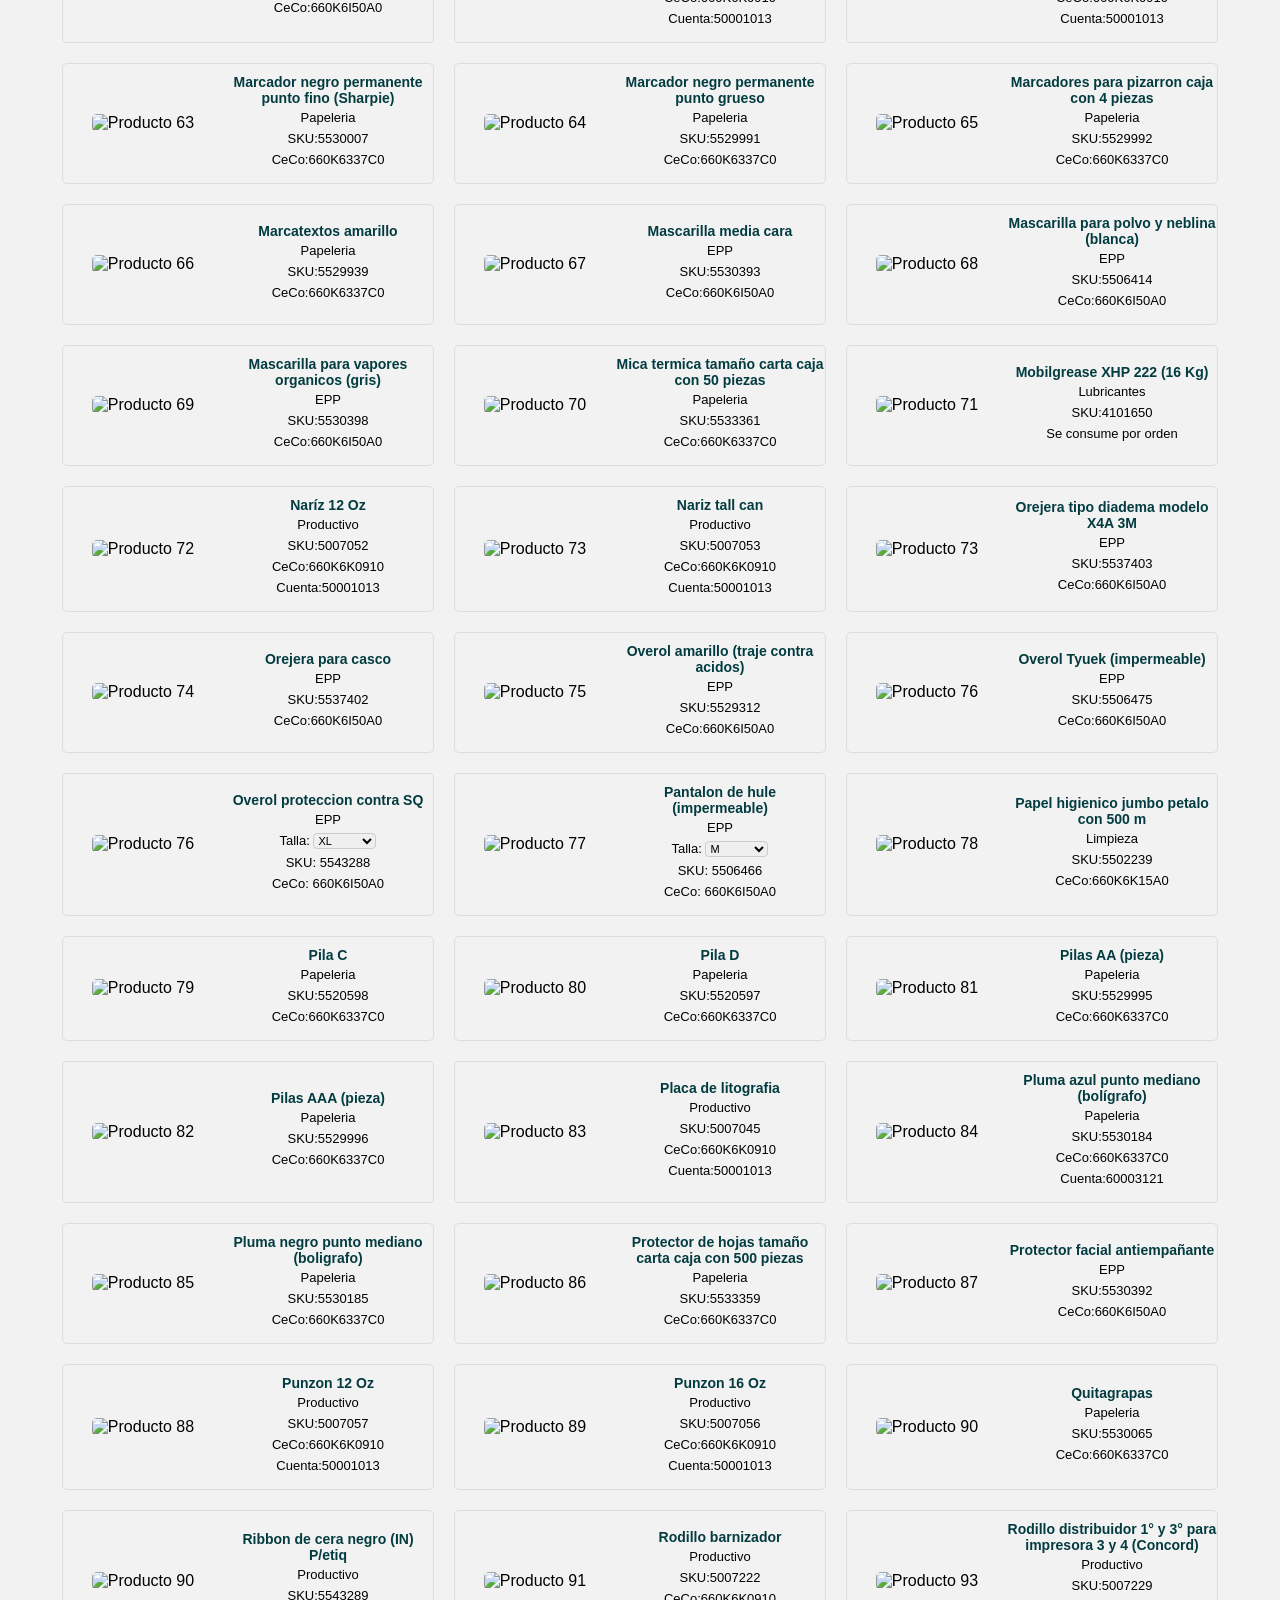
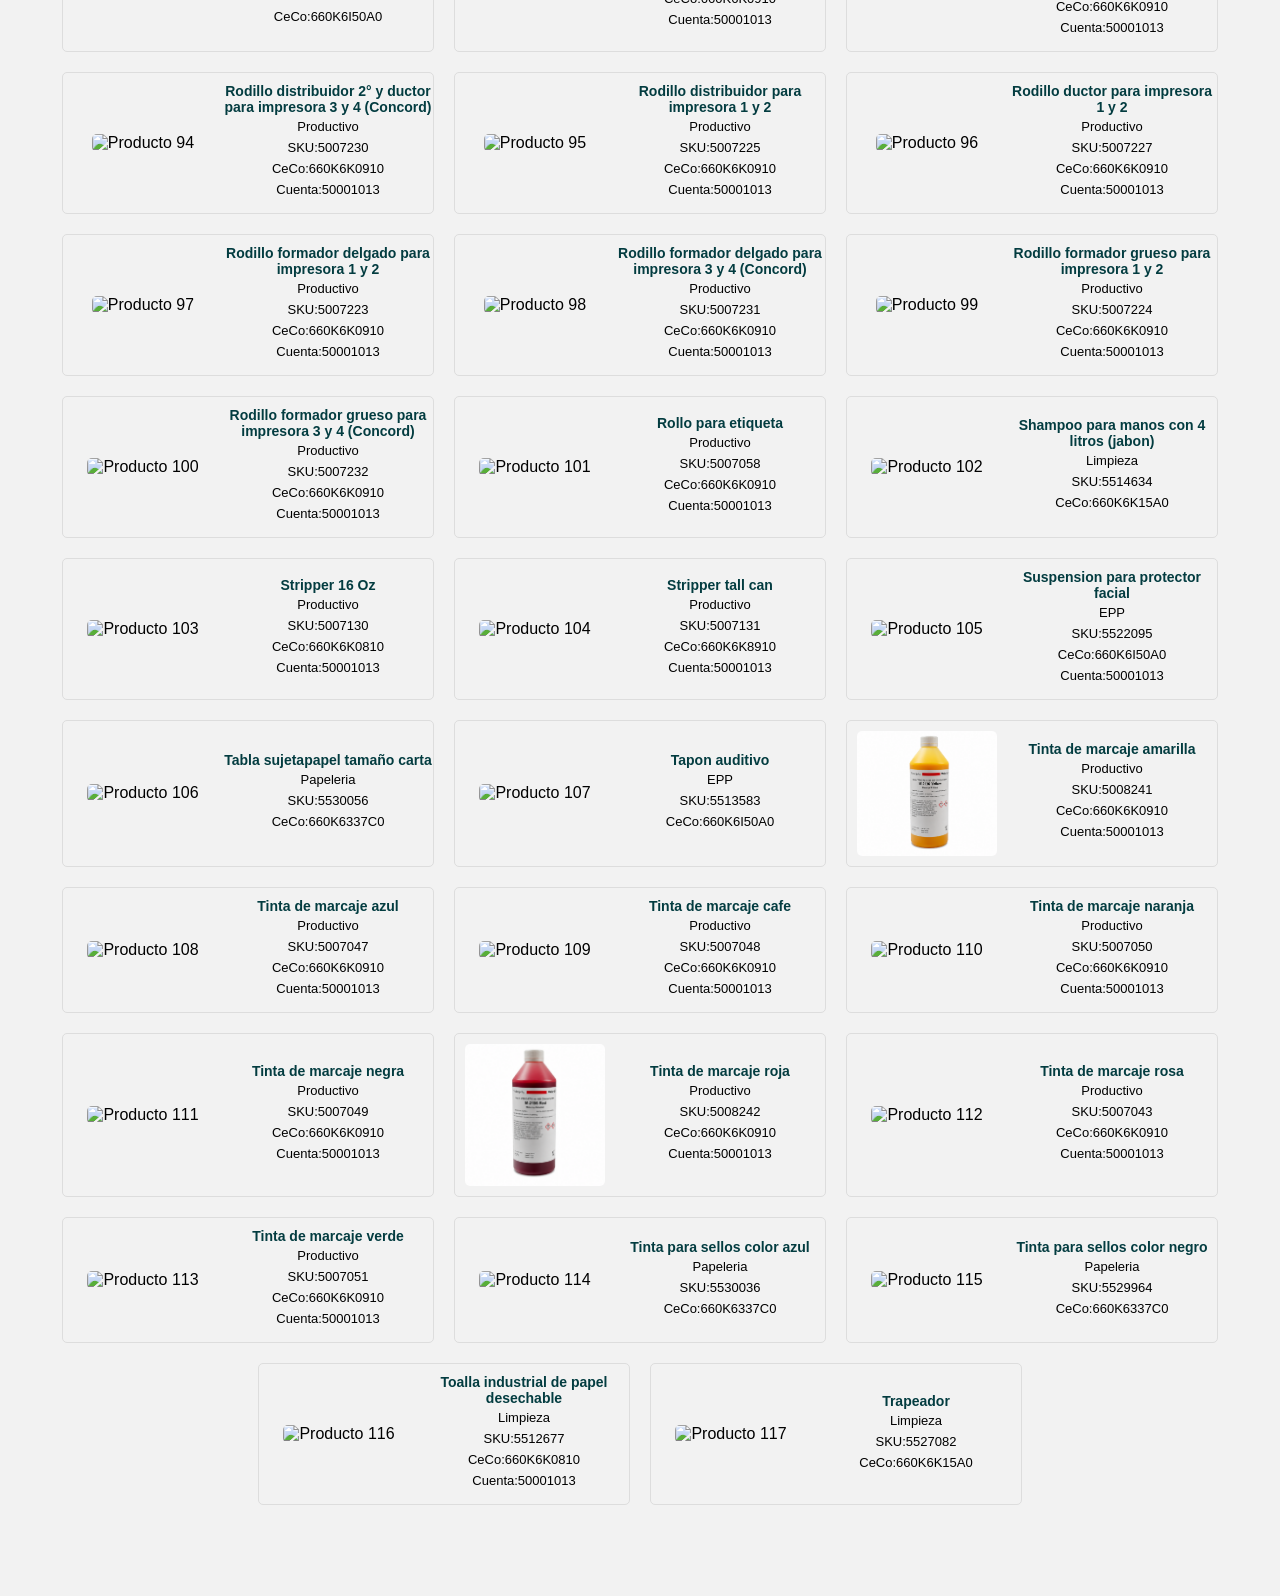
==== commit 526f2882: "Update index.html" ====
--- a/index.html
+++ b/index.html
@@ -1740,7 +1740,7 @@
                     <h4>Stripper 16 Oz</h4>
                     <p>Productivo</p>
                     <p>SKU:5007130</p>
-                    <p>CeCo:660K6K0910</p>
+                    <p>CeCo:660K6K0810</p>
                     <p>Cuenta:50001013</p>
                 </div>
             </div>
@@ -1752,7 +1752,7 @@
                     <h4>Stripper tall can</h4>
                     <p>Productivo</p>
                     <p>SKU:5007131</p>
-                    <p>CeCo:660K6K0910</p>
+                    <p>CeCo:660K6K8910</p>
                     <p>Cuenta:50001013</p>
                 </div>
             </div>
@@ -1790,6 +1790,18 @@
                     <p>CeCo:660K6I50A0</p>
                 </div>
             </div>
+			            <div class="producto" id="producto108">
+                <div class="imagen">
+                    <img class="lazy" data-src="tinta-amarilla.png" alt="Producto 108">
+                </div>
+                <div class="contenido">
+                    <h4>Tinta de marcaje amarilla</h4>
+                    <p>Productivo</p>
+                    <p>SKU:5008241</p>
+                    <p>CeCo:660K6K0910</p>
+                    <p>Cuenta:50001013</p>
+                </div>
+            </div>
             <div class="producto" id="producto108">
                 <div class="imagen">
                     <img class="lazy" data-src="Tinta de marcaje azul.png" alt="Producto 108">
@@ -1834,6 +1846,18 @@
                     <h4>Tinta de marcaje negra</h4>
                     <p>Productivo</p>
                     <p>SKU:5007049</p>
+                    <p>CeCo:660K6K0910</p>
+                    <p>Cuenta:50001013</p>
+                </div>
+            </div>
+			<div class="producto" id="producto114">
+                <div class="imagen">
+                    <img class="lazy" data-src="tinta-roja.png" alt="Producto 114">
+                </div>
+                <div class="contenido">
+                    <h4>Tinta de marcaje roja</h4>
+                    <p>Productivo</p>
+                    <p>SKU:5008242</p>
                     <p>CeCo:660K6K0910</p>
                     <p>Cuenta:50001013</p>
                 </div>
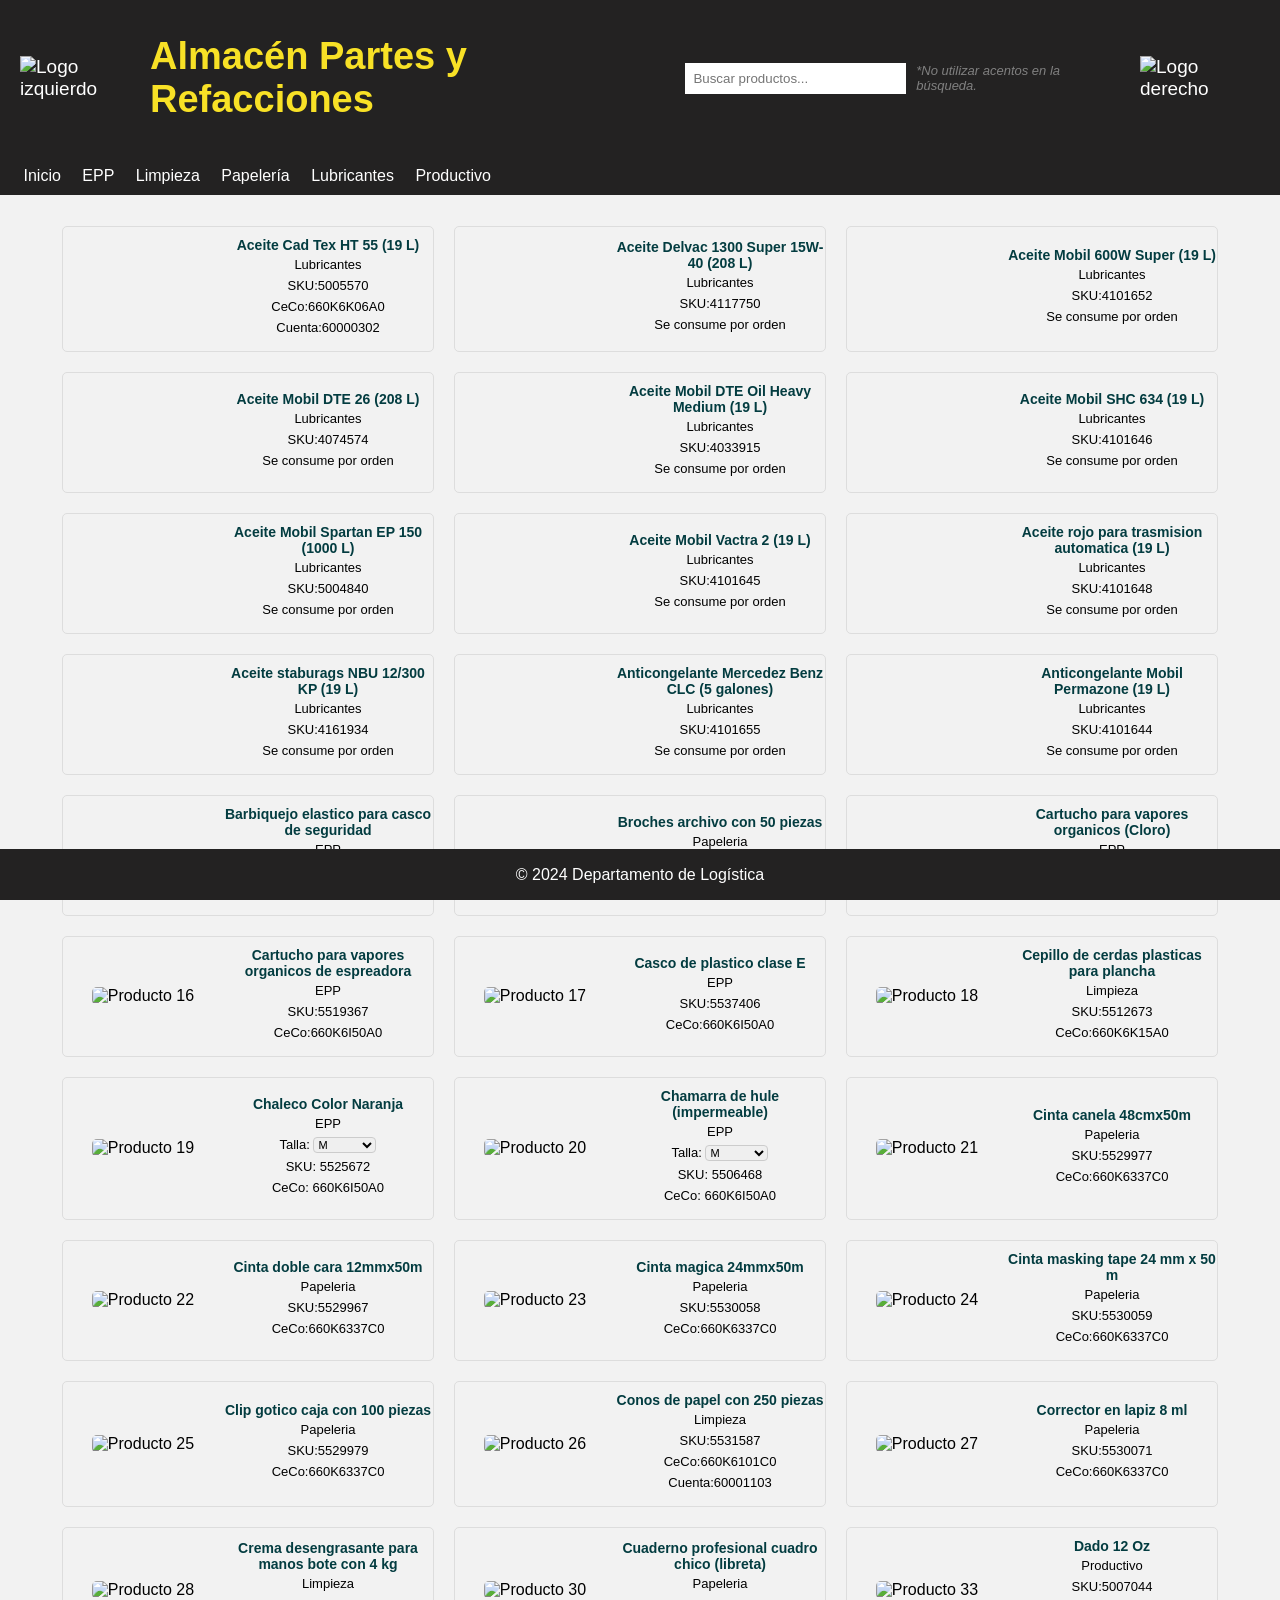
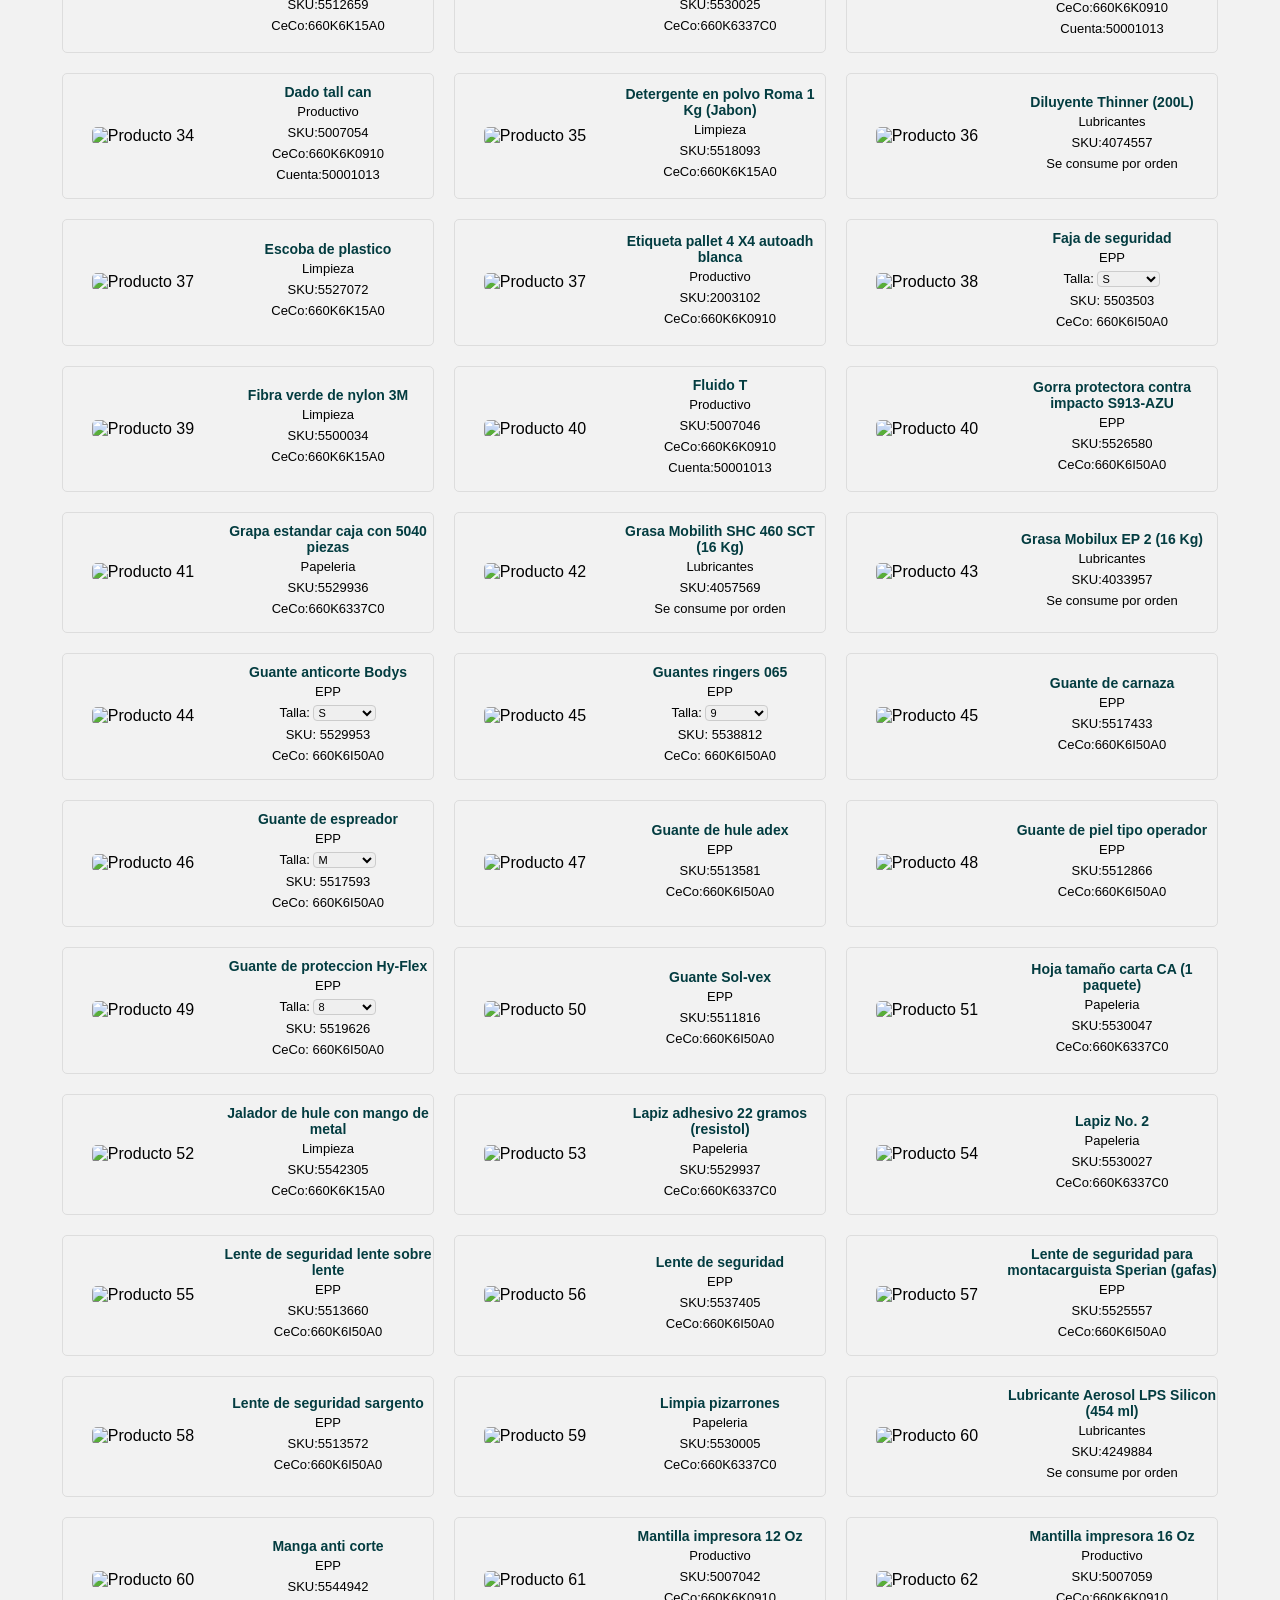
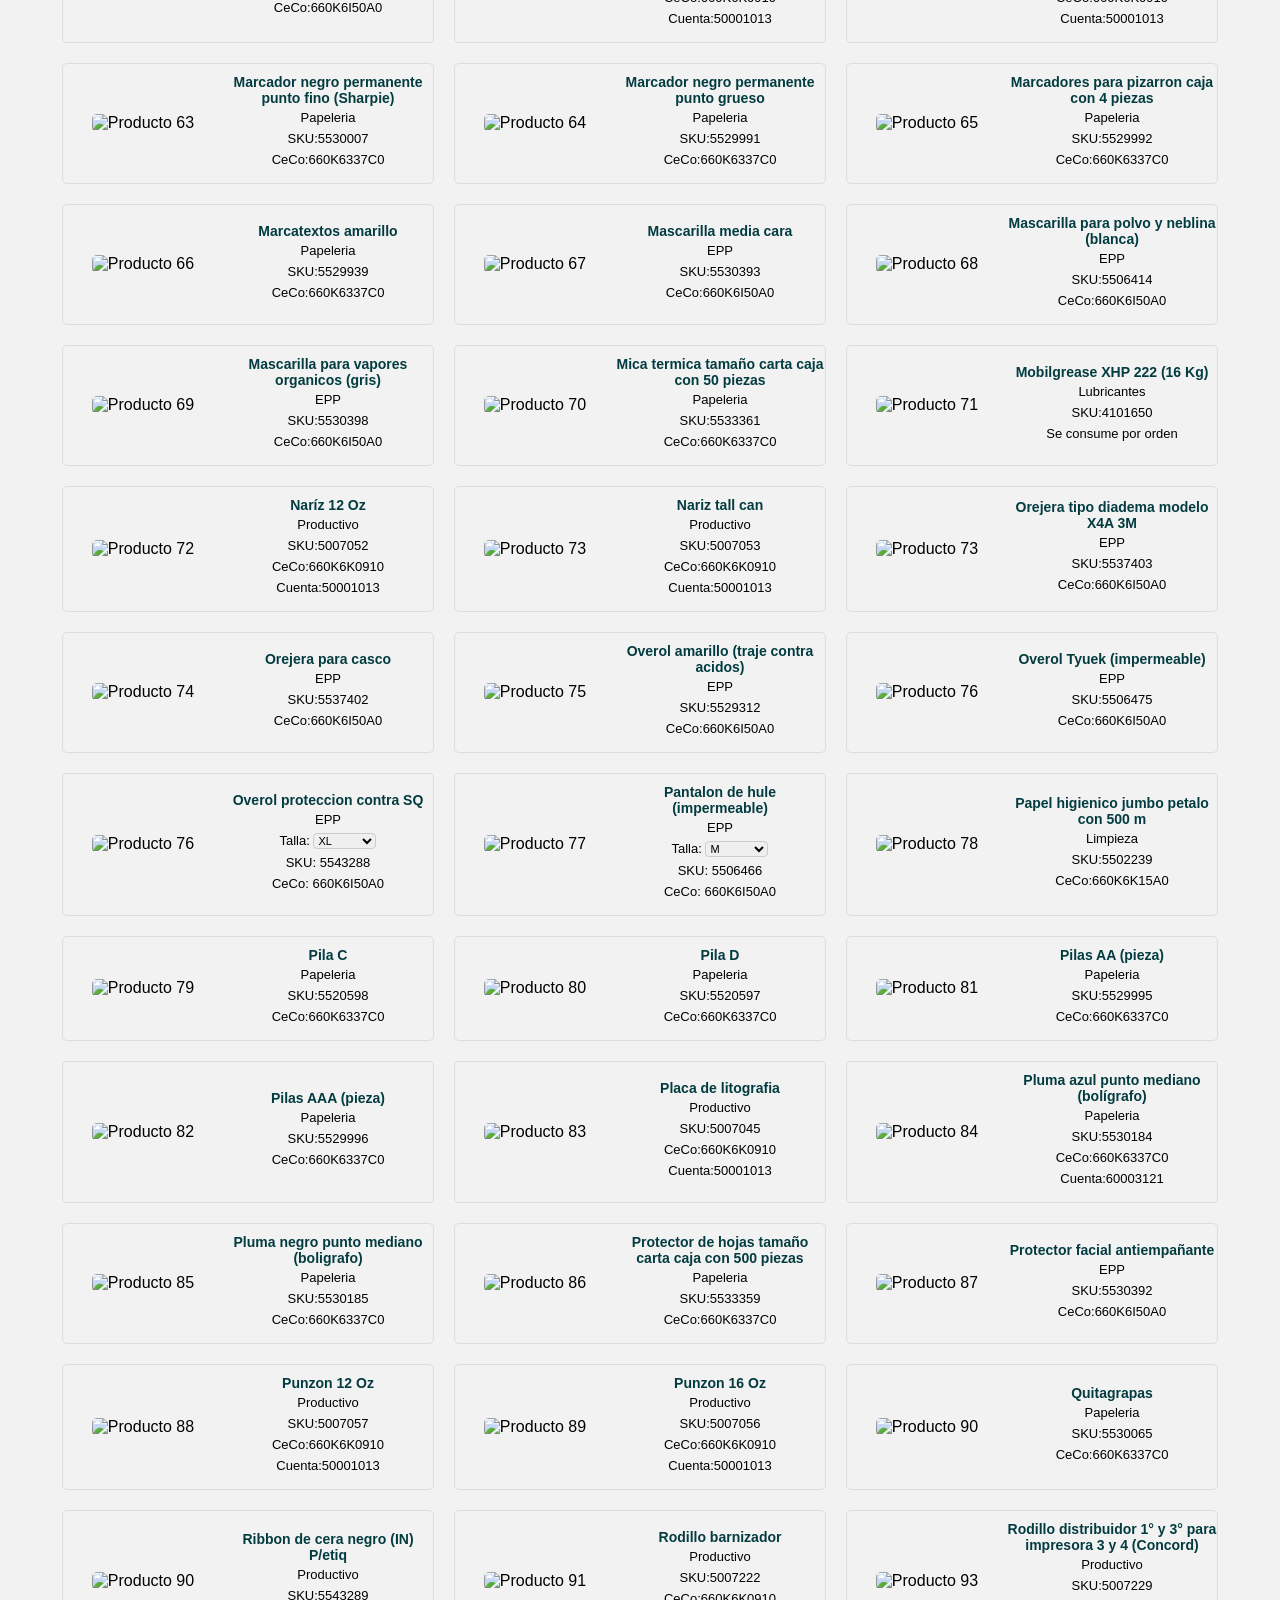
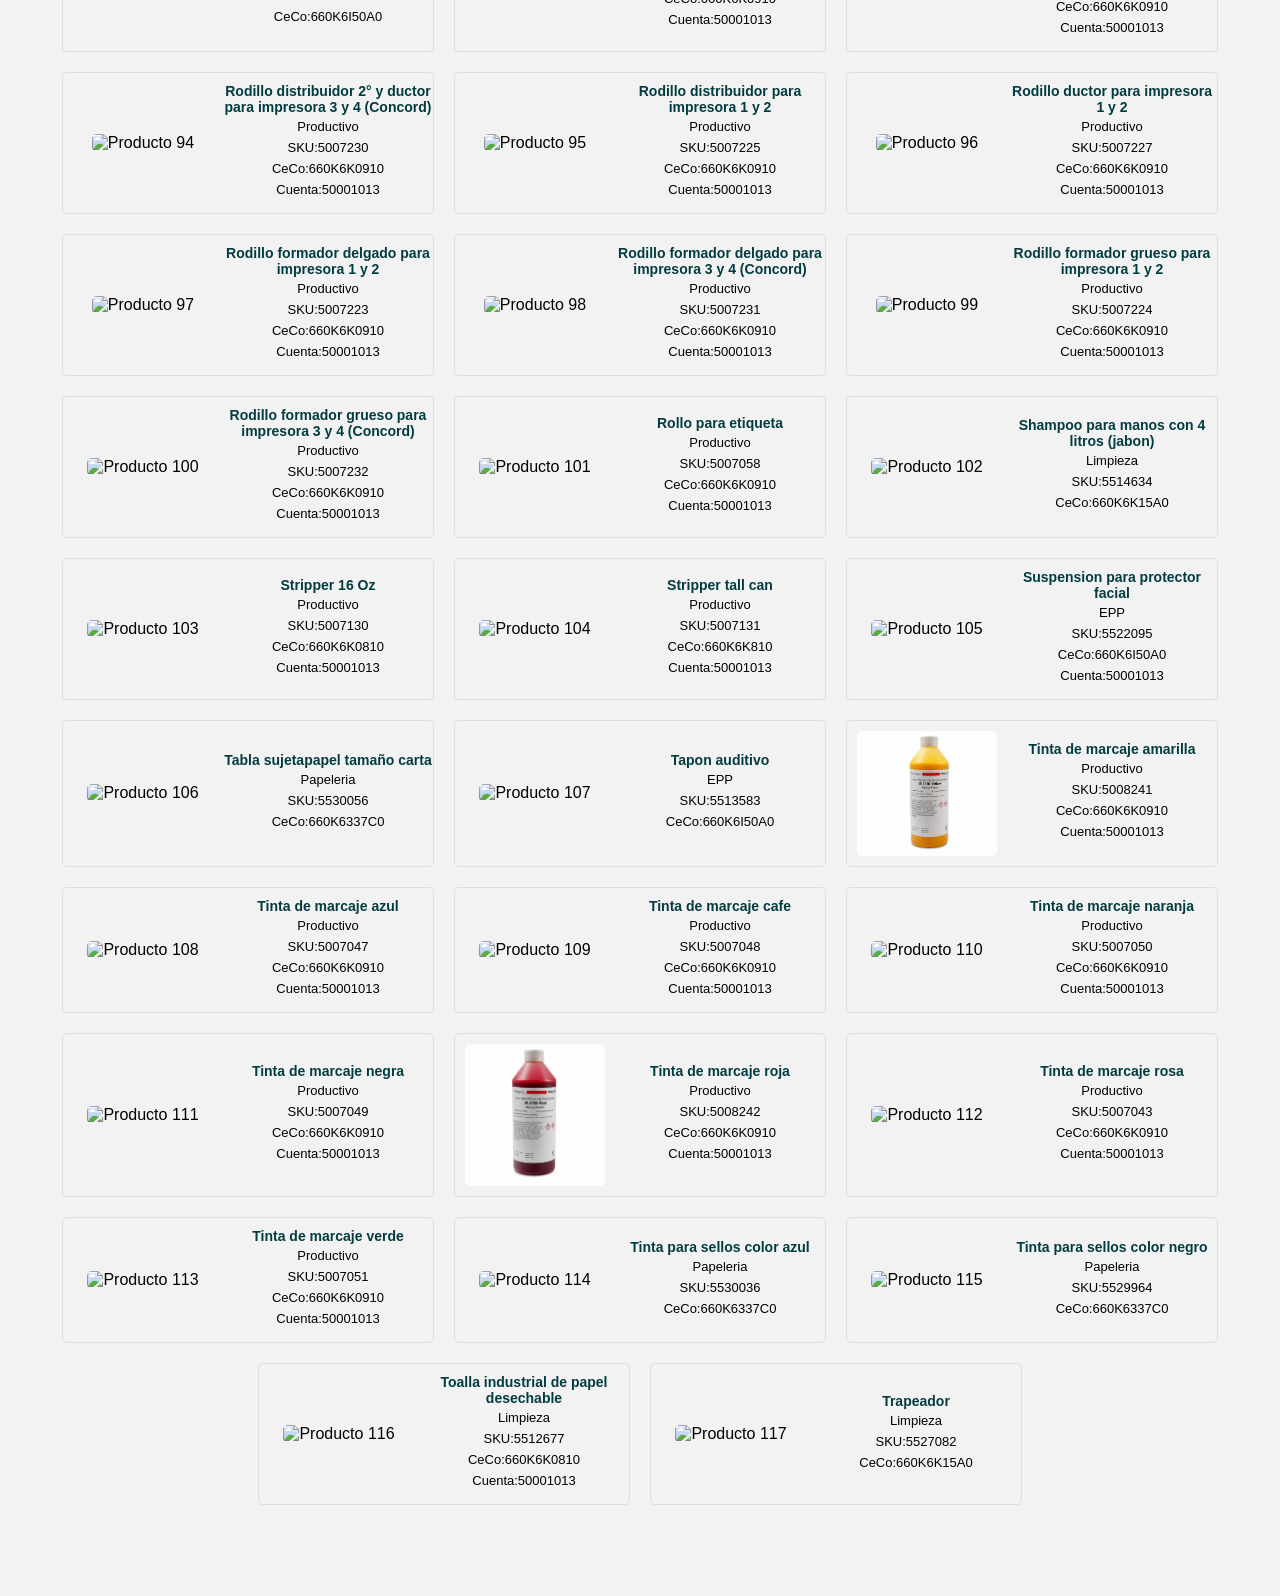
==== commit 37a3c343: "Update index.html" ====
--- a/index.html
+++ b/index.html
@@ -1752,7 +1752,7 @@
                     <h4>Stripper tall can</h4>
                     <p>Productivo</p>
                     <p>SKU:5007131</p>
-                    <p>CeCo:660K6K8910</p>
+                    <p>CeCo:660K6K810</p>
                     <p>Cuenta:50001013</p>
                 </div>
             </div>
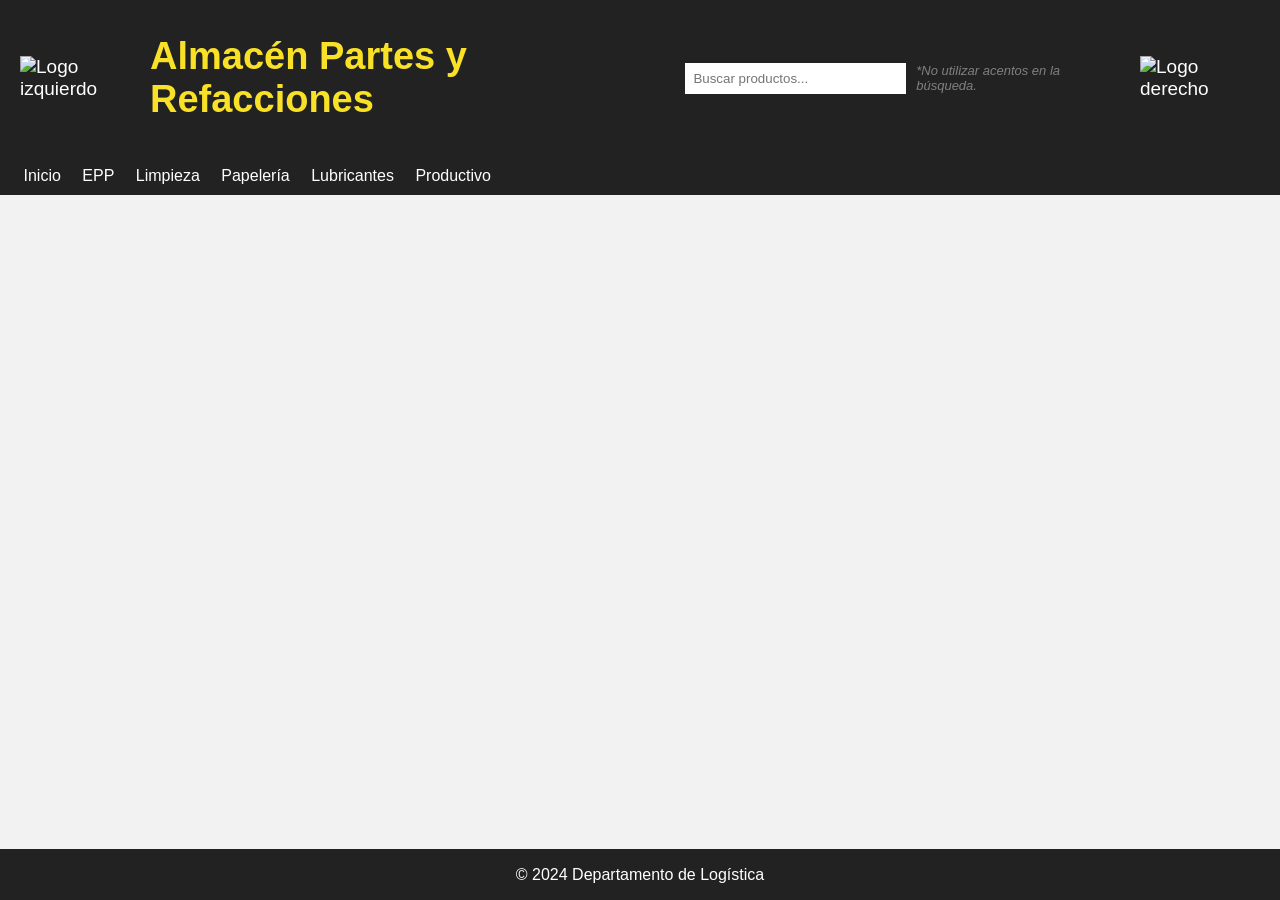
==== commit 1d4f0366: "Update index.html" ====
--- a/index.html
+++ b/index.html
@@ -1,6 +1,7 @@
 <!DOCTYPE html>
 <html>
 <head>
+	<link rel="icon" type="image/png" href="Logo_Logistica.png">
     <title>Almacén Partes y Refacciones</title>
     <meta name="viewport" content="width=device-width, initial-scale=1.0">
     <meta charset="utf-8">
@@ -290,1649 +291,15 @@
             <li><a href="Productivo.html">Productivo</a></li>
         </ul>
     </nav>
-    <div class="container">
-        <div class="productos-container">
-            <div class="producto" id="producto1">
-                <div class="imagen">
-                    <img class="lazy" data-src="Aceite Cad Tex HT 55 (19 L).png" alt="Producto 1">
-                </div>
-                <div class="contenido">
-                    <h4>Aceite Cad Tex HT 55 (19 L)</h4>
-                    <p>Lubricantes</p>
-                    <p>SKU:5005570</p>
-                    <p>CeCo:660K6K06A0</p>
-                    <p>Cuenta:60000302</p>
-                </div>
-            </div>
-            <div class="producto" id="producto2">
-                <div class="imagen">
-                    <img class="lazy" data-src="Aceite Delvac 1300 Super 15W-40 (208 L).png" alt="Producto 2">
-                </div>
-                <div class="contenido">
-                    <h4>Aceite Delvac 1300 Super 15W-40 (208 L)</h4>
-                    <p>Lubricantes</p>
-                    <p>SKU:4117750</p>
-                    <p>Se consume por orden</p>
-                </div>
-            </div>
-            <div class="producto" id="producto3">
-                <div class="imagen">
-                    <img class="lazy" data-src="Aceite Mobil 600W Super (19 L).png" alt="Producto 3">
-                </div>
-                <div class="contenido">
-                    <h4>Aceite Mobil 600W Super (19 L)</h4>
-                    <p>Lubricantes</p>
-                    <p>SKU:4101652</p>
-                    <p>Se consume por orden</p>
-                </div>
-            </div>
-            <div class="producto" id="producto4">
-                <div class="imagen">
-                    <img class="lazy" data-src="Aceite Mobil DTE 26 (208 L).png" alt="Producto 4">
-                </div>
-                <div class="contenido">
-                    <h4>Aceite Mobil DTE 26 (208 L)</h4>
-                    <p>Lubricantes</p>
-                    <p>SKU:4074574</p>
-                    <p>Se consume por orden</p>
-                </div>
-            </div>
-            <div class="producto" id="producto5">
-                <div class="imagen">
-                    <img class="lazy" data-src="Aceite Mobil DTE Oil Heavy Medium (19 L).png" alt="Producto 5">
-                </div>
-                <div class="contenido">
-                    <h4>Aceite Mobil DTE Oil Heavy Medium (19 L)</h4>
-                    <p>Lubricantes</p>
-                    <p>SKU:4033915</p>
-                    <p>Se consume por orden</p>
-                </div>
-            </div>
-            <div class="producto" id="producto6">
-                <div class="imagen">
-                    <img class="lazy" data-src="Aceite Mobil SHC 634 (19 L).png" alt="Producto 6">
-                </div>
-                <div class="contenido">
-                    <h4>Aceite Mobil SHC 634 (19 L)</h4>
-                    <p>Lubricantes</p>
-                    <p>SKU:4101646</p>
-                    <p>Se consume por orden</p>
-                </div>
-            </div>
-            <div class="producto" id="producto7">
-                <div class="imagen">
-                    <img class="lazy" data-src="Aceite Mobil Spartan EP 150 (1000 L).png" alt="Producto 7">
-                </div>
-                <div class="contenido">
-                    <h4>Aceite Mobil Spartan EP 150 (1000 L)</h4>
-                    <p>Lubricantes</p>
-                    <p>SKU:5004840</p>
-                    <p>Se consume por orden</p>
-                </div>
-            </div>
-            <div class="producto" id="producto8">
-                <div class="imagen">
-                    <img class="lazy" data-src="Aceite Mobil Vactra 2 (19 L).png" alt="Producto 8">
-                </div>
-                <div class="contenido">
-                    <h4>Aceite Mobil Vactra 2 (19 L)</h4>
-                    <p>Lubricantes</p>
-                    <p>SKU:4101645</p>
-                    <p>Se consume por orden</p>
-                </div>
-            </div>
-            <div class="producto" id="producto9">
-                <div class="imagen">
-                    <img class="lazy" data-src="Aceite rojo para trasmision automatica (19 L).png" alt="Producto 9">
-                </div>
-                <div class="contenido">
-                    <h4>Aceite rojo para trasmision automatica (19 L)</h4>
-                    <p>Lubricantes</p>
-                    <p>SKU:4101648</p>
-                    <p>Se consume por orden</p>
-                </div>
-            </div>
-            <div class="producto" id="producto10">
-                <div class="imagen">
-                    <img class="lazy" data-src="Aceite staburags NBU 12300 KP (19 L).png" alt="Producto 10">
-                </div>
-                <div class="contenido">
-                    <h4>Aceite staburags NBU 12/300 KP (19 L)</h4>
-                    <p>Lubricantes</p>
-                    <p>SKU:4161934</p>
-                    <p>Se consume por orden</p>
-                </div>
-            </div>
-            <div class="producto" id="producto11">
-                <div class="imagen">
-                    <img class="lazy" data-src="Anticongelante Mercedez Benz CLC (5 galones).png" alt="Producto 11">
-                </div>
-                <div class="contenido">
-                    <h4>Anticongelante Mercedez Benz CLC (5 galones)</h4>
-                    <p>Lubricantes</p>
-                    <p>SKU:4101655</p>
-                    <p>Se consume por orden</p>
-                </div>
-            </div>
-            <div class="producto" id="producto12">
-                <div class="imagen">
-                    <img class="lazy" data-src="Anticongelante Mobil Permazone (19 L).png" alt="Producto 12">
-                </div>
-                <div class="contenido">
-                    <h4>Anticongelante Mobil Permazone (19 L)</h4>
-                    <p>Lubricantes</p>
-                    <p>SKU:4101644</p>
-                    <p>Se consume por orden</p>
-                </div>
-            </div>
-            <div class="producto" id="producto13">
-                <div class="imagen">
-                    <img class="lazy" data-src="Barbiquejo elastico para casco de seguridad.png" alt="Producto 13">
-                </div>
-                <div class="contenido">
-                    <h4>Barbiquejo elastico para casco de seguridad</h4>
-                    <p>EPP</p>
-                    <p>SKU:5524482</p>
-                    <p>CeCo:660K6I50A0</p>
-                </div>
-            </div>
-            <div class="producto" id="producto14">
-                <div class="imagen">
-                    <img class="lazy" data-src="Broches archivo con 50 piezas.png" alt="Producto 14">
-                </div>
-                <div class="contenido">
-                    <h4>Broches archivo con 50 piezas</h4>
-                    <p>Papeleria</p>
-                    <p>SKU:5530037</p>
-                    <p>CeCo:660K6337C0</p>
-                </div>
-            </div>
-            <div class="producto" id="producto15">
-                <div class="imagen">
-                    <img class="lazy" data-src="Cartucho para vapores organicos (Cloro).png" alt="Producto 15">
-                </div>
-                <div class="contenido">
-                    <h4>Cartucho para vapores organicos (Cloro)</h4>
-                    <p>EPP</p>
-                    <p>SKU:5506479</p>
-                    <p>CeCo:660K6I50A0</p>
-                </div>
-            </div>
-            <div class="producto" id="producto16">
-                <div class="imagen">
-                    <img class="lazy" data-src="Cartucho para vapores organicos de espreadora.png" alt="Producto 16">
-                </div>
-                <div class="contenido">
-                    <h4>Cartucho para vapores organicos de espreadora</h4>
-                    <p>EPP</p>
-                    <p>SKU:5519367</p>
-                    <p>CeCo:660K6I50A0</p>
-                </div>
-            </div>
-            <div class="producto" id="producto17">
-                <div class="imagen">
-                    <img class="lazy" data-src="Casco de plastico clase E.png" alt="Producto 17">
-                </div>
-                <div class="contenido">
-                    <h4>Casco de plastico clase E</h4>
-                    <p>EPP</p>
-                    <p>SKU:5537406</p>
-                    <p>CeCo:660K6I50A0</p>
-                </div>
-            </div>
-            <div class="producto" id="producto18">
-                <div class="imagen">
-                    <img class="lazy" data-src="Cepillo de cerdas plasticas para plancha.png" alt="Producto 18">
-                </div>
-                <div class="contenido">
-                    <h4>Cepillo de cerdas plasticas para plancha</h4>
-                    <p>Limpieza</p>
-                    <p>SKU:5512673</p>
-                    <p>CeCo:660K6K15A0</p>
-                </div>
-            </div>
-            <div class="producto" id="producto19">
-                <div class="imagen">
-                   <img class="lazy" data-src="Chaleco Color Naranja.png" alt="Producto 19">
-                </div>
-                <div class="contenido">
-                    <h4>Chaleco Color Naranja</h4>
-                    <p>EPP</p>
-             <script>
-              function cambiarSKU0() {
-                 var select = document.getElementById("talla0");
-                 var SKU0 = document.getElementById("SKU0");
-      
-                 if (select.value === "M") {
-                     SKU0.innerHTML = "5525672";
-                 } else if (select.value === "G") {
-                     SKU0.innerHTML = "5521093";      
-                 } else if (select.value === "XG") {
-                     SKU0.innerHTML = "5521093";          
-             
-      }
-    }
-             </script>
-               <body>
-              <p><label for="talla0">Talla:</label>
-              <select id="talla0" onchange="cambiarSKU0()">
-              <option value="M">M</option>
-              <option value="G">G</option>
-              <option value="XG">XG</option></p>
-
-               </select>
-                <p>SKU: <span id="SKU0" >5525672</span></p>
-                  <p>CeCo: 660K6I50A0</p>
-               </div> </div>
-            <div class="producto" id="producto20">
-                <div class="imagen">
-                   <img class="lazy" data-src="Chamarra de hule (impermeable).png" alt="Producto 20">
-                </div>
-                <div class="contenido">
-                    <h4>Chamarra de hule (impermeable)</h4>
-                    <p>EPP</p>
-             <script>
-              function cambiarSKU1() {
-                 var select = document.getElementById("talla1");
-                 var SKU1 = document.getElementById("SKU1");
-      
-                 if (select.value === "M") {
-                     SKU1.innerHTML = "5506468";
-                 } else if (select.value === "G") {
-                     SKU1.innerHTML = "5506469";      
-                    }
-    }
-             </script>
-               <body>
-              <p><label for="talla1">Talla:</label>
-              <select id="talla1" onchange="cambiarSKU1()">
-              <option value="M">M</option>
-              <option value="G">G</option>
-              </p>
-
-               </select>
-                <p>SKU: <span id="SKU1" >5506468</span></p>
-                  <p>CeCo: 660K6I50A0</p>
-               </div> </div>
-            <div class="producto" id="producto21">
-                <div class="imagen">
-                    <img class="lazy" data-src="Cinta canela 48cmx50m.png" alt="Producto 21">
-                </div>
-                <div class="contenido">
-                    <h4>Cinta canela 48cmx50m</h4>
-                    <p>Papeleria</p>
-                    <p>SKU:5529977</p>
-                    <p>CeCo:660K6337C0</p>
-                </div>
-            </div>
-            <div class="producto" id="producto22">
-                <div class="imagen">
-                    <img class="lazy" data-src="Cinta doble cara 12mmx50m.png" alt="Producto 22">
-                </div>
-                <div class="contenido">
-                    <h4>Cinta doble cara 12mmx50m</h4>
-                    <p>Papeleria</p>
-                    <p>SKU:5529967</p>
-                    <p>CeCo:660K6337C0</p>
-                </div>
-            </div>
-            <div class="producto" id="producto23">
-                <div class="imagen">
-                    <img class="lazy" data-src="Cinta magica 24mmx50m.png" alt="Producto 23">
-                </div>
-                <div class="contenido">
-                    <h4>Cinta magica 24mmx50m</h4>
-                    <p>Papeleria</p>
-                    <p>SKU:5530058</p>
-                    <p>CeCo:660K6337C0</p>
-                </div>
-            </div>
-            <div class="producto" id="producto24">
-                <div class="imagen">
-                    <img class="lazy" data-src="Cinta masking tape 24 mm x 50 m.png" alt="Producto 24">
-                </div>
-                <div class="contenido">
-                    <h4>Cinta masking tape 24 mm x 50 m</h4>
-                    <p>Papeleria</p>
-                    <p>SKU:5530059</p>
-                    <p>CeCo:660K6337C0</p>
-                </div>
-            </div>
-            <div class="producto" id="producto25">
-                <div class="imagen">
-                    <img class="lazy" data-src="Clip gotico caja con 100 piezas.png" alt="Producto 25">
-                </div>
-                <div class="contenido">
-                    <h4>Clip gotico caja con 100 piezas</h4>
-                    <p>Papeleria</p>
-                    <p>SKU:5529979</p>
-                    <p>CeCo:660K6337C0</p>
-                </div>
-            </div>
-            <div class="producto" id="producto26">
-                <div class="imagen">
-                    <img class="lazy" data-src="Conos de papel con 250 piezas.png" alt="Producto 26">
-                </div>
-                <div class="contenido">
-                    <h4>Conos de papel con 250 piezas</h4>
-                    <p>Limpieza</p>
-                    <p>SKU:5531587</p>
-                    <p>CeCo:660K6101C0</p>
-                    <p>Cuenta:60001103</p>
-                </div>
-            </div>
-            <div class="producto" id="producto27">
-                <div class="imagen">
-                    <img class="lazy" data-src="Corrector en lapiz 8 ml.png" alt="Producto 27">
-                </div>
-                <div class="contenido">
-                    <h4>Corrector en lapiz 8 ml</h4>
-                    <p>Papeleria</p>
-                    <p>SKU:5530071</p>
-                    <p>CeCo:660K6337C0</p>
-                </div>
-            </div>
-            <div class="producto" id="producto28">
-                <div class="imagen">
-                    <img class="lazy" data-src="Crema desengrasante para manos bote con 4 kg.png" alt="Producto 28">
-                </div>
-                <div class="contenido">
-                    <h4>Crema desengrasante para manos bote con 4 kg</h4>
-                    <p>Limpieza</p>
-                    <p>SKU:5512659</p>
-                    <p>CeCo:660K6K15A0</p>
-                </div>
-            </div>
-            <div class="producto" id="producto30">
-                <div class="imagen">
-                    <img class="lazy" data-src="Cuaderno profesional cuadro chico (libreta).png" alt="Producto 30">
-                </div>
-                <div class="contenido">
-                    <h4>Cuaderno profesional cuadro chico (libreta)</h4>
-                    <p>Papeleria</p>
-                    <p>SKU:5530025</p>
-                    <p>CeCo:660K6337C0</p>
-                </div>
-            </div>
-           <div class="producto" id="producto33">
-                <div class="imagen">
-                    <img class="lazy" data-src="Dado 12 Oz.png" alt="Producto 33">
-                </div>
-                <div class="contenido">
-                    <h4>Dado 12 Oz</h4>
-                    <p>Productivo</p>
-                    <p>SKU:5007044</p>
-                    <p>CeCo:660K6K0910</p>
-                    <p>Cuenta:50001013</p>
-                </div>
-            </div>
-            <div class="producto" id="producto34">
-                <div class="imagen">
-                    <img class="lazy" data-src="Dado tall can.png" alt="Producto 34">
-                </div>
-                <div class="contenido">
-                    <h4>Dado tall can</h4>
-                    <p>Productivo</p>
-                    <p>SKU:5007054</p>
-                    <p>CeCo:660K6K0910</p>
-                    <p>Cuenta:50001013</p>
-                </div>
-            </div>
-            <div class="producto" id="producto35">
-                <div class="imagen">
-                    <img class="lazy" data-src="Detergente en polvo Roma 1 Kg (Jabon).png" alt="Producto 35">
-                </div>
-                <div class="contenido">
-                    <h4>Detergente en polvo Roma 1 Kg (Jabon)</h4>
-                    <p>Limpieza</p>
-                    <p>SKU:5518093</p>
-                    <p>CeCo:660K6K15A0</p>
-                </div>
-            </div>
-            <div class="producto" id="producto36">
-                <div class="imagen">
-                    <img class="lazy" data-src="Diluyente Thinner (200L).png" alt="Producto 36">
-                </div>
-                <div class="contenido">
-                    <h4>Diluyente Thinner (200L)</h4>
-                    <p>Lubricantes</p>
-                    <p>SKU:4074557</p>
-                    <p>Se consume por orden</p>
-                </div>
-            </div>
-            <div class="producto" id="producto37">
-                <div class="imagen">
-                    <img class="lazy" data-src="Escoba de plastico.png" alt="Producto 37">
-                </div>
-                <div class="contenido">
-                    <h4>Escoba de plastico</h4>
-                    <p>Limpieza</p>
-                    <p>SKU:5527072</p>
-                    <p>CeCo:660K6K15A0</p>
-                </div>
-            </div>
-
-
-
-            <div class="producto" id="producto37">
-                <div class="imagen">
-                    <img class="lazy" data-src="Etiqueta pallet 4 X4 autoadh blanca.jpeg" alt="Producto 37">
-                </div>
-                <div class="contenido">
-                    <h4>Etiqueta pallet 4 X4 autoadh blanca</h4>
-                    <p>Productivo</p>
-                    <p>SKU:2003102</p>
-                    <p>CeCo:660K6K0910</p>
-                </div>
-            </div>
-
-            
-            
-            <div class="producto" id="producto38">
-                <div class="imagen">
-                   <img class="lazy" data-src="Faja de seguridad.png" alt="Producto 38">
-                </div>
-                <div class="contenido">
-                    <h4>Faja de seguridad</h4>
-                    <p>EPP</p>
-             <script>
-              function cambiarSKU2() {
-                 var select = document.getElementById("talla2");
-                 var SKU2 = document.getElementById("SKU2");
-      
-                 if (select.value === "G") {
-                     SKU2.innerHTML = "5503501";
-                 } else if (select.value === "M") {
-                     SKU2.innerHTML = "5503502";
-                 } else if (select.value === "S") {
-                     SKU2.innerHTML = "5503503";     
-                 } else if (select.value === "XG") {
-                     SKU2.innerHTML = "5503504";          
-             
-      }
-    }
-             </script>
-               <body>
-              <p><label for="talla2">Talla:</label>
-              <select id="talla2" onchange="cambiarSKU2()">
-              <option value="S">S</option>  
-              <option value="M">M</option>
-              <option value="G">G</option>
-              <option value="XG">XG</option></p>
-
-               </select>
-                <p>SKU: <span id="SKU2" >5503503</span></p>
-                  <p>CeCo: 660K6I50A0</p>
-               </div> </div>
-            <div class="producto" id="producto39">
-                <div class="imagen">
-                    <img class="lazy" data-src="Fibra verde de nylon 3M.png" alt="Producto 39">
-                </div>
-                <div class="contenido">
-                    <h4>Fibra verde de nylon 3M</h4>
-                    <p>Limpieza</p>
-                    <p>SKU:5500034</p>
-                    <p>CeCo:660K6K15A0</p>
-                </div>
-            </div>
-            <div class="producto" id="producto40">
-                <div class="imagen">
-                    <img class="lazy" data-src="Fluido T.png" alt="Producto 40">
-                </div>
-                <div class="contenido">
-                    <h4>Fluido T</h4>
-                    <p>Productivo</p>
-                    <p>SKU:5007046</p>
-                    <p>CeCo:660K6K0910</p>
-                    <p>Cuenta:50001013</p>
-                </div>
-            </div>
-
-
-
-
-
-        <div class="producto" id="producto40">
-                <div class="imagen">
-                    <img class="lazy" data-src="Gorra protectora contra impacto S913 AZU.jpeg" alt="Producto 40">
-                </div>
-                <div class="contenido">
-                    <h4>Gorra protectora contra impacto S913-AZU</h4>
-                    <p>EPP</p>
-                    <p>SKU:5526580</p>
-                    <p>CeCo:660K6I50A0</p>
-                </div>
-            </div>
-
-            
-            <div class="producto" id="producto41">
-                <div class="imagen">
-                    <img class="lazy" data-src="Grapa estandar caja con 5040 piezas.png" alt="Producto 41">
-                </div>
-                <div class="contenido">
-                    <h4>Grapa estandar caja con 5040 piezas</h4>
-                    <p>Papeleria</p>
-                    <p>SKU:5529936</p>
-                    <p>CeCo:660K6337C0</p>        
-                </div>
-            </div>
-            <div class="producto" id="producto42">
-                <div class="imagen">
-                    <img class="lazy" data-src="Grasa Mobilith SHC 460 SCT (16 Kg).png" alt="Producto 42">
-                </div>
-                <div class="contenido">
-                    <h4>Grasa Mobilith SHC 460 SCT (16 Kg)</h4>
-                    <p>Lubricantes</p>
-                    <p>SKU:4057569</p>
-                    <p>Se consume por orden</p>
-                </div>
-            </div>
-            <div class="producto" id="producto43">
-                <div class="imagen">
-                    <img class="lazy" data-src="Grasa Mobilux EP 2 (16 Kg).png" alt="Producto 43">
-                </div>
-                <div class="contenido">
-                    <h4>Grasa Mobilux EP 2 (16 Kg)</h4>
-                    <p>Lubricantes</p>
-                    <p>SKU:4033957</p>
-                    <p>Se consume por orden</p>
-                </div>
-            </div>
-            <div class="producto" id="producto44">
-                <div class="imagen">
-                   <img class="lazy" data-src="Guante anticorte Bodys.png" alt="Producto 44">
-                </div>
-                <div class="contenido">
-                    <h4>Guante anticorte Bodys</h4>
-                    <p>EPP</p>
-             <script>
-              function cambiarSKU3() {
-                 var select = document.getElementById("talla3");
-                 var SKU3 = document.getElementById("SKU3");
-      
-                 if (select.value === "S") {
-                     SKU3.innerHTML = "5529953";
-                 } else if (select.value === "M") {
-                     SKU3.innerHTML = "5529954";      
-                 } else if (select.value === "G") {
-                     SKU3.innerHTML = "5529955";          
-             
-      }
-    }
-             </script>
-               <body>
-              <p><label for="talla3">Talla:</label>
-              <select id="talla3" onchange="cambiarSKU3()">
-              <option value="S">S</option>
-              <option value="M">M</option>
-              <option value="G">G</option></p>
-
-               </select>
-                <p>SKU: <span id="SKU3" >5529953</span></p>
-                  <p>CeCo: 660K6I50A0</p>
-               </div> </div>
-
-
-
-
-
-
-            <div class="producto" id="producto45">
-                <div class="imagen">
-                   <img class="lazy" data-src="Guantes ringers 065.jpeg" alt="Producto 45">
-                </div>
-                <div class="contenido">
-                    <h4>Guantes ringers 065</h4>
-                    <p>EPP</p>
-             <script>
-              function cambiarSKU9() {
-                 var select = document.getElementById("talla9");
-                 var SKU9 = document.getElementById("SKU9");
-      
-                 if (select.value === "9") {
-                     SKU9.innerHTML = "5538812";
-                 } else if () {
-                     SKU9.innerHTML = "5538812";      
-                 }
-    }
-             </script>
-               <body>
-              <p><label for="talla9">Talla:</label>
-              <select id="talla9" onchange="cambiarSKU9()">
-              <option value="9">9</option></p>
-
-               </select>
-                <p>SKU: <span id="SKU9" >5538812</span></p>
-                  <p>CeCo: 660K6I50A0</p>
-               </div> </div>
-
-
-
-            
-            <div class="producto" id="producto45">
-                <div class="imagen">
-                    <img class="lazy" data-src="Guante de carnaza.png" alt="Producto 45">
-                </div>
-                <div class="contenido">
-                    <h4>Guante de carnaza</h4>
-                    <p>EPP</p>
-                    <p>SKU:5517433</p>
-                    <p>CeCo:660K6I50A0</p>
-                </div>
-            </div>
-            <div class="producto" id="producto46">
-                <div class="imagen">
-                   <img class="lazy" data-src="Guante de espreador.png" alt="Producto 46">
-                </div>
-                <div class="contenido">
-                    <h4>Guante de espreador</h4>
-                    <p>EPP</p>
-             <script>
-              function cambiarSKU4() {
-                 var select = document.getElementById("talla4");
-                 var SKU4 = document.getElementById("SKU4");
-      
-                 if (select.value === "M") {
-                     SKU4.innerHTML = "5517593";
-                 } else if (select.value === "G") {
-                     SKU4.innerHTML = "5517594";      
-                 
-      }
-    }
-             </script>
-               <body>
-              <p><label for="talla4">Talla:</label>
-              <select id="talla4" onchange="cambiarSKU4()">
-              <option value="M">M</option>
-              <option value="G">G</option>
-</p>
-
-               </select>
-                <p>SKU: <span id="SKU4" >5517593</span></p>
-                  <p>CeCo: 660K6I50A0</p>
-               </div> </div>
-            <div class="producto" id="producto47">
-                <div class="imagen">
-                    <img class="lazy" data-src="Guante de hule adex.png" alt="Producto 47">
-                </div>
-                <div class="contenido">
-                    <h4>Guante de hule adex</h4>
-                    <p>EPP</p>
-                    <p>SKU:5513581</p>
-                    <p>CeCo:660K6I50A0</p>
-                </div>
-            </div>
-            <div class="producto" id="producto48">
-                <div class="imagen">
-                    <img class="lazy" data-src="Guante de piel tipo operador.png" alt="Producto 48">
-                </div>
-                <div class="contenido">
-                    <h4>Guante de piel tipo operador</h4>
-                    <p>EPP</p>
-                    <p>SKU:5512866</p>
-                    <p>CeCo:660K6I50A0</p>
-                </div>
-            </div>
-            <div class="producto" id="producto49">
-                <div class="imagen">
-                   <img class="lazy" data-src="Guante de proteccion Hy-Flex.png" alt="Producto 49">
-                </div>
-                <div class="contenido">
-                    <h4>Guante de proteccion Hy-Flex</h4>
-                    <p>EPP</p>
-             <script>
-              function cambiarSKU5() {
-                 var select = document.getElementById("talla5");
-                 var SKU5 = document.getElementById("SKU5");
-      
-                 if (select.value === "8") {
-                     SKU5.innerHTML = "5519626";
-                 } else if (select.value === "9") {
-                     SKU5.innerHTML = "5520091";      
-                 } else if (select.value === "10") {
-                     SKU5.innerHTML = "5520250";          
-             
-      }
-    }
-             </script>
-               <body>
-              <p><label for="talla5">Talla:</label>
-              <select id="talla5" onchange="cambiarSKU5()">
-              <option value="8">8</option>
-              <option value="9">9</option>
-              <option value="10">10</option></p>
-
-               </select>
-                <p>SKU: <span id="SKU5" >5519626</span></p>
-                  <p>CeCo: 660K6I50A0</p>
-               </div> </div>
-            <div class="producto" id="producto50">
-                <div class="imagen">
-                    <img class="lazy" data-src="Guante Sol-vex.png" alt="Producto 50">
-                </div>
-                <div class="contenido">
-                    <h4>Guante Sol-vex</h4>
-                    <p>EPP</p>
-                    <p>SKU:5511816</p>
-                    <p>CeCo:660K6I50A0</p>
-                </div>
-            </div>
-            <div class="producto" id="producto51">
-                <div class="imagen">
-                    <img class="lazy" data-src="Hoja tamaño carta CA (1 paquete).png" alt="Producto 51">
-                </div>
-                <div class="contenido">
-                    <h4>Hoja tamaño carta CA (1 paquete)</h4>
-                    <p>Papeleria</p>
-                    <p>SKU:5530047</p>
-                    <p>CeCo:660K6337C0</p>
-                </div>
-            </div>
-            <div class="producto" id="producto52">
-                <div class="imagen">
-                    <img class="lazy" data-src="Jalador de hule con mango de metal.png" alt="Producto 52">
-                </div>
-                <div class="contenido">
-                    <h4>Jalador de hule con mango de metal</h4>
-                    <p>Limpieza</p>
-                    <p>SKU:5542305</p>
-                    <p>CeCo:660K6K15A0</p>
-                </div>
-            </div>
-            <div class="producto" id="producto53">
-                <div class="imagen">
-                    <img class="lazy" data-src="Lapiz adhesivo 22 gramos (resistol).png" alt="Producto 53">
-                </div>
-                <div class="contenido">
-                    <h4>Lapiz adhesivo 22 gramos (resistol)</h4>
-                    <p>Papeleria</p>
-                    <p>SKU:5529937</p>
-                    <p>CeCo:660K6337C0</p>
-                </div>
-            </div>
-            <div class="producto" id="producto54">
-                <div class="imagen">
-                    <img class="lazy" data-src="Lapiz No. 2.png" alt="Producto 54">
-                </div>
-                <div class="contenido">
-                    <h4>Lapiz No. 2</h4>
-                    <p>Papeleria</p>
-                    <p>SKU:5530027</p>
-                    <p>CeCo:660K6337C0</p>
-                </div>
-            </div>
-            <div class="producto" id="producto55">
-                <div class="imagen">
-                    <img class="lazy" data-src="Lente de seguridad lente sobre lente.png" alt="Producto 55">
-                </div>
-                <div class="contenido">
-                    <h4>Lente de seguridad lente sobre lente</h4>
-                    <p>EPP</p>
-                    <p>SKU:5513660</p>
-                    <p>CeCo:660K6I50A0</p>
-                </div>
-            </div>
-            <div class="producto" id="producto56">
-                <div class="imagen">
-                    <img class="lazy" data-src="Lente de seguridad.png" alt="Producto 56">
-                </div>
-                <div class="contenido">
-                    <h4>Lente de seguridad</h4>
-                    <p>EPP</p>
-                    <p>SKU:5537405</p>
-                    <p>CeCo:660K6I50A0</p>
-                </div>
-            </div>
-            <div class="producto" id="producto57">
-                <div class="imagen">
-                    <img class="lazy" data-src="Lente de seguridad para montacarguista Sperian (gafas).png" alt="Producto 57">
-                </div>
-                <div class="contenido">
-                    <h4>Lente de seguridad para montacarguista Sperian (gafas)</h4>
-                    <p>EPP</p>
-                    <p>SKU:5525557</p>
-                    <p>CeCo:660K6I50A0</p>
-                </div>
-            </div>
-            <div class="producto" id="producto58">
-                <div class="imagen">
-                    <img class="lazy" data-src="Lente de seguridad sargento.png" alt="Producto 58">
-                </div>
-                <div class="contenido">
-                    <h4>Lente de seguridad sargento</h4>
-                    <p>EPP</p>
-                    <p>SKU:5513572</p>
-                    <p>CeCo:660K6I50A0</p>
-                </div>
-            </div>
-            <div class="producto" id="producto59">
-                <div class="imagen">
-                    <img class="lazy" data-src="Limpia pizarrones.png" alt="Producto 59">
-                </div>
-                <div class="contenido">
-                    <h4>Limpia pizarrones</h4>
-                    <p>Papeleria</p>
-                    <p>SKU:5530005</p>
-                    <p>CeCo:660K6337C0</p>
-                </div>
-            </div>
-            <div class="producto" id="producto60">
-                <div class="imagen">
-                    <img class="lazy" data-src="Lubricante Aerosol LPS Silicon (454 ml).png" alt="Producto 60">
-                </div>
-                <div class="contenido">
-                    <h4>Lubricante Aerosol LPS Silicon (454 ml)</h4>
-                    <p>Lubricantes</p>
-                    <p>SKU:4249884</p>
-                    <p>Se consume por orden</p>
-                </div>
-            </div>
-
-
-
-
-
-
-            <div class="producto" id="producto60">
-                <div class="imagen">
-                    <img class="lazy" data-src="Manga anti corte.jpeg" alt="Producto 60">
-                </div>
-                <div class="contenido">
-                    <h4>Manga anti corte</h4>
-                    <p>EPP</p>
-                    <p>SKU:5544942</p>
-                    <p>CeCo:660K6I50A0</p>
-                </div>
-            </div>
-
-
-
-
-
-
-            
-            <div class="producto" id="producto61">
-                <div class="imagen">
-                    <img class="lazy" data-src="Mantilla impresora 12 Oz.png" alt="Producto 61">
-                </div>
-                <div class="contenido">
-                    <h4>Mantilla impresora 12 Oz</h4>
-                    <p>Productivo</p>
-                    <p>SKU:5007042</p>
-                    <p>CeCo:660K6K0910</p>
-                    <p>Cuenta:50001013</p>
-                </div>
-            </div>
-            <div class="producto" id="producto62">
-                <div class="imagen">
-                    <img class="lazy" data-src="Mantilla impresora 16 Oz.png" alt="Producto 62">
-                </div>
-                <div class="contenido">
-                    <h4>Mantilla impresora 16 Oz</h4>
-                    <p>Productivo</p>
-                    <p>SKU:5007059</p>
-                    <p>CeCo:660K6K0910</p>
-                    <p>Cuenta:50001013</p>
-                </div>
-            </div>
-            <div class="producto" id="producto63">
-                <div class="imagen">
-                    <img class="lazy" data-src="Marcador negro permanente punto fino (Sharpie).png" alt="Producto 63">
-                </div>
-                <div class="contenido">
-                    <h4>Marcador negro permanente punto fino (Sharpie)</h4>
-                    <p>Papeleria</p>
-                    <p>SKU:5530007</p>
-                    <p>CeCo:660K6337C0</p>
-                </div>
-            </div>
-            <div class="producto" id="producto64">
-                <div class="imagen">
-                    <img class="lazy" data-src="Marcador negro permanente punto grueso.png" alt="Producto 64">
-                </div>
-                <div class="contenido">
-                    <h4>Marcador negro permanente punto grueso</h4>
-                    <p>Papeleria</p>
-                    <p>SKU:5529991</p>
-                    <p>CeCo:660K6337C0</p> 
-                </div>
-            </div>
-            <div class="producto" id="producto65">
-                <div class="imagen">
-                    <img class="lazy" data-src="Marcadores para pizarron caja con 4 piezas.png" alt="Producto 65">
-                </div>
-                <div class="contenido">
-                    <h4>Marcadores para pizarron caja con 4 piezas</h4>
-                    <p>Papeleria</p>
-                    <p>SKU:5529992</p>
-                    <p>CeCo:660K6337C0</p>
-                </div>
-            </div>
-            <div class="producto" id="producto66">
-                <div class="imagen">
-                    <img class="lazy" data-src="Marcatextos amarillo.png" alt="Producto 66">
-                </div>
-                <div class="contenido">
-                    <h4>Marcatextos amarillo</h4>
-                    <p>Papeleria</p>
-                    <p>SKU:5529939</p>
-                    <p>CeCo:660K6337C0</p>
-                </div>
-            </div>
-            <div class="producto" id="producto67">
-                <div class="imagen">
-                    <img class="lazy" data-src="Mascarilla media cara.png" alt="Producto 67">
-                </div>
-                <div class="contenido">
-                    <h4>Mascarilla media cara</h4>
-                    <p>EPP</p>
-                    <p>SKU:5530393</p>
-                    <p>CeCo:660K6I50A0</p>
-                </div>
-            </div>
-            <div class="producto" id="producto68">
-                <div class="imagen">
-                    <img class="lazy" data-src="Mascarilla para polvo y neblina (blanca).png" alt="Producto 68">
-                </div>
-                <div class="contenido">
-                    <h4>Mascarilla para polvo y neblina (blanca)</h4>
-                    <p>EPP</p>
-                    <p>SKU:5506414</p>
-                    <p>CeCo:660K6I50A0</p>
-                </div>
-            </div>
-            <div class="producto" id="producto69">
-                <div class="imagen">
-                    <img class="lazy" data-src="Mascarilla para vapores organicos (gris).png" alt="Producto 69">
-                </div>
-                <div class="contenido">
-                    <h4>Mascarilla para vapores organicos (gris)</h4>
-                    <p>EPP</p>
-                    <p>SKU:5530398</p>
-                    <p>CeCo:660K6I50A0</p>
-                </div>
-            </div>
-            <div class="producto" id="producto70">
-                <div class="imagen">
-                    <img class="lazy" data-src="Mica termica tamaño carta caja con 50 piezas.png" alt="Producto 70">
-                </div>
-                <div class="contenido">
-                    <h4>Mica termica tamaño carta caja con 50 piezas</h4>
-                    <p>Papeleria</p>
-                    <p>SKU:5533361</p>
-                    <p>CeCo:660K6337C0</p>
-                </div>
-            </div>
-            <div class="producto" id="producto71">
-                <div class="imagen">
-                    <img class="lazy" data-src="Mobilgrease XHP 222 (16 Kg).png" alt="Producto 71">
-                </div>
-                <div class="contenido">
-                    <h4>Mobilgrease XHP 222 (16 Kg)</h4>
-                    <p>Lubricantes</p>
-                    <p>SKU:4101650</p>
-                    <p>Se consume por orden</p>
-                </div>
-            </div>
-            <div class="producto" id="producto72">
-                <div class="imagen">
-                    <img class="lazy" data-src="Naríz 12 Oz.png" alt="Producto 72">
-                </div>
-                <div class="contenido">
-                    <h4>Naríz 12 Oz</h4>
-                    <p>Productivo</p>
-                    <p>SKU:5007052</p>
-                    <p>CeCo:660K6K0910</p>
-                    <p>Cuenta:50001013</p>
-                </div>
-            </div>
-            <div class="producto" id="producto73">
-                <div class="imagen">
-                    <img class="lazy" data-src="Nariz tall can.png" alt="Producto 73">
-                </div>
-                <div class="contenido">
-                    <h4>Nariz tall can</h4>
-                    <p>Productivo</p>
-                    <p>SKU:5007053</p>
-                    <p>CeCo:660K6K0910</p>
-                    <p>Cuenta:50001013</p>
-                </div>
-            </div>
-
-
-
-
-            <div class="producto" id="producto73">
-                <div class="imagen">
-                    <img class="lazy" data-src="Orejera tipo diadema modelo X4A 3M.jpeg" alt="Producto 73">
-                </div>
-                <div class="contenido">
-                    <h4>Orejera tipo diadema modelo X4A 3M</h4>
-                    <p>EPP</p>
-                    <p>SKU:5537403</p>
-                    <p>CeCo:660K6I50A0</p>
-                </div>
-            </div>
-
-            
-
-
-            
-            <div class="producto" id="producto74">
-                <div class="imagen">
-                    <img class="lazy" data-src="Orejera para casco.png" alt="Producto 74">
-                </div>
-                <div class="contenido">
-                    <h4>Orejera para casco</h4>
-                    <p>EPP</p>
-                    <p>SKU:5537402</p>
-                    <p>CeCo:660K6I50A0</p>
-                </div>
-            </div>
-            <div class="producto" id="producto75">
-                <div class="imagen">
-                    <img class="lazy" data-src="Overol amarillo (traje contra acidos).png" alt="Producto 75">
-                </div>
-                <div class="contenido">
-                    <h4>Overol amarillo (traje contra acidos)</h4>
-                    <p>EPP</p>
-                    <p>SKU:5529312</p>
-                    <p>CeCo:660K6I50A0</p>
-                </div>
-            </div>
-            <div class="producto" id="producto76">
-                <div class="imagen">
-                    <img class="lazy" data-src="Overol Tyuek (impermeable).png" alt="Producto 76">
-                </div>
-                <div class="contenido">
-                    <h4>Overol Tyuek (impermeable)</h4>
-                    <p>EPP</p>
-                    <p>SKU:5506475</p>
-                    <p>CeCo:660K6I50A0</p>
-                </div>
-            </div>
-
-
-
-
-
-            <div class="producto" id="producto76">
-                <div class="imagen">
-                   <img class="lazy" data-src="Overol proteccion contra SQ.jpeg" alt="Producto 76">
-                </div>
-                <div class="contenido">
-                    <h4>Overol proteccion contra SQ</h4>
-                    <p>EPP</p>
-             <script>
-              function cambiarSKU8() {
-                 var select = document.getElementById("talla8");
-                 var SKU8 = document.getElementById("SKU8");
-      
-                 if (select.value === "XL") {
-                     SKU8.innerHTML = "5543288";
-                 } else if (select.value === "XXL") {
-		     SKU8.innerHTML = "5543289";
-		 }
-    }
-             </script>
-               <body>
-              <p><label for="talla8">Talla:</label>
-              <select id="talla8" onchange="cambiarSKU8()">
-              <option value="XL">XL</option> 
-              <option value="XLL">XLL</option></p>
-
-               </select>
-                <p>SKU: <span id="SKU8" >5543288</span></p>
-                  <p>CeCo: 660K6I50A0</p>
-               </div> </div>
-            
-
-
-
-
-            
-            
-            <div class="producto" id="producto77">
-                <div class="imagen">
-                   <img class="lazy" data-src="Pantalon de hule (impermeable).png" alt="Producto 77">
-                </div>
-                <div class="contenido">
-                    <h4>Pantalon de hule (impermeable)</h4>
-                    <p>EPP</p>
-             <script>
-              function cambiarSKU6() {
-                 var select = document.getElementById("talla6");
-                 var SKU6 = document.getElementById("SKU6");
-      
-                 if (select.value === "M") {
-                     SKU6.innerHTML = "5506466";
-                 } else if (select.value === "G") {
-                     SKU6.innerHTML = "5506467";      
-                 
-      }
-    }
-             </script>
-               <body>
-              <p><label for="talla6">Talla:</label>
-              <select id="talla6" onchange="cambiarSKU6()">
-              <option value="M">M</option>
-              <option value="G">G</option>
-</p>
-
-               </select>
-                <p>SKU: <span id="SKU6" >5506466</span></p>
-                  <p>CeCo: 660K6I50A0</p>
-               </div> </div>
-            <div class="producto" id="producto78">
-                <div class="imagen">
-                    <img class="lazy" data-src="Papel higienico jumbo petalo con 500 m.png" alt="Producto 78">
-                </div>
-                <div class="contenido">
-                    <h4>Papel higienico jumbo petalo con 500 m</h4>
-                    <p>Limpieza</p>
-                    <p>SKU:5502239</p>
-                    <p>CeCo:660K6K15A0</p>
-                </div>
-            </div>
-            <div class="producto" id="producto79">
-                <div class="imagen">
-                    <img class="lazy" data-src="Pila C.png" alt="Producto 79">
-                </div>
-                <div class="contenido">
-                    <h4>Pila C</h4>
-                    <p>Papeleria</p>
-                    <p>SKU:5520598</p>
-                    <p>CeCo:660K6337C0</p>
-                </div>
-            </div>
-            <div class="producto" id="producto80">
-                <div class="imagen">
-                    <img class="lazy" data-src="Pila D.png" alt="Producto 80">
-                </div>
-                <div class="contenido">
-                    <h4>Pila D</h4>
-                    <p>Papeleria</p>
-                    <p>SKU:5520597</p>
-                    <p>CeCo:660K6337C0</p>
-                </div>
-            </div>
-            <div class="producto" id="producto81">
-                <div class="imagen">
-                    <img class="lazy" data-src="Pilas AA (pieza).png" alt="Producto 81">
-                </div>
-                <div class="contenido">
-                    <h4>Pilas AA (pieza)</h4>
-                    <p>Papeleria</p>
-                    <p>SKU:5529995</p>
-                    <p>CeCo:660K6337C0</p>
-                </div>
-            </div>
-            <div class="producto" id="producto82">
-                <div class="imagen">
-                    <img class="lazy" data-src="Pilas AAA (pieza).png" alt="Producto 82">
-                </div>
-                <div class="contenido">
-                    <h4>Pilas AAA (pieza)</h4>
-                    <p>Papeleria</p>
-                    <p>SKU:5529996</p>
-                    <p>CeCo:660K6337C0</p>
-                </div>
-            </div>
-            <div class="producto" id="producto83">
-                <div class="imagen">
-                    <img class="lazy" data-src="Placa de litografia.png" alt="Producto 83">
-                </div>
-                <div class="contenido">
-                    <h4>Placa de litografia</h4>
-                    <p>Productivo</p>
-                    <p>SKU:5007045</p>
-                    <p>CeCo:660K6K0910</p>
-                    <p>Cuenta:50001013</p>
-                </div>
-            </div>
-            <div class="producto" id="producto84">
-                <div class="imagen">
-                    <img class="lazy" data-src="Pluma azul punto mediano (bolígrafo).png" alt="Producto 84">
-                </div>
-                <div class="contenido">
-                    <h4>Pluma azul punto mediano (bolígrafo)</h4>
-                    <p>Papeleria</p>
-                    <p>SKU:5530184</p>
-                    <p>CeCo:660K6337C0</p>
-                    <p>Cuenta:60003121</p>
-                </div>
-            </div>
-            <div class="producto" id="producto85">
-                <div class="imagen">
-                    <img class="lazy" data-src="Pluma negro punto mediano (boligrafo).png" alt="Producto 85">
-                </div>
-                <div class="contenido">
-                    <h4>Pluma negro punto mediano (boligrafo)</h4>
-                    <p>Papeleria</p>
-                    <p>SKU:5530185</p>
-                    <p>CeCo:660K6337C0</p>
-                </div>
-            </div>
-            <div class="producto" id="producto86">
-                <div class="imagen">
-                    <img class="lazy" data-src="Protector de hojas tamaño carta caja con 500 piezas.png" alt="Producto 86">
-                </div>
-                <div class="contenido">
-                    <h4>Protector de hojas tamaño carta caja con 500 piezas</h4>
-                    <p>Papeleria</p>
-                    <p>SKU:5533359</p>
-                    <p>CeCo:660K6337C0</p>
-                </div>
-            </div>
-            <div class="producto" id="producto87">
-                <div class="imagen">
-                    <img class="lazy" data-src="Protector facial antiempañante.png" alt="Producto 87">
-                </div>
-                <div class="contenido">
-                    <h4>Protector facial antiempañante</h4>
-                    <p>EPP</p>
-                    <p>SKU:5530392</p>
-                    <p>CeCo:660K6I50A0</p>
-                </div>
-            </div>
-            <div class="producto" id="producto88">
-                <div class="imagen">
-                    <img class="lazy" data-src="Punzon 12 Oz.png" alt="Producto 88">
-                </div>
-                <div class="contenido">
-                    <h4>Punzon 12 Oz</h4>
-                    <p>Productivo</p>
-                    <p>SKU:5007057</p>
-                    <p>CeCo:660K6K0910</p>
-                    <p>Cuenta:50001013</p>
-                </div>
-            </div>
-            <div class="producto" id="producto89">
-                <div class="imagen">
-                    <img class="lazy" data-src="Punzon 16 Oz.png" alt="Producto 89">
-                </div>
-                <div class="contenido">
-                    <h4>Punzon 16 Oz</h4>
-                    <p>Productivo</p>
-                    <p>SKU:5007056</p>
-                    <p>CeCo:660K6K0910</p>
-                    <p>Cuenta:50001013</p>
-                </div>
-            </div>
-            <div class="producto" id="producto90">
-                <div class="imagen">
-                    <img class="lazy" data-src="Quitagrapas.png" alt="Producto 90">
-                </div>
-                <div class="contenido">
-                    <h4>Quitagrapas</h4>
-                    <p>Papeleria</p>
-                    <p>SKU:5530065</p>
-                    <p>CeCo:660K6337C0</p>
-                </div>
-            </div>
-
-
-
-
-            <div class="producto" id="producto90">
-                <div class="imagen">
-                    <img class="lazy" data-src="Ribbon de cera negro para etiq.jpeg" alt="Producto 90">
-                </div>
-                <div class="contenido">
-                    <h4>Ribbon de cera negro (IN) P/etiq</h4>
-                    <p>Productivo</p>
-                    <p>SKU:5543289</p>
-                    <p>CeCo:660K6I50A0</p>
-                </div>
-            </div>
-
-
-
-            
-            <div class="producto" id="producto91">
-                <div class="imagen">
-                    <img class="lazy" data-src="Rodillo barnizador.png" alt="Producto 91">
-                </div>
-                <div class="contenido">
-                    <h4>Rodillo barnizador</h4>
-                    <p>Productivo</p>
-                    <p>SKU:5007222</p>
-                    <p>CeCo:660K6K0910</p>
-                    <p>Cuenta:50001013</p>
-                </div>
-            </div>
-   <!--            <div class="producto" id="producto92">
-                <div class="imagen">
-                    <img class="lazy" data-src="Rodillo de acero (ceramic) para impresora 1 y 2.png" alt="Producto 92">
-                </div>
-                <div class="contenido">
-                    <h4>Rodillo de acero (ceramic) para impresora 1 y 2</h4>
-                    <p>Productivo</p>
-                    <p>SKU:5007226</p>
-                    <p>CeCo:660K6K0910</p>
-                    <p>Cuenta:50001013</p>
-                </div>
-            </div> -->
-            <div class="producto" id="producto93">
-                <div class="imagen">
-                    <img class="lazy" data-src="Rodillo distribuidor 1° y 3° para impresora 3 y 4 (Concord).png" alt="Producto 93">
-                </div>
-                <div class="contenido">
-                    <h4>Rodillo distribuidor 1° y 3° para impresora 3 y 4 (Concord)</h4>
-                    <p>Productivo</p>
-                    <p>SKU:5007229</p>
-                    <p>CeCo:660K6K0910</p>
-                    <p>Cuenta:50001013</p>
-                </div>
-            </div>
-            <div class="producto" id="producto94">
-                <div class="imagen">
-                    <img class="lazy" data-src="Rodillo distribuidor 2° y ductor para impresora 3 y 4 (Concord).png" alt="Producto 94">
-                </div>
-                <div class="contenido">
-                    <h4>Rodillo distribuidor 2° y ductor para impresora 3 y 4 (Concord)</h4>
-                    <p>Productivo</p>
-                    <p>SKU:5007230</p>
-                    <p>CeCo:660K6K0910</p>
-                    <p>Cuenta:50001013</p>
-                </div>
-            </div>
-            <div class="producto" id="producto95">
-                <div class="imagen">
-                    <img class="lazy" data-src="Rodillo distribuidor para impresora 1 y 2.png" alt="Producto 95">
-                </div>
-                <div class="contenido">
-                    <h4>Rodillo distribuidor para impresora 1 y 2</h4>
-                    <p>Productivo</p>
-                    <p>SKU:5007225</p>
-                    <p>CeCo:660K6K0910</p>
-                    <p>Cuenta:50001013</p>
-                </div>
-            </div>
-            <div class="producto" id="producto96">
-                <div class="imagen">
-                    <img class="lazy" data-src="Rodillo ductor para impresora 1 y 2.png" alt="Producto 96">
-                </div>
-                <div class="contenido">
-                    <h4>Rodillo ductor para impresora 1 y 2</h4>
-                    <p>Productivo</p>
-                    <p>SKU:5007227</p>
-                    <p>CeCo:660K6K0910</p>
-                    <p>Cuenta:50001013</p>
-                </div>
-            </div>
-            <div class="producto" id="producto97">
-                <div class="imagen">
-                    <img class="lazy" data-src="Rodillo formador delgado para impresora 1 y 2.png" alt="Producto 97">
-                </div>
-                <div class="contenido">
-                    <h4>Rodillo formador delgado para impresora 1 y 2</h4>
-                    <p>Productivo</p>
-                    <p>SKU:5007223</p>
-                    <p>CeCo:660K6K0910</p>
-                    <p>Cuenta:50001013</p>
-                </div>
-            </div>
-            <div class="producto" id="producto98">
-                <div class="imagen">
-                    <img class="lazy" data-src="Rodillo formador delgado para impresora 3 y 4 (Concord).png" alt="Producto 98">
-                </div>
-                <div class="contenido">
-                    <h4>Rodillo formador delgado para impresora 3 y 4 (Concord)</h4>
-                    <p>Productivo</p>
-                    <p>SKU:5007231</p>
-                    <p>CeCo:660K6K0910</p>
-                    <p>Cuenta:50001013</p>
-                </div>
-            </div>
-            <div class="producto" id="producto99">
-                <div class="imagen">
-                    <img class="lazy" data-src="Rodillo formador grueso para impresora 1 y 2.png" alt="Producto 99">
-                </div>
-                <div class="contenido">
-                    <h4>Rodillo formador grueso para impresora 1 y 2</h4>
-                    <p>Productivo</p>
-                    <p>SKU:5007224</p>
-                    <p>CeCo:660K6K0910</p>
-                    <p>Cuenta:50001013</p>
-                </div>
-            </div>
-            <div class="producto" id="producto100">
-                <div class="imagen">
-                    <img class="lazy" data-src="Rodillo formador grueso para impresora 3 y 4 (Concord).png" alt="Producto 100">
-                </div>
-                <div class="contenido">
-                    <h4>Rodillo formador grueso para impresora 3 y 4 (Concord)</h4>
-                    <p>Productivo</p>
-                    <p>SKU:5007232</p>
-                    <p>CeCo:660K6K0910</p>
-                    <p>Cuenta:50001013</p>
-                </div>
-            </div>
-            <div class="producto" id="producto101">
-                <div class="imagen">
-                    <img class="lazy" data-src="Rollo para etiqueta.png" alt="Producto 101">
-                </div>
-                <div class="contenido">
-                    <h4>Rollo para etiqueta</h4>
-                    <p>Productivo</p>
-                    <p>SKU:5007058</p>
-                    <p>CeCo:660K6K0910</p>
-                    <p>Cuenta:50001013</p>
-                </div>
-            </div>
-            <div class="producto" id="producto102">
-                <div class="imagen">
-                    <img class="lazy" data-src="Shampoo para manos con 4 litros (jabon).png" alt="Producto 102">
-                </div>
-                <div class="contenido">
-                    <h4>Shampoo para manos con 4 litros (jabon)</h4>
-                    <p>Limpieza</p>
-                    <p>SKU:5514634</p>
-                    <p>CeCo:660K6K15A0</p>
-                </div>
-            </div>
-            <div class="producto" id="producto103">
-                <div class="imagen">
-                    <img class="lazy" data-src="Stripper 16 Oz.png" alt="Producto 103">
-                </div>
-                <div class="contenido">
-                    <h4>Stripper 16 Oz</h4>
-                    <p>Productivo</p>
-                    <p>SKU:5007130</p>
-                    <p>CeCo:660K6K0810</p>
-                    <p>Cuenta:50001013</p>
-                </div>
-            </div>
-            <div class="producto" id="producto104">
-                <div class="imagen">
-                    <img class="lazy" data-src="Stripper tall can.png" alt="Producto 104">
-                </div>
-                <div class="contenido">
-                    <h4>Stripper tall can</h4>
-                    <p>Productivo</p>
-                    <p>SKU:5007131</p>
-                    <p>CeCo:660K6K810</p>
-                    <p>Cuenta:50001013</p>
-                </div>
-            </div>
-            <div class="producto" id="producto105">
-                <div class="imagen">
-                    <img class="lazy" data-src="Suspension para protector facial.png" alt="Producto 105">
-                </div>
-                <div class="contenido">
-                    <h4>Suspension para protector facial</h4>
-                    <p>EPP</p>
-                    <p>SKU:5522095</p>
-                    <p>CeCo:660K6I50A0</p>
-                    <p>Cuenta:50001013</p>
-                </div>
-            </div>
-            <div class="producto" id="producto106">
-                <div class="imagen">
-                    <img class="lazy" data-src="Tabla sujetapapel tamaño carta.png" alt="Producto 106">
-                </div>
-                <div class="contenido">
-                    <h4>Tabla sujetapapel tamaño carta</h4>
-                    <p>Papeleria</p>
-                    <p>SKU:5530056</p>
-                    <p>CeCo:660K6337C0</p>
-                </div>
-            </div>
-            <div class="producto" id="producto107">
-                <div class="imagen">
-                    <img class="lazy" data-src="Tapon auditivo.png" alt="Producto 107">
-                </div>
-                <div class="contenido">
-                    <h4>Tapon auditivo</h4>
-                    <p>EPP</p>
-                    <p>SKU:5513583</p>
-                    <p>CeCo:660K6I50A0</p>
-                </div>
-            </div>
-			            <div class="producto" id="producto108">
-                <div class="imagen">
-                    <img class="lazy" data-src="tinta-amarilla.png" alt="Producto 108">
-                </div>
-                <div class="contenido">
-                    <h4>Tinta de marcaje amarilla</h4>
-                    <p>Productivo</p>
-                    <p>SKU:5008241</p>
-                    <p>CeCo:660K6K0910</p>
-                    <p>Cuenta:50001013</p>
-                </div>
-            </div>
-            <div class="producto" id="producto108">
-                <div class="imagen">
-                    <img class="lazy" data-src="Tinta de marcaje azul.png" alt="Producto 108">
-                </div>
-                <div class="contenido">
-                    <h4>Tinta de marcaje azul</h4>
-                    <p>Productivo</p>
-                    <p>SKU:5007047</p>
-                    <p>CeCo:660K6K0910</p>
-                    <p>Cuenta:50001013</p>
-                </div>
-            </div>
-            <div class="producto" id="producto109">
-                <div class="imagen">
-                    <img class="lazy" data-src="Tinta de marcaje cafe.png" alt="Producto 109">
-                </div>
-                <div class="contenido">
-                    <h4>Tinta de marcaje cafe</h4>
-                    <p>Productivo</p>
-                    <p>SKU:5007048</p>
-                    <p>CeCo:660K6K0910</p>
-                    <p>Cuenta:50001013</p>
-                </div>
-            </div>
-            <div class="producto" id="producto110">
-                <div class="imagen">
-                    <img class="lazy" data-src="Tinta de marcaje naranja.png" alt="Producto 110">
-                </div>
-                <div class="contenido">
-                    <h4>Tinta de marcaje naranja</h4>
-                    <p>Productivo</p>
-                    <p>SKU:5007050</p>
-                    <p>CeCo:660K6K0910</p>
-                    <p>Cuenta:50001013</p>
-                </div>
-            </div>
-            <div class="producto" id="producto111">
-                <div class="imagen">
-                    <img class="lazy" data-src="Tinta de marcaje negra.png" alt="Producto 111">
-                </div>
-                <div class="contenido">
-                    <h4>Tinta de marcaje negra</h4>
-                    <p>Productivo</p>
-                    <p>SKU:5007049</p>
-                    <p>CeCo:660K6K0910</p>
-                    <p>Cuenta:50001013</p>
-                </div>
-            </div>
-			<div class="producto" id="producto114">
-                <div class="imagen">
-                    <img class="lazy" data-src="tinta-roja.png" alt="Producto 114">
-                </div>
-                <div class="contenido">
-                    <h4>Tinta de marcaje roja</h4>
-                    <p>Productivo</p>
-                    <p>SKU:5008242</p>
-                    <p>CeCo:660K6K0910</p>
-                    <p>Cuenta:50001013</p>
-                </div>
-            </div>
-            <div class="producto" id="producto112">
-                <div class="imagen">
-                    <img class="lazy" data-src="Tinta de marcaje rosa.png" alt="Producto 112">
-                </div>
-                <div class="contenido">
-                    <h4>Tinta de marcaje rosa</h4>
-                    <p>Productivo</p>
-                    <p>SKU:5007043</p>
-                    <p>CeCo:660K6K0910</p>
-                    <p>Cuenta:50001013</p>
-                </div>
-            </div>
-            <div class="producto" id="producto113">
-                <div class="imagen">
-                    <img class="lazy" data-src="Tinta de marcaje verde.png" alt="Producto 113">
-                </div>
-                <div class="contenido">
-                    <h4>Tinta de marcaje verde</h4>
-                    <p>Productivo</p>
-                    <p>SKU:5007051</p>
-                    <p>CeCo:660K6K0910</p>
-                    <p>Cuenta:50001013</p>
-                </div>
-            </div>
-            <div class="producto" id="producto114">
-                <div class="imagen">
-                    <img class="lazy" data-src="Tinta para sellos color azul.png" alt="Producto 114">
-                </div>
-                <div class="contenido">
-                    <h4>Tinta para sellos color azul</h4>
-                    <p>Papeleria</p>
-                    <p>SKU:5530036</p>
-                    <p>CeCo:660K6337C0</p>
-                </div>
-            </div>
-            <div class="producto" id="producto115">
-                <div class="imagen">
-                    <img class="lazy" data-src="Tinta para sellos color negro.png" alt="Producto 115">
-                </div>
-                <div class="contenido">
-                    <h4>Tinta para sellos color negro</h4>
-                    <p>Papeleria</p>
-                    <p>SKU:5529964</p>
-                    <p>CeCo:660K6337C0</p>
-                </div>
-            </div>
-            <div class="producto" id="producto116">
-                <div class="imagen">
-                    <img class="lazy" data-src="Toalla industrial de papel desechable.png" alt="Producto 116">
-                </div>
-                <div class="contenido">
-                    <h4>Toalla industrial de papel desechable</h4>
-                    <p>Limpieza</p>
-                    <p>SKU:5512677</p>
-                    <p>CeCo:660K6K0810</p>
-                    <p>Cuenta:50001013</p>
-                </div>
-            </div>
-            <div class="producto" id="producto117">
-                <div class="imagen">
-                    <img class="lazy" data-src="Trapeador.png" alt="Producto 117">
-                </div>
-                <div class="contenido">
-                    <h4>Trapeador</h4>
-                    <p>Limpieza</p>
-                    <p>SKU:5527082</p>
-                    <p>CeCo:660K6K15A0</p>
-                </div>
-            </div>
-            </div>
-            </div>
+<div class="container">
+
+    <div
+        class="productos-container"
+        id="productos-container">
+
+    </div>
+
+</div>
 
 
     <footer>
@@ -1987,5 +354,80 @@
             window.addEventListener("orientationchange", lazyLoad);
         });
     </script>
+
+	<script type="module">
+
+import {
+ db,
+ collection,
+ getDocs
+} from "./firebase.js";
+
+async function cargarProductos(){
+
+ const contenedor =
+ document.getElementById(
+   "productos-container"
+ );
+
+ contenedor.innerHTML = "";
+
+ const snapshot =
+ await getDocs(
+   collection(db,"productos")
+ );
+
+ let productos = [];
+
+ snapshot.forEach((doc)=>{
+
+   productos.push(doc.data());
+
+ });
+
+ productos.sort((a,b)=>
+   a.Nombre.localeCompare(b.Nombre)
+ );
+
+ productos.forEach((p)=>{
+
+   contenedor.innerHTML += `
+
+   <div class="producto">
+
+      <div class="imagen">
+
+         <img
+         src="${p.imagen}"
+         alt="${p.Nombre}">
+
+      </div>
+
+      <div class="contenido">
+
+         <h4>${p.Nombre}</h4>
+
+         <p>${p.Categoria}</p>
+
+         <p>SKU: ${p.sku}</p>
+
+         <p>CeCo: ${p.ceco || ""}</p>
+
+         <p>Cuenta: ${p.cuenta || ""}</p>
+
+      </div>
+
+   </div>
+
+   `;
+
+ });
+
+}
+
+cargarProductos();
+
+</script>
+	
 </body>
 </html>
